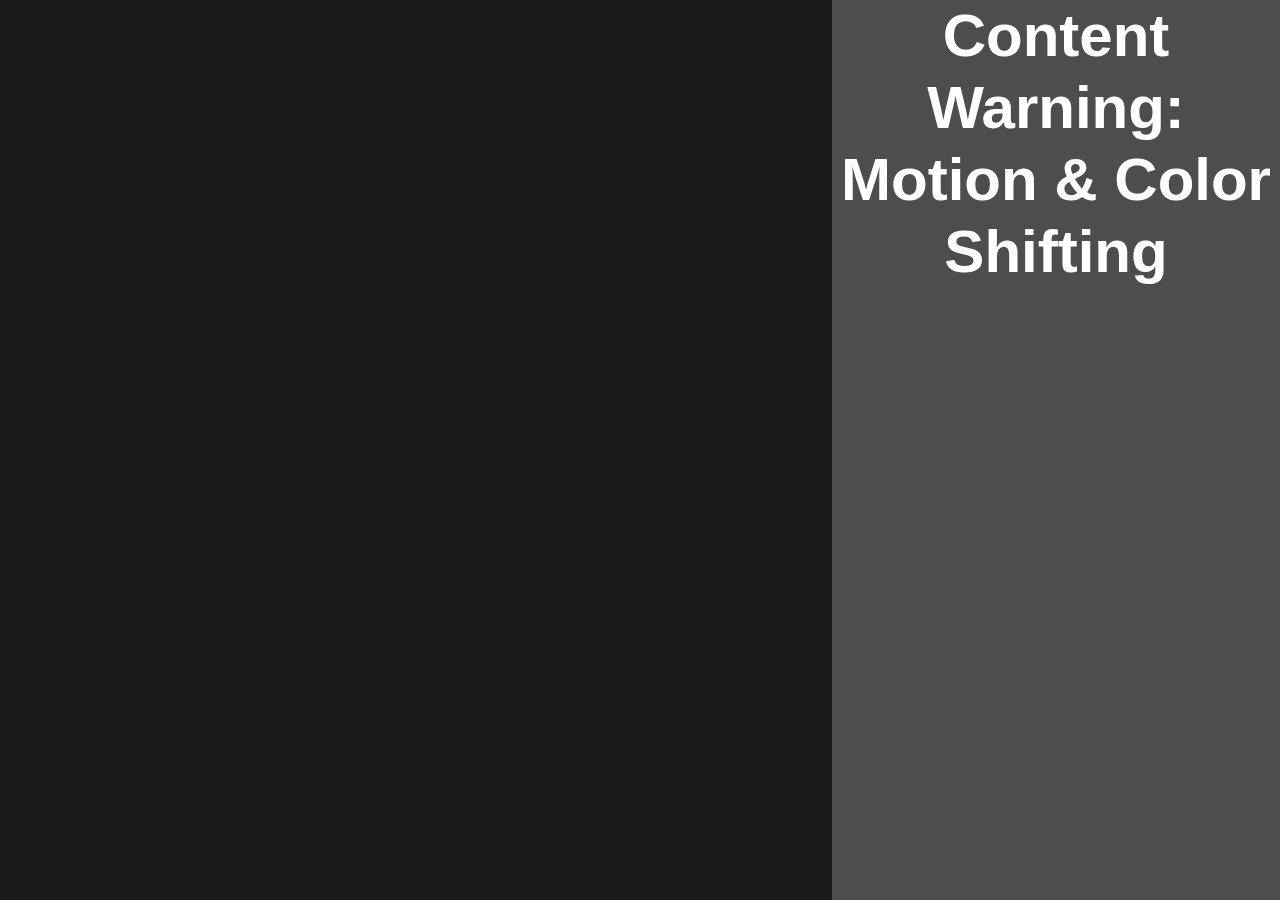
==== index.html @ 4e6ea63f "initial gh-pages commit" ====
<!DOCTYPE html>
<html lang='en'>
  <head>
    <title>Things You Forgot Were Hard</title>
    <link href="/stylesheets/site.css" rel="stylesheet" />
    <meta content='width=device-width, initial-scale=1.0' name='viewport'>
  </head>
  <body id='failure'>
    <div id='slide'>
      <div id='dots'>
        <div></div>
        <div></div>
        <div></div>
        <div></div>
        <div></div>
        <div></div>
        <div></div>
        <div></div>
        <div></div>
        <div></div>
        <div></div>
        <div></div>
        <div></div>
        <div></div>
        <div></div>
        <div></div>
        <div></div>
        <div></div>
        <div></div>
        <div></div>
        <div></div>
        <div></div>
        <div></div>
        <div></div>
        <div></div>
        <div></div>
        <div></div>
        <div></div>
        <div></div>
        <div></div>
        <div></div>
        <div></div>
        <div></div>
        <div></div>
        <div></div>
        <div></div>
        <div></div>
        <div></div>
        <div></div>
        <div></div>
        <div></div>
        <div></div>
        <div></div>
        <div></div>
        <div></div>
        <div></div>
        <div></div>
        <div></div>
        <div></div>
        <div></div>
        <div></div>
        <div></div>
        <div></div>
        <div></div>
        <div></div>
        <div></div>
        <div></div>
        <div></div>
        <div></div>
        <div></div>
        <div></div>
        <div></div>
        <div></div>
        <div></div>
        <div></div>
        <div></div>
        <div></div>
        <div></div>
        <div></div>
        <div></div>
        <div></div>
        <div></div>
        <div></div>
        <div></div>
        <div></div>
        <div></div>
        <div></div>
        <div></div>
        <div></div>
        <div></div>
        <div></div>
        <div></div>
        <div></div>
        <div></div>
        <div></div>
        <div></div>
        <div></div>
        <div></div>
        <div></div>
        <div></div>
        <div></div>
        <div></div>
        <div></div>
        <div></div>
        <div></div>
        <div></div>
        <div></div>
        <div></div>
        <div></div>
        <div></div>
        <section id='text'>
          <h1 id='title'>
            <div class='dzzy'>Content Warning: Motion & Color Shifting</div>
            <div class='start'>Things You Forgot Were Hard</div>
            <div class='purpose'>The Purpose of This Discussion</div>
            <div class='me'>This Is Me</div>
            <div class='us'>This Is Us</div>
            <div class='in10'>For Every Ten of Us</div>
            <div class='in10edu'>Most of Us Do Not Have a CS Education</div>
            <div class='in10exp'>Most of Us Haven't Been Doing This Long</div>
            <div class='research'>There's Been Research</div>
            <div class='values'>Teaching is a Blended Skill</div>
            <div class='discuss'>Let's Discuss</div>
          </h1>
          <section id='legend'>
            <div class='in10'>
              <span class='footnote'>Data from http://stackoverflow.com/research/developer-survey-2016#developer-profile-experience</span>
            </div>
            <div class='in10edu'>
              <span>Has a CS Degree</span>
              <span>Doesn't</span>
              <span class='footnote'>Data from http://stackoverflow.com/research/developer-survey-2016#developer-profile-experience</span>
            </div>
            <div class='in10exp'>
              <span>Less Than 10 Years</span>
              <span>10 Years or More</span>
              <span class='footnote'>Data from http://stackoverflow.com/research/developer-survey-2016#developer-profile-experience</span>
            </div>
            <div class='values'>
              <span>Empathy</span>
              <span>Patience</span>
              <span>Consistency</span>
              <span>Effective Teaching</span>
            </div>
          </section>
        </section>
      </div>
    </div>
    <script src="/javascripts/all.js"></script>
  </body>
</html>
---- stylesheets/site.css ----
﻿/*! normalize.css v2.0.1 | MIT License | git.io/normalize */article,aside,details,figcaption,figure,footer,header,hgroup,nav,section,summary{display:block}audio,canvas,video{display:inline-block}audio:not([controls]){display:none;height:0}[hidden]{display:none}html{font-family:sans-serif;-webkit-text-size-adjust:100%;-ms-text-size-adjust:100%}body{margin:0}a:focus{outline:thin dotted}a:active,a:hover{outline:0}h1{font-size:2em}abbr[title]{border-bottom:1px dotted}b,strong{font-weight:bold}dfn{font-style:italic}mark{background:#ff0;color:#000}code,kbd,pre,samp{font-family:monospace, serif;font-size:1em}pre{white-space:pre;white-space:pre-wrap;word-wrap:break-word}q{quotes:"\201C" "\201D" "\2018" "\2019"}small{font-size:80%}sub,sup{font-size:75%;line-height:0;position:relative;vertical-align:baseline}sup{top:-0.5em}sub{bottom:-0.25em}img{border:0}svg:not(:root){overflow:hidden}figure{margin:0}fieldset{border:1px solid #c0c0c0;margin:0 2px;padding:0.35em 0.625em 0.75em}legend{border:0;padding:0}button,input,select,textarea{font-family:inherit;font-size:100%;margin:0}button,input{line-height:normal}button,html input[type="button"],input[type="reset"],input[type="submit"]{-webkit-appearance:button;cursor:pointer}button[disabled],input[disabled]{cursor:default}input[type="checkbox"],input[type="radio"]{box-sizing:border-box;padding:0}input[type="search"]{-webkit-appearance:textfield;-moz-box-sizing:content-box;-webkit-box-sizing:content-box;box-sizing:content-box}input[type="search"]::-webkit-search-cancel-button,input[type="search"]::-webkit-search-decoration{-webkit-appearance:none}button::-moz-focus-inner,input::-moz-focus-inner{border:0;padding:0}textarea{overflow:auto;vertical-align:top}table{border-collapse:collapse;border-spacing:0}#slide.dzzy #title .dzzy{opacity:1;top:0}#slide.start #title .start{opacity:1;top:0}#slide.purpose #title .purpose{opacity:1;top:0}#slide.me #dots>div{opacity:0}#slide.me #dots>div:first-of-type{background-color:#43efe7;opacity:1;margin-left:25vh;margin-top:25vh;height:50vh;width:50vh}#slide.me #title .me{opacity:1;top:0}#slide.us #dots>div:nth-of-type(1){background:#5d93a7;margin-left:90vh;margin-top:0vh;transition-delay:0.02s}#slide.us #dots>div:nth-of-type(2){background:#b3e791;margin-left:80vh;margin-top:0vh;transition-delay:0.04s}#slide.us #dots>div:nth-of-type(3){background:#4002d5;margin-left:70vh;margin-top:0vh;transition-delay:0.06s}#slide.us #dots>div:nth-of-type(4){background:#06cdea;margin-left:60vh;margin-top:0vh;transition-delay:0.08s}#slide.us #dots>div:nth-of-type(5){background:#193ed6;margin-left:50vh;margin-top:0vh;transition-delay:0.1s}#slide.us #dots>div:nth-of-type(6){background:#9f12b7;margin-left:40vh;margin-top:0vh;transition-delay:0.12s}#slide.us #dots>div:nth-of-type(7){background:#08e187;margin-left:30vh;margin-top:0vh;transition-delay:0.14s}#slide.us #dots>div:nth-of-type(8){background:#1e35ea;margin-left:20vh;margin-top:0vh;transition-delay:0.16s}#slide.us #dots>div:nth-of-type(9){background:#6c7590;margin-left:10vh;margin-top:0vh;transition-delay:0.18s}#slide.us #dots>div:nth-of-type(10){background:#429bdf;margin-left:0vh;margin-top:0vh;transition-delay:0.2s}#slide.us #dots>div:nth-of-type(11){background:#06f1a3;margin-left:90vh;margin-top:10vh;transition-delay:0.22s}#slide.us #dots>div:nth-of-type(12){background:#e11ee3;margin-left:80vh;margin-top:10vh;transition-delay:0.24s}#slide.us #dots>div:nth-of-type(13){background:#e9d5da;margin-left:70vh;margin-top:10vh;transition-delay:0.26s}#slide.us #dots>div:nth-of-type(14){background:#995bef;margin-left:60vh;margin-top:10vh;transition-delay:0.28s}#slide.us #dots>div:nth-of-type(15){background:#b39dab;margin-left:50vh;margin-top:10vh;transition-delay:0.3s}#slide.us #dots>div:nth-of-type(16){background:#ed5dd0;margin-left:40vh;margin-top:10vh;transition-delay:0.32s}#slide.us #dots>div:nth-of-type(17){background:#2628d5;margin-left:30vh;margin-top:10vh;transition-delay:0.34s}#slide.us #dots>div:nth-of-type(18){background:#714c65;margin-left:20vh;margin-top:10vh;transition-delay:0.36s}#slide.us #dots>div:nth-of-type(19){background:#6b43b1;margin-left:10vh;margin-top:10vh;transition-delay:0.38s}#slide.us #dots>div:nth-of-type(20){background:#bd3636;margin-left:0vh;margin-top:10vh;transition-delay:0.4s}#slide.us #dots>div:nth-of-type(21){background:#7b15cc;margin-left:90vh;margin-top:20vh;transition-delay:0.42s}#slide.us #dots>div:nth-of-type(22){background:#ede38c;margin-left:80vh;margin-top:20vh;transition-delay:0.44s}#slide.us #dots>div:nth-of-type(23){background:#e44621;margin-left:70vh;margin-top:20vh;transition-delay:0.46s}#slide.us #dots>div:nth-of-type(24){background:#766a6a;margin-left:60vh;margin-top:20vh;transition-delay:0.48s}#slide.us #dots>div:nth-of-type(25){background:#a07e93;margin-left:50vh;margin-top:20vh;transition-delay:0.5s}#slide.us #dots>div:nth-of-type(26){background:#a6bc4c;margin-left:40vh;margin-top:20vh;transition-delay:0.52s}#slide.us #dots>div:nth-of-type(27){background:#dbe347;margin-left:30vh;margin-top:20vh;transition-delay:0.54s}#slide.us #dots>div:nth-of-type(28){background:#f2a5ba;margin-left:20vh;margin-top:20vh;transition-delay:0.56s}#slide.us #dots>div:nth-of-type(29){background:#646e51;margin-left:10vh;margin-top:20vh;transition-delay:0.58s}#slide.us #dots>div:nth-of-type(30){background:#69489b;margin-left:0vh;margin-top:20vh;transition-delay:0.6s}#slide.us #dots>div:nth-of-type(31){background:#dc9071;margin-left:90vh;margin-top:30vh;transition-delay:0.62s}#slide.us #dots>div:nth-of-type(32){background:#b5c513;margin-left:80vh;margin-top:30vh;transition-delay:0.64s}#slide.us #dots>div:nth-of-type(33){background:#9b2aa1;margin-left:70vh;margin-top:30vh;transition-delay:0.66s}#slide.us #dots>div:nth-of-type(34){background:#0f4da4;margin-left:60vh;margin-top:30vh;transition-delay:0.68s}#slide.us #dots>div:nth-of-type(35){background:#3e8e2b;margin-left:50vh;margin-top:30vh;transition-delay:0.7s}#slide.us #dots>div:nth-of-type(36){background:#a35fcb;margin-left:40vh;margin-top:30vh;transition-delay:0.72s}#slide.us #dots>div:nth-of-type(37){background:#62a561;margin-left:30vh;margin-top:30vh;transition-delay:0.74s}#slide.us #dots>div:nth-of-type(38){background:#451565;margin-left:20vh;margin-top:30vh;transition-delay:0.76s}#slide.us #dots>div:nth-of-type(39){background:#92e2a5;margin-left:10vh;margin-top:30vh;transition-delay:0.78s}#slide.us #dots>div:nth-of-type(40){background:#37d4f5;margin-left:0vh;margin-top:30vh;transition-delay:0.8s}#slide.us #dots>div:nth-of-type(41){background:#ef5e02;margin-left:90vh;margin-top:40vh;transition-delay:0.82s}#slide.us #dots>div:nth-of-type(42){background:#4ce20f;margin-left:80vh;margin-top:40vh;transition-delay:0.84s}#slide.us #dots>div:nth-of-type(43){background:#3f85a2;margin-left:70vh;margin-top:40vh;transition-delay:0.86s}#slide.us #dots>div:nth-of-type(44){background:#618bc1;margin-left:60vh;margin-top:40vh;transition-delay:0.88s}#slide.us #dots>div:nth-of-type(45){background:#18c6f3;margin-left:50vh;margin-top:40vh;transition-delay:0.9s}#slide.us #dots>div:nth-of-type(46){background:#caf344;margin-left:40vh;margin-top:40vh;transition-delay:0.92s}#slide.us #dots>div:nth-of-type(47){background:#21e100;margin-left:30vh;margin-top:40vh;transition-delay:0.94s}#slide.us #dots>div:nth-of-type(48){background:#ce3dbf;margin-left:20vh;margin-top:40vh;transition-delay:0.96s}#slide.us #dots>div:nth-of-type(49){background:#17a03c;margin-left:10vh;margin-top:40vh;transition-delay:0.98s}#slide.us #dots>div:nth-of-type(50){background:#fb298c;margin-left:0vh;margin-top:40vh;transition-delay:1s}#slide.us #dots>div:nth-of-type(51){background:#43efe7;margin-left:90vh;margin-top:50vh;transition-delay:1.02s}#slide.us #dots>div:nth-of-type(52){background:#807367;margin-left:80vh;margin-top:50vh;transition-delay:1.04s}#slide.us #dots>div:nth-of-type(53){background:#6d38f4;margin-left:70vh;margin-top:50vh;transition-delay:1.06s}#slide.us #dots>div:nth-of-type(54){background:#bf4c8b;margin-left:60vh;margin-top:50vh;transition-delay:1.08s}#slide.us #dots>div:nth-of-type(55){background:#4d916e;margin-left:50vh;margin-top:50vh;transition-delay:1.1s}#slide.us #dots>div:nth-of-type(56){background:#d89685;margin-left:40vh;margin-top:50vh;transition-delay:1.12s}#slide.us #dots>div:nth-of-type(57){background:#569e8c;margin-left:30vh;margin-top:50vh;transition-delay:1.14s}#slide.us #dots>div:nth-of-type(58){background:#6055ee;margin-left:20vh;margin-top:50vh;transition-delay:1.16s}#slide.us #dots>div:nth-of-type(59){background:#8f925b;margin-left:10vh;margin-top:50vh;transition-delay:1.18s}#slide.us #dots>div:nth-of-type(60){background:#6ed106;margin-left:0vh;margin-top:50vh;transition-delay:1.2s}#slide.us #dots>div:nth-of-type(61){background:#ae85c1;margin-left:90vh;margin-top:60vh;transition-delay:1.22s}#slide.us #dots>div:nth-of-type(62){background:#a4219e;margin-left:80vh;margin-top:60vh;transition-delay:1.24s}#slide.us #dots>div:nth-of-type(63){background:#138c00;margin-left:70vh;margin-top:60vh;transition-delay:1.26s}#slide.us #dots>div:nth-of-type(64){background:#9a2e1e;margin-left:60vh;margin-top:60vh;transition-delay:1.28s}#slide.us #dots>div:nth-of-type(65){background:#f45f18;margin-left:50vh;margin-top:60vh;transition-delay:1.3s}#slide.us #dots>div:nth-of-type(66){background:#a1430e;margin-left:40vh;margin-top:60vh;transition-delay:1.32s}#slide.us #dots>div:nth-of-type(67){background:#58678d;margin-left:30vh;margin-top:60vh;transition-delay:1.34s}#slide.us #dots>div:nth-of-type(68){background:#8cdf70;margin-left:20vh;margin-top:60vh;transition-delay:1.36s}#slide.us #dots>div:nth-of-type(69){background:#3f9f4d;margin-left:10vh;margin-top:60vh;transition-delay:1.38s}#slide.us #dots>div:nth-of-type(70){background:#cdb411;margin-left:0vh;margin-top:60vh;transition-delay:1.4s}#slide.us #dots>div:nth-of-type(71){background:#b72271;margin-left:90vh;margin-top:70vh;transition-delay:1.42s}#slide.us #dots>div:nth-of-type(72){background:#2eb3b5;margin-left:80vh;margin-top:70vh;transition-delay:1.44s}#slide.us #dots>div:nth-of-type(73){background:#9dbc25;margin-left:70vh;margin-top:70vh;transition-delay:1.46s}#slide.us #dots>div:nth-of-type(74){background:#277e56;margin-left:60vh;margin-top:70vh;transition-delay:1.48s}#slide.us #dots>div:nth-of-type(75){background:#da3853;margin-left:50vh;margin-top:70vh;transition-delay:1.5s}#slide.us #dots>div:nth-of-type(76){background:#239df0;margin-left:40vh;margin-top:70vh;transition-delay:1.52s}#slide.us #dots>div:nth-of-type(77){background:#8aa3b1;margin-left:30vh;margin-top:70vh;transition-delay:1.54s}#slide.us #dots>div:nth-of-type(78){background:#327f65;margin-left:20vh;margin-top:70vh;transition-delay:1.56s}#slide.us #dots>div:nth-of-type(79){background:#159cac;margin-left:10vh;margin-top:70vh;transition-delay:1.58s}#slide.us #dots>div:nth-of-type(80){background:#376374;margin-left:0vh;margin-top:70vh;transition-delay:1.6s}#slide.us #dots>div:nth-of-type(81){background:#5d221d;margin-left:90vh;margin-top:80vh;transition-delay:1.62s}#slide.us #dots>div:nth-of-type(82){background:#012542;margin-left:80vh;margin-top:80vh;transition-delay:1.64s}#slide.us #dots>div:nth-of-type(83){background:#6211ef;margin-left:70vh;margin-top:80vh;transition-delay:1.66s}#slide.us #dots>div:nth-of-type(84){background:#c267c2;margin-left:60vh;margin-top:80vh;transition-delay:1.68s}#slide.us #dots>div:nth-of-type(85){background:#ea32ea;margin-left:50vh;margin-top:80vh;transition-delay:1.7s}#slide.us #dots>div:nth-of-type(86){background:#ede491;margin-left:40vh;margin-top:80vh;transition-delay:1.72s}#slide.us #dots>div:nth-of-type(87){background:#2ee507;margin-left:30vh;margin-top:80vh;transition-delay:1.74s}#slide.us #dots>div:nth-of-type(88){background:#b0eabf;margin-left:20vh;margin-top:80vh;transition-delay:1.76s}#slide.us #dots>div:nth-of-type(89){background:#9c3ea6;margin-left:10vh;margin-top:80vh;transition-delay:1.78s}#slide.us #dots>div:nth-of-type(90){background:#3002f5;margin-left:0vh;margin-top:80vh;transition-delay:1.8s}#slide.us #dots>div:nth-of-type(91){background:#2bfec4;margin-left:90vh;margin-top:90vh;transition-delay:1.82s}#slide.us #dots>div:nth-of-type(92){background:#d6b39c;margin-left:80vh;margin-top:90vh;transition-delay:1.84s}#slide.us #dots>div:nth-of-type(93){background:#aa1d53;margin-left:70vh;margin-top:90vh;transition-delay:1.86s}#slide.us #dots>div:nth-of-type(94){background:#64a4d9;margin-left:60vh;margin-top:90vh;transition-delay:1.88s}#slide.us #dots>div:nth-of-type(95){background:#b8a4d1;margin-left:50vh;margin-top:90vh;transition-delay:1.9s}#slide.us #dots>div:nth-of-type(96){background:#68ea7c;margin-left:40vh;margin-top:90vh;transition-delay:1.92s}#slide.us #dots>div:nth-of-type(97){background:#6e0444;margin-left:30vh;margin-top:90vh;transition-delay:1.94s}#slide.us #dots>div:nth-of-type(98){background:#a4a7a1;margin-left:20vh;margin-top:90vh;transition-delay:1.96s}#slide.us #dots>div:nth-of-type(99){background:#9d1f1c;margin-left:10vh;margin-top:90vh;transition-delay:1.98s}#slide.us #dots>div:nth-of-type(100){background:#e513c8;margin-left:0vh;margin-top:90vh;transition-delay:2s}#slide.us #dots>div:nth-of-type(101){background:#73d4c4;margin-left:90vh;margin-top:100vh;transition-delay:2.02s}#slide.us #dots>div:nth-of-type(102){background:#e04977;margin-left:80vh;margin-top:100vh;transition-delay:2.04s}#slide.us #dots>div:nth-of-type(103){background:#7a91c7;margin-left:70vh;margin-top:100vh;transition-delay:2.06s}#slide.us #dots>div:nth-of-type(104){background:#582324;margin-left:60vh;margin-top:100vh;transition-delay:2.08s}#slide.us #dots>div:nth-of-type(105){background:#9ea3d2;margin-left:50vh;margin-top:100vh;transition-delay:2.1s}#slide.us #dots>div:nth-of-type(106){background:#d47173;margin-left:40vh;margin-top:100vh;transition-delay:2.12s}#slide.us #dots>div:nth-of-type(107){background:#c2feae;margin-left:30vh;margin-top:100vh;transition-delay:2.14s}#slide.us #dots>div:nth-of-type(108){background:#f22ed4;margin-left:20vh;margin-top:100vh;transition-delay:2.16s}#slide.us #dots>div:nth-of-type(109){background:#d22713;margin-left:10vh;margin-top:100vh;transition-delay:2.18s}#slide.us #dots>div:nth-of-type(110){background:#8ef948;margin-left:0vh;margin-top:100vh;transition-delay:2.2s}#slide.us #dots>div:nth-of-type(111){background:#c5e65a;margin-left:90vh;margin-top:110vh;transition-delay:2.22s}#slide.us #dots>div:nth-of-type(112){background:#214869;margin-left:80vh;margin-top:110vh;transition-delay:2.24s}#slide.us #dots>div:nth-of-type(113){background:#47a28c;margin-left:70vh;margin-top:110vh;transition-delay:2.26s}#slide.us #dots>div:nth-of-type(114){background:#239450;margin-left:60vh;margin-top:110vh;transition-delay:2.28s}#slide.us #dots>div:nth-of-type(115){background:#72fc86;margin-left:50vh;margin-top:110vh;transition-delay:2.3s}#slide.us #dots>div:nth-of-type(116){background:#400f00;margin-left:40vh;margin-top:110vh;transition-delay:2.32s}#slide.us #dots>div:nth-of-type(117){background:#99954b;margin-left:30vh;margin-top:110vh;transition-delay:2.34s}#slide.us #dots>div:nth-of-type(118){background:#ae92c7;margin-left:20vh;margin-top:110vh;transition-delay:2.36s}#slide.us #dots>div:nth-of-type(119){background:#234750;margin-left:10vh;margin-top:110vh;transition-delay:2.38s}#slide.us #dots>div:nth-of-type(120){background:#a0f775;margin-left:0vh;margin-top:110vh;transition-delay:2.4s}#slide.us #dots>div:nth-of-type(121){background:#b40145;margin-left:90vh;margin-top:120vh;transition-delay:2.42s}#slide.us #dots>div:nth-of-type(122){background:#e5d788;margin-left:80vh;margin-top:120vh;transition-delay:2.44s}#slide.us #dots>div:nth-of-type(123){background:#3f6261;margin-left:70vh;margin-top:120vh;transition-delay:2.46s}#slide.us #dots>div:nth-of-type(124){background:#f953e8;margin-left:60vh;margin-top:120vh;transition-delay:2.48s}#slide.us #dots>div:nth-of-type(125){background:#14baef;margin-left:50vh;margin-top:120vh;transition-delay:2.5s}#slide.us #dots>div:nth-of-type(126){background:#3c4b0d;margin-left:40vh;margin-top:120vh;transition-delay:2.52s}#slide.us #dots>div:nth-of-type(127){background:#328472;margin-left:30vh;margin-top:120vh;transition-delay:2.54s}#slide.us #dots>div:nth-of-type(128){background:#8dc2fe;margin-left:20vh;margin-top:120vh;transition-delay:2.56s}#slide.us #dots>div:nth-of-type(129){background:#7040e9;margin-left:10vh;margin-top:120vh;transition-delay:2.58s}#slide.us #dots>div:nth-of-type(130){background:#f6aa13;margin-left:0vh;margin-top:120vh;transition-delay:2.6s}#slide.us #dots>div:nth-of-type(131){background:#024654;margin-left:90vh;margin-top:130vh;transition-delay:2.62s}#slide.us #dots>div:nth-of-type(132){background:#15d98a;margin-left:80vh;margin-top:130vh;transition-delay:2.64s}#slide.us #dots>div:nth-of-type(133){background:#d3b663;margin-left:70vh;margin-top:130vh;transition-delay:2.66s}#slide.us #dots>div:nth-of-type(134){background:#2fdc1d;margin-left:60vh;margin-top:130vh;transition-delay:2.68s}#slide.us #dots>div:nth-of-type(135){background:#b19cf9;margin-left:50vh;margin-top:130vh;transition-delay:2.7s}#slide.us #dots>div:nth-of-type(136){background:#487c68;margin-left:40vh;margin-top:130vh;transition-delay:2.72s}#slide.us #dots>div:nth-of-type(137){background:#9f31df;margin-left:30vh;margin-top:130vh;transition-delay:2.74s}#slide.us #dots>div:nth-of-type(138){background:#5de2d7;margin-left:20vh;margin-top:130vh;transition-delay:2.76s}#slide.us #dots>div:nth-of-type(139){background:#2a6477;margin-left:10vh;margin-top:130vh;transition-delay:2.78s}#slide.us #dots>div:nth-of-type(140){background:#d6b10d;margin-left:0vh;margin-top:130vh;transition-delay:2.8s}#slide.us #dots>div:nth-of-type(141){background:#04c181;margin-left:90vh;margin-top:140vh;transition-delay:2.82s}#slide.us #dots>div:nth-of-type(142){background:#e0da52;margin-left:80vh;margin-top:140vh;transition-delay:2.84s}#slide.us #dots>div:nth-of-type(143){background:#5c3b4b;margin-left:70vh;margin-top:140vh;transition-delay:2.86s}#slide.us #dots>div:nth-of-type(144){background:#945259;margin-left:60vh;margin-top:140vh;transition-delay:2.88s}#slide.us #dots>div:nth-of-type(145){background:#f8abb0;margin-left:50vh;margin-top:140vh;transition-delay:2.9s}#slide.us #dots>div:nth-of-type(146){background:#cf4020;margin-left:40vh;margin-top:140vh;transition-delay:2.92s}#slide.us #dots>div:nth-of-type(147){background:#ca295f;margin-left:30vh;margin-top:140vh;transition-delay:2.94s}#slide.us #dots>div:nth-of-type(148){background:#60f13f;margin-left:20vh;margin-top:140vh;transition-delay:2.96s}#slide.us #dots>div:nth-of-type(149){background:#1b8cda;margin-left:10vh;margin-top:140vh;transition-delay:2.98s}#slide.us #dots>div:nth-of-type(150){background:#ff4a19;margin-left:0vh;margin-top:140vh;transition-delay:3s}#slide.us #dots>div:nth-of-type(151){background:#af7ad9;margin-left:90vh;margin-top:150vh;transition-delay:3.02s}#slide.us #dots>div:nth-of-type(152){background:#cefe6e;margin-left:80vh;margin-top:150vh;transition-delay:3.04s}#slide.us #dots>div:nth-of-type(153){background:#f451d7;margin-left:70vh;margin-top:150vh;transition-delay:3.06s}#slide.us #dots>div:nth-of-type(154){background:#c84ad9;margin-left:60vh;margin-top:150vh;transition-delay:3.08s}#slide.us #dots>div:nth-of-type(155){background:#fbea8c;margin-left:50vh;margin-top:150vh;transition-delay:3.1s}#slide.us #dots>div:nth-of-type(156){background:#7f7b19;margin-left:40vh;margin-top:150vh;transition-delay:3.12s}#slide.us #dots>div:nth-of-type(157){background:#6a7f38;margin-left:30vh;margin-top:150vh;transition-delay:3.14s}#slide.us #dots>div:nth-of-type(158){background:#7eb4b9;margin-left:20vh;margin-top:150vh;transition-delay:3.16s}#slide.us #dots>div:nth-of-type(159){background:#000f0f;margin-left:10vh;margin-top:150vh;transition-delay:3.18s}#slide.us #dots>div:nth-of-type(160){background:#7fd367;margin-left:0vh;margin-top:150vh;transition-delay:3.2s}#slide.us #dots>div:nth-of-type(161){background:#4ed686;margin-left:90vh;margin-top:160vh;transition-delay:3.22s}#slide.us #dots>div:nth-of-type(162){background:#b15537;margin-left:80vh;margin-top:160vh;transition-delay:3.24s}#slide.us #dots>div:nth-of-type(163){background:#b9b888;margin-left:70vh;margin-top:160vh;transition-delay:3.26s}#slide.us #dots>div:nth-of-type(164){background:#465364;margin-left:60vh;margin-top:160vh;transition-delay:3.28s}#slide.us #dots>div:nth-of-type(165){background:#64a8a8;margin-left:50vh;margin-top:160vh;transition-delay:3.3s}#slide.us #dots>div:nth-of-type(166){background:#cd2407;margin-left:40vh;margin-top:160vh;transition-delay:3.32s}#slide.us #dots>div:nth-of-type(167){background:#5cc1e5;margin-left:30vh;margin-top:160vh;transition-delay:3.34s}#slide.us #dots>div:nth-of-type(168){background:#d3b476;margin-left:20vh;margin-top:160vh;transition-delay:3.36s}#slide.us #dots>div:nth-of-type(169){background:#ff6f07;margin-left:10vh;margin-top:160vh;transition-delay:3.38s}#slide.us #dots>div:nth-of-type(170){background:#a32b69;margin-left:0vh;margin-top:160vh;transition-delay:3.4s}#slide.us #dots>div:nth-of-type(171){background:#fd4d46;margin-left:90vh;margin-top:170vh;transition-delay:3.42s}#slide.us #dots>div:nth-of-type(172){background:#1b91d1;margin-left:80vh;margin-top:170vh;transition-delay:3.44s}#slide.us #dots>div:nth-of-type(173){background:#85dfe0;margin-left:70vh;margin-top:170vh;transition-delay:3.46s}#slide.us #dots>div:nth-of-type(174){background:#4be2ab;margin-left:60vh;margin-top:170vh;transition-delay:3.48s}#slide.us #dots>div:nth-of-type(175){background:#ba7bce;margin-left:50vh;margin-top:170vh;transition-delay:3.5s}#slide.us #dots>div:nth-of-type(176){background:#376050;margin-left:40vh;margin-top:170vh;transition-delay:3.52s}#slide.us #dots>div:nth-of-type(177){background:#080505;margin-left:30vh;margin-top:170vh;transition-delay:3.54s}#slide.us #dots>div:nth-of-type(178){background:#44536c;margin-left:20vh;margin-top:170vh;transition-delay:3.56s}#slide.us #dots>div:nth-of-type(179){background:#caaceb;margin-left:10vh;margin-top:170vh;transition-delay:3.58s}#slide.us #dots>div:nth-of-type(180){background:#541fd9;margin-left:0vh;margin-top:170vh;transition-delay:3.6s}#slide.us #title .us{opacity:1;top:0}#slide.in10 #title .in10{opacity:1;top:0}#slide.in10edu #title .in10edu{opacity:1;top:0}#slide.in10exp #title .in10exp{opacity:1;top:0}#slide.in10 #dots>div{transition:all 0s 1s, background-color 1s 0s}#slide.in10 #dots>div:nth-child(4){background-color:#06cdea;margin-left:2.5vh;margin-top:40vh;transition:all 1s 1s ease-in-out}#slide.in10 #dots>div:nth-child(17){background-color:#2628d5;margin-left:12.5vh;margin-top:40vh;transition:all 1s 1s ease-in-out}#slide.in10 #dots>div:nth-child(22){background-color:#ede38c;margin-left:22.5vh;margin-top:40vh;transition:all 1s 1s ease-in-out}#slide.in10 #dots>div:nth-child(39){background-color:#92e2a5;margin-left:32.5vh;margin-top:40vh;transition:all 1s 1s ease-in-out}#slide.in10 #dots>div:nth-child(44){background-color:#618bc1;margin-left:42.5vh;margin-top:40vh;transition:all 1s 1s ease-in-out}#slide.in10 #dots>div:nth-child(57){background-color:#569e8c;margin-left:52.5vh;margin-top:40vh;transition:all 1s 1s ease-in-out}#slide.in10 #dots>div:nth-child(61){background-color:#ae85c1;margin-left:62.5vh;margin-top:40vh;transition:all 1s 1s ease-in-out}#slide.in10 #dots>div:nth-child(77){background-color:#8aa3b1;margin-left:72.5vh;margin-top:40vh;transition:all 1s 1s ease-in-out}#slide.in10 #dots>div:nth-child(81){background-color:#5d221d;margin-left:82.5vh;margin-top:40vh;transition:all 1s 1s ease-in-out}#slide.in10 #dots>div:nth-child(98){background-color:#a4a7a1;margin-left:92.5vh;margin-top:40vh;transition:all 1s 1s ease-in-out}#slide.in10edu #dots>div{transition:all 0s 1s, background-color 1s 0s}#slide.in10edu #dots>div:nth-child(4){background-color:#06cdea;margin-left:2.5vh;margin-top:40vh;transition:all 1s 1s ease-in-out}#slide.in10edu #dots>div:nth-child(17){background-color:#2628d5;margin-left:12.5vh;margin-top:40vh;transition:all 1s 1s ease-in-out}#slide.in10edu #dots>div:nth-child(22){background-color:#ede38c;margin-left:22.5vh;margin-top:40vh;transition:all 1s 1s ease-in-out}#slide.in10edu #dots>div:nth-child(39){background-color:#92e2a5;margin-left:32.5vh;margin-top:40vh;transition:all 1s 1s ease-in-out}#slide.in10edu #dots>div:nth-child(44){background-color:#618bc1;margin-left:42.5vh;margin-top:40vh;transition:all 1s 1s ease-in-out}#slide.in10edu #dots>div:nth-child(57){background-color:#569e8c;margin-left:52.5vh;margin-top:40vh;transition:all 1s 1s ease-in-out}#slide.in10edu #dots>div:nth-child(61){background-color:#ae85c1;margin-left:62.5vh;margin-top:40vh;transition:all 1s 1s ease-in-out}#slide.in10edu #dots>div:nth-child(77){background-color:#8aa3b1;margin-left:72.5vh;margin-top:40vh;transition:all 1s 1s ease-in-out}#slide.in10edu #dots>div:nth-child(81){background-color:#5d221d;margin-left:82.5vh;margin-top:40vh;transition:all 1s 1s ease-in-out}#slide.in10edu #dots>div:nth-child(98){background-color:#a4a7a1;margin-left:92.5vh;margin-top:40vh;transition:all 1s 1s ease-in-out}#slide.in10edu #dots div:nth-child(4){background-color:#8aa3b1;transition-delay:0s}#slide.in10edu #dots div:nth-child(17){background-color:#8aa3b1;transition-delay:0s}#slide.in10edu #dots div:nth-child(22){background-color:#8aa3b1;transition-delay:0s}#slide.in10edu #dots div:nth-child(39){background-color:#68ea7c;transition-delay:0s}#slide.in10edu #dots div:nth-child(44){background-color:#68ea7c;transition-delay:0s}#slide.in10edu #dots div:nth-child(57){background-color:#68ea7c;transition-delay:0s}#slide.in10edu #dots div:nth-child(61){background-color:#68ea7c;transition-delay:0s}#slide.in10edu #dots div:nth-child(77){background-color:#68ea7c;transition-delay:0s}#slide.in10edu #dots div:nth-child(81){background-color:#68ea7c;transition-delay:0s}#slide.in10edu #dots div:nth-child(98){background-color:#68ea7c;transition-delay:0s}#slide.in10exp #dots>div{transition:all 0s 1s, background-color 1s 0s}#slide.in10exp #dots>div:nth-child(4){background-color:#06cdea;margin-left:2.5vh;margin-top:40vh;transition:all 1s 1s ease-in-out}#slide.in10exp #dots>div:nth-child(17){background-color:#2628d5;margin-left:12.5vh;margin-top:40vh;transition:all 1s 1s ease-in-out}#slide.in10exp #dots>div:nth-child(22){background-color:#ede38c;margin-left:22.5vh;margin-top:40vh;transition:all 1s 1s ease-in-out}#slide.in10exp #dots>div:nth-child(39){background-color:#92e2a5;margin-left:32.5vh;margin-top:40vh;transition:all 1s 1s ease-in-out}#slide.in10exp #dots>div:nth-child(44){background-color:#618bc1;margin-left:42.5vh;margin-top:40vh;transition:all 1s 1s ease-in-out}#slide.in10exp #dots>div:nth-child(57){background-color:#569e8c;margin-left:52.5vh;margin-top:40vh;transition:all 1s 1s ease-in-out}#slide.in10exp #dots>div:nth-child(61){background-color:#ae85c1;margin-left:62.5vh;margin-top:40vh;transition:all 1s 1s ease-in-out}#slide.in10exp #dots>div:nth-child(77){background-color:#8aa3b1;margin-left:72.5vh;margin-top:40vh;transition:all 1s 1s ease-in-out}#slide.in10exp #dots>div:nth-child(81){background-color:#5d221d;margin-left:82.5vh;margin-top:40vh;transition:all 1s 1s ease-in-out}#slide.in10exp #dots>div:nth-child(98){background-color:#a4a7a1;margin-left:92.5vh;margin-top:40vh;transition:all 1s 1s ease-in-out}#slide.in10exp #dots div:nth-child(4){background-color:#fbc4aa;transition-delay:0s}#slide.in10exp #dots div:nth-child(17){background-color:#fbc4aa;transition-delay:0s}#slide.in10exp #dots div:nth-child(22){background-color:#fbc4aa;transition-delay:0s}#slide.in10exp #dots div:nth-child(39){background-color:#fbc4aa;transition-delay:0s}#slide.in10exp #dots div:nth-child(44){background-color:#fbc4aa;transition-delay:0s}#slide.in10exp #dots div:nth-child(57){background-color:#fbc4aa;transition-delay:0s}#slide.in10exp #dots div:nth-child(61){background-color:#fbc4aa;transition-delay:0s}#slide.in10exp #dots div:nth-child(77){background-color:#f45f18;transition-delay:0s}#slide.in10exp #dots div:nth-child(81){background-color:#f45f18;transition-delay:0s}#slide.in10exp #dots div:nth-child(98){background-color:#f45f18;transition-delay:0s}#slide.in10 #legend .in10{opacity:1}#slide.in10edu #legend .in10edu{opacity:1}#slide.in10edu #legend .in10edu span:nth-child(1):before{color:#8aa3b1}#slide.in10edu #legend .in10edu span:nth-child(2):before{color:#68ea7c}#slide.in10exp #legend .in10exp{opacity:1}#slide.in10exp #legend .in10exp span:nth-child(1):before{color:#fbc4aa}#slide.in10exp #legend .in10exp span:nth-child(2):before{color:#f45f18}#slide.research #title .research{opacity:1;top:0}#slide.values #dots>div{height:50vh;opacity:0;width:50vh}#slide.values #dots>div:nth-of-type(10){background-color:#e513c8;opacity:0.5;margin-left:10vh;margin-top:10vh}#slide.values #dots>div:nth-of-type(5){background-color:#239df0;opacity:0.75;margin-left:40vh;margin-top:10vh}#slide.values #dots>div:nth-of-type(3){background-color:#2ee507;opacity:0.7;margin-left:25vh;margin-top:30vh}#slide.values #title .values{opacity:1;top:0}#slide.values #legend .values{opacity:1}#slide.values #legend .values span:nth-child(1):before{color:#239df0}#slide.values #legend .values span:nth-child(2):before{color:#e513c8}#slide.values #legend .values span:nth-child(3):before{color:#2ee507}#slide.values #legend .values span:nth-child(4):before{color:#8555c3}#slide.discuss #dots{position:relative;padding:0;border-radius:50%}#slide.discuss #dots>div{display:block;height:10vh;left:50vh;margin:-5vh;opacity:1;position:absolute;top:50%;transition:none;width:10vh}#slide.discuss #dots>div:nth-of-type(1){background-color:#06cdea;transition:all 1s 0.1s ease-in-out;transform:rotate(0deg) translate(40vh)}#slide.discuss #dots>div:nth-of-type(2){background-color:#1e35ea;transition:all 1s 0.2s ease-in-out;transform:rotate(18deg) translate(40vh)}#slide.discuss #dots>div:nth-of-type(3){background-color:#e11ee3;transition:all 1s 0.3s ease-in-out;transform:rotate(36deg) translate(40vh)}#slide.discuss #dots>div:nth-of-type(4){background-color:#ed5dd0;transition:all 1s 0.4s ease-in-out;transform:rotate(54deg) translate(40vh)}#slide.discuss #dots>div:nth-of-type(5){background-color:#bd3636;transition:all 1s 0.5s ease-in-out;transform:rotate(72deg) translate(40vh)}#slide.discuss #dots>div:nth-of-type(6){background-color:#766a6a;transition:all 1s 0.6s ease-in-out;transform:rotate(90deg) translate(40vh)}#slide.discuss #dots>div:nth-of-type(7){background-color:#f2a5ba;transition:all 1s 0.7s ease-in-out;transform:rotate(108deg) translate(40vh)}#slide.discuss #dots>div:nth-of-type(8){background-color:#b5c513;transition:all 1s 0.8s ease-in-out;transform:rotate(126deg) translate(40vh)}#slide.discuss #dots>div:nth-of-type(9){background-color:#a35fcb;transition:all 1s 0.9s ease-in-out;transform:rotate(144deg) translate(40vh)}#slide.discuss #dots>div:nth-of-type(10){background-color:#37d4f5;transition:all 1s 1s ease-in-out;transform:rotate(162deg) translate(40vh)}#slide.discuss #dots>div:nth-of-type(11){background-color:#618bc1;transition:all 1s 1.1s ease-in-out;transform:rotate(180deg) translate(40vh)}#slide.discuss #dots>div:nth-of-type(12){background-color:#ce3dbf;transition:all 1s 1.2s ease-in-out;transform:rotate(198deg) translate(40vh)}#slide.discuss #dots>div:nth-of-type(13){background-color:#807367;transition:all 1s 1.3s ease-in-out;transform:rotate(216deg) translate(40vh)}#slide.discuss #dots>div:nth-of-type(14){background-color:#d89685;transition:all 1s 1.4s ease-in-out;transform:rotate(234deg) translate(40vh)}#slide.discuss #dots>div:nth-of-type(15){background-color:#6ed106;transition:all 1s 1.5s ease-in-out;transform:rotate(252deg) translate(40vh)}#slide.discuss #dots>div:nth-of-type(16){background-color:#9a2e1e;transition:all 1s 1.6s ease-in-out;transform:rotate(270deg) translate(40vh)}#slide.discuss #dots>div:nth-of-type(17){background-color:#8cdf70;transition:all 1s 1.7s ease-in-out;transform:rotate(288deg) translate(40vh)}#slide.discuss #dots>div:nth-of-type(18){background-color:#2eb3b5;transition:all 1s 1.8s ease-in-out;transform:rotate(306deg) translate(40vh)}#slide.discuss #dots>div:nth-of-type(19){background-color:#239df0;transition:all 1s 1.9s ease-in-out;transform:rotate(324deg) translate(40vh)}#slide.discuss #dots>div:nth-of-type(20){background-color:#376374;transition:all 1s 2s ease-in-out;transform:rotate(342deg) translate(40vh)}#slide.discuss #title .discuss{opacity:1;top:0}html{font:normal normal 60px/1.2 "Helvetica Neue", Helvetica, sans;color:white;height:100vh}body{background:#1a1a1a;height:100vh;overflow:hidden}#text{background:#4d4d4d;float:right;overflow:auto;position:relative;width:35vw;height:100vh}#text #title{font-size:1rem;margin:0 0 5vh;position:relative;height:40vh;text-align:center}#text #title div{opacity:0;overflow:hidden;position:absolute;top:-100vh;transition:all 1s ease-in-out;width:100%}#text #legend{position:relative;height:55vh}#text #legend>div{height:100%;position:absolute;top:0;opacity:0;transition:all 1s ease-in-out}#text #legend span{display:block;font-size:0.5rem;line-height:0.75rem;padding-left:0.5rem}#text #legend span:before{display:inline-block;content:"•";vertical-align:middle;font-size:2rem}#text #legend span.footnote{position:absolute;bottom:0.25rem;font-size:0.25rem;line-height:1;font-style:italic}#text #legend span.footnote:before{content:""}#dots{position:relative;margin:0;width:100vw;height:100vh}#dots>div{position:absolute;left:0;top:0;margin:0;border-radius:50%;display:inline-block;height:10vh;width:10vh;transform:scale(0.85);transition:all 1s 0.2s ease-in-out,margin 1s cubic-bezier(1, -0.5, 0.405, 1.425)}
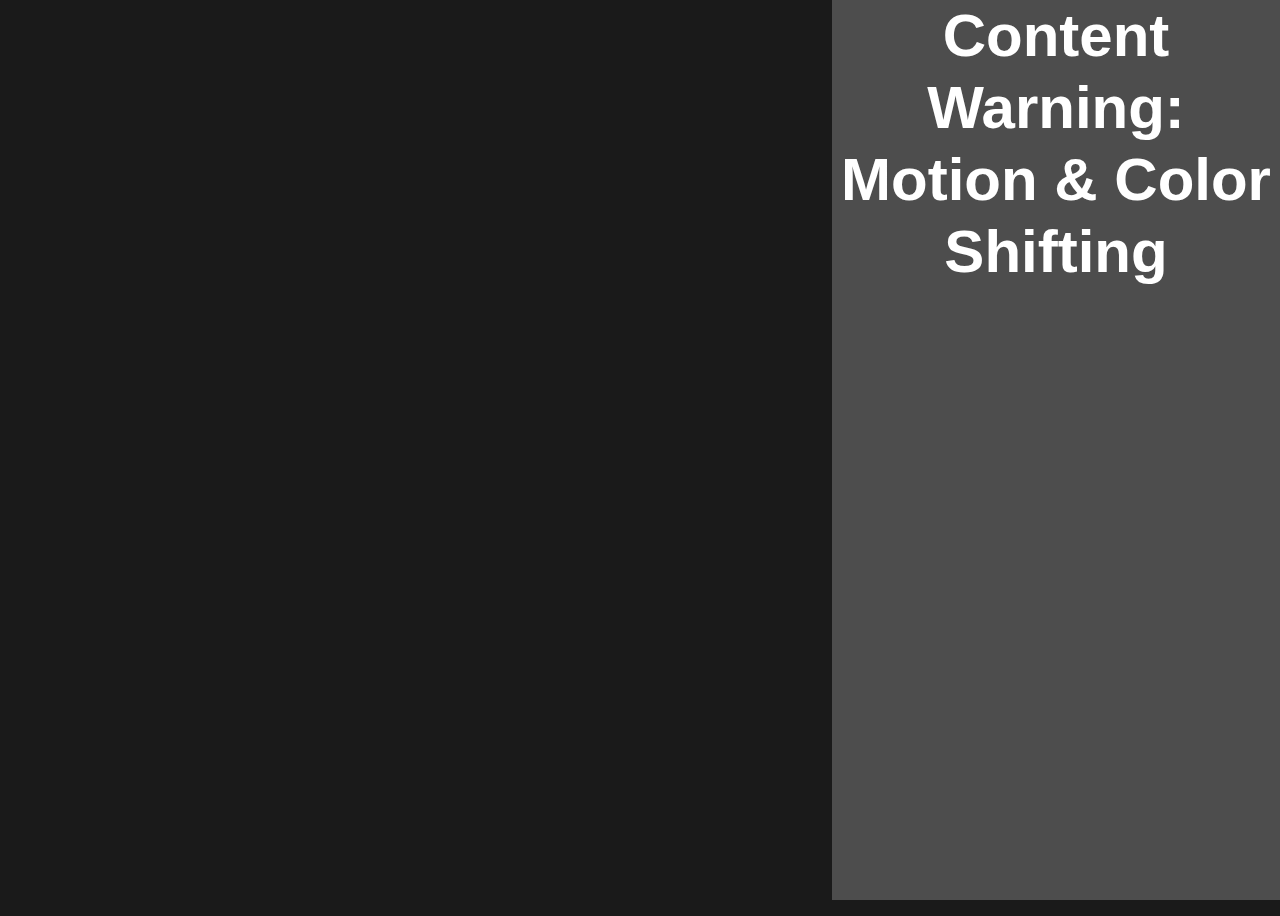
==== commit f030e665: "Site updated to 13c1a76" ====
--- a/index.html
+++ b/index.html
@@ -2,7 +2,7 @@
 <html lang='en'>
   <head>
     <title>Things You Forgot Were Hard</title>
-    <link href="/stylesheets/site.css" rel="stylesheet" />
+    <link href="stylesheets/site.css" rel="stylesheet" />
     <meta content='width=device-width, initial-scale=1.0' name='viewport'>
   </head>
   <body id='failure'>
@@ -108,6 +108,11 @@
         <div></div>
         <div></div>
         <div></div>
+        <section id='images'>
+          <div class='research'>
+            <img alt='A Unix Wizard, wearing a robe and pointy hat, prepares an incantation to repartition a filesystem' src='/images/wizard.png'>
+          </div>
+        </section>
         <section id='text'>
           <h1 id='title'>
             <div class='dzzy'>Content Warning: Motion & Color Shifting</div>
@@ -123,6 +128,12 @@
             <div class='discuss'>Let's Discuss</div>
           </h1>
           <section id='legend'>
+            <div class='me'>
+              <span>+10 yrs experience</span>
+              <span>"Self-taught"</span>
+              <span>Privileged</span>
+              <span>Polyglot developer</span>
+            </div>
             <div class='in10'>
               <span class='footnote'>Data from http://stackoverflow.com/research/developer-survey-2016#developer-profile-experience</span>
             </div>
@@ -136,6 +147,9 @@
               <span>10 Years or More</span>
               <span class='footnote'>Data from http://stackoverflow.com/research/developer-survey-2016#developer-profile-experience</span>
             </div>
+            <div class='research'>
+              <span class='footnote'>Image from "Pragmatic Thinking and Learning" published by the Pragmatic Bookshelf. Absolutely used without permission.</span>
+            </div>
             <div class='values'>
               <span>Empathy</span>
               <span>Patience</span>
@@ -146,6 +160,6 @@
         </section>
       </div>
     </div>
-    <script src="/javascripts/all.js"></script>
+    <script src="javascripts/all.js"></script>
   </body>
 </html>
--- a/stylesheets/site.css
+++ b/stylesheets/site.css
@@ -1 +1 @@
-﻿/*! normalize.css v2.0.1 | MIT License | git.io/normalize */article,aside,details,figcaption,figure,footer,header,hgroup,nav,section,summary{display:block}audio,canvas,video{display:inline-block}audio:not([controls]){display:none;height:0}[hidden]{display:none}html{font-family:sans-serif;-webkit-text-size-adjust:100%;-ms-text-size-adjust:100%}body{margin:0}a:focus{outline:thin dotted}a:active,a:hover{outline:0}h1{font-size:2em}abbr[title]{border-bottom:1px dotted}b,strong{font-weight:bold}dfn{font-style:italic}mark{background:#ff0;color:#000}code,kbd,pre,samp{font-family:monospace, serif;font-size:1em}pre{white-space:pre;white-space:pre-wrap;word-wrap:break-word}q{quotes:"\201C" "\201D" "\2018" "\2019"}small{font-size:80%}sub,sup{font-size:75%;line-height:0;position:relative;vertical-align:baseline}sup{top:-0.5em}sub{bottom:-0.25em}img{border:0}svg:not(:root){overflow:hidden}figure{margin:0}fieldset{border:1px solid #c0c0c0;margin:0 2px;padding:0.35em 0.625em 0.75em}legend{border:0;padding:0}button,input,select,textarea{font-family:inherit;font-size:100%;margin:0}button,input{line-height:normal}button,html input[type="button"],input[type="reset"],input[type="submit"]{-webkit-appearance:button;cursor:pointer}button[disabled],input[disabled]{cursor:default}input[type="checkbox"],input[type="radio"]{box-sizing:border-box;padding:0}input[type="search"]{-webkit-appearance:textfield;-moz-box-sizing:content-box;-webkit-box-sizing:content-box;box-sizing:content-box}input[type="search"]::-webkit-search-cancel-button,input[type="search"]::-webkit-search-decoration{-webkit-appearance:none}button::-moz-focus-inner,input::-moz-focus-inner{border:0;padding:0}textarea{overflow:auto;vertical-align:top}table{border-collapse:collapse;border-spacing:0}#slide.dzzy #title .dzzy{opacity:1;top:0}#slide.start #title .start{opacity:1;top:0}#slide.purpose #title .purpose{opacity:1;top:0}#slide.me #dots>div{opacity:0}#slide.me #dots>div:first-of-type{background-color:#43efe7;opacity:1;margin-left:25vh;margin-top:25vh;height:50vh;width:50vh}#slide.me #title .me{opacity:1;top:0}#slide.us #dots>div:nth-of-type(1){background:#5d93a7;margin-left:90vh;margin-top:0vh;transition-delay:0.02s}#slide.us #dots>div:nth-of-type(2){background:#b3e791;margin-left:80vh;margin-top:0vh;transition-delay:0.04s}#slide.us #dots>div:nth-of-type(3){background:#4002d5;margin-left:70vh;margin-top:0vh;transition-delay:0.06s}#slide.us #dots>div:nth-of-type(4){background:#06cdea;margin-left:60vh;margin-top:0vh;transition-delay:0.08s}#slide.us #dots>div:nth-of-type(5){background:#193ed6;margin-left:50vh;margin-top:0vh;transition-delay:0.1s}#slide.us #dots>div:nth-of-type(6){background:#9f12b7;margin-left:40vh;margin-top:0vh;transition-delay:0.12s}#slide.us #dots>div:nth-of-type(7){background:#08e187;margin-left:30vh;margin-top:0vh;transition-delay:0.14s}#slide.us #dots>div:nth-of-type(8){background:#1e35ea;margin-left:20vh;margin-top:0vh;transition-delay:0.16s}#slide.us #dots>div:nth-of-type(9){background:#6c7590;margin-left:10vh;margin-top:0vh;transition-delay:0.18s}#slide.us #dots>div:nth-of-type(10){background:#429bdf;margin-left:0vh;margin-top:0vh;transition-delay:0.2s}#slide.us #dots>div:nth-of-type(11){background:#06f1a3;margin-left:90vh;margin-top:10vh;transition-delay:0.22s}#slide.us #dots>div:nth-of-type(12){background:#e11ee3;margin-left:80vh;margin-top:10vh;transition-delay:0.24s}#slide.us #dots>div:nth-of-type(13){background:#e9d5da;margin-left:70vh;margin-top:10vh;transition-delay:0.26s}#slide.us #dots>div:nth-of-type(14){background:#995bef;margin-left:60vh;margin-top:10vh;transition-delay:0.28s}#slide.us #dots>div:nth-of-type(15){background:#b39dab;margin-left:50vh;margin-top:10vh;transition-delay:0.3s}#slide.us #dots>div:nth-of-type(16){background:#ed5dd0;margin-left:40vh;margin-top:10vh;transition-delay:0.32s}#slide.us #dots>div:nth-of-type(17){background:#2628d5;margin-left:30vh;margin-top:10vh;transition-delay:0.34s}#slide.us #dots>div:nth-of-type(18){background:#714c65;margin-left:20vh;margin-top:10vh;transition-delay:0.36s}#slide.us #dots>div:nth-of-type(19){background:#6b43b1;margin-left:10vh;margin-top:10vh;transition-delay:0.38s}#slide.us #dots>div:nth-of-type(20){background:#bd3636;margin-left:0vh;margin-top:10vh;transition-delay:0.4s}#slide.us #dots>div:nth-of-type(21){background:#7b15cc;margin-left:90vh;margin-top:20vh;transition-delay:0.42s}#slide.us #dots>div:nth-of-type(22){background:#ede38c;margin-left:80vh;margin-top:20vh;transition-delay:0.44s}#slide.us #dots>div:nth-of-type(23){background:#e44621;margin-left:70vh;margin-top:20vh;transition-delay:0.46s}#slide.us #dots>div:nth-of-type(24){background:#766a6a;margin-left:60vh;margin-top:20vh;transition-delay:0.48s}#slide.us #dots>div:nth-of-type(25){background:#a07e93;margin-left:50vh;margin-top:20vh;transition-delay:0.5s}#slide.us #dots>div:nth-of-type(26){background:#a6bc4c;margin-left:40vh;margin-top:20vh;transition-delay:0.52s}#slide.us #dots>div:nth-of-type(27){background:#dbe347;margin-left:30vh;margin-top:20vh;transition-delay:0.54s}#slide.us #dots>div:nth-of-type(28){background:#f2a5ba;margin-left:20vh;margin-top:20vh;transition-delay:0.56s}#slide.us #dots>div:nth-of-type(29){background:#646e51;margin-left:10vh;margin-top:20vh;transition-delay:0.58s}#slide.us #dots>div:nth-of-type(30){background:#69489b;margin-left:0vh;margin-top:20vh;transition-delay:0.6s}#slide.us #dots>div:nth-of-type(31){background:#dc9071;margin-left:90vh;margin-top:30vh;transition-delay:0.62s}#slide.us #dots>div:nth-of-type(32){background:#b5c513;margin-left:80vh;margin-top:30vh;transition-delay:0.64s}#slide.us #dots>div:nth-of-type(33){background:#9b2aa1;margin-left:70vh;margin-top:30vh;transition-delay:0.66s}#slide.us #dots>div:nth-of-type(34){background:#0f4da4;margin-left:60vh;margin-top:30vh;transition-delay:0.68s}#slide.us #dots>div:nth-of-type(35){background:#3e8e2b;margin-left:50vh;margin-top:30vh;transition-delay:0.7s}#slide.us #dots>div:nth-of-type(36){background:#a35fcb;margin-left:40vh;margin-top:30vh;transition-delay:0.72s}#slide.us #dots>div:nth-of-type(37){background:#62a561;margin-left:30vh;margin-top:30vh;transition-delay:0.74s}#slide.us #dots>div:nth-of-type(38){background:#451565;margin-left:20vh;margin-top:30vh;transition-delay:0.76s}#slide.us #dots>div:nth-of-type(39){background:#92e2a5;margin-left:10vh;margin-top:30vh;transition-delay:0.78s}#slide.us #dots>div:nth-of-type(40){background:#37d4f5;margin-left:0vh;margin-top:30vh;transition-delay:0.8s}#slide.us #dots>div:nth-of-type(41){background:#ef5e02;margin-left:90vh;margin-top:40vh;transition-delay:0.82s}#slide.us #dots>div:nth-of-type(42){background:#4ce20f;margin-left:80vh;margin-top:40vh;transition-delay:0.84s}#slide.us #dots>div:nth-of-type(43){background:#3f85a2;margin-left:70vh;margin-top:40vh;transition-delay:0.86s}#slide.us #dots>div:nth-of-type(44){background:#618bc1;margin-left:60vh;margin-top:40vh;transition-delay:0.88s}#slide.us #dots>div:nth-of-type(45){background:#18c6f3;margin-left:50vh;margin-top:40vh;transition-delay:0.9s}#slide.us #dots>div:nth-of-type(46){background:#caf344;margin-left:40vh;margin-top:40vh;transition-delay:0.92s}#slide.us #dots>div:nth-of-type(47){background:#21e100;margin-left:30vh;margin-top:40vh;transition-delay:0.94s}#slide.us #dots>div:nth-of-type(48){background:#ce3dbf;margin-left:20vh;margin-top:40vh;transition-delay:0.96s}#slide.us #dots>div:nth-of-type(49){background:#17a03c;margin-left:10vh;margin-top:40vh;transition-delay:0.98s}#slide.us #dots>div:nth-of-type(50){background:#fb298c;margin-left:0vh;margin-top:40vh;transition-delay:1s}#slide.us #dots>div:nth-of-type(51){background:#43efe7;margin-left:90vh;margin-top:50vh;transition-delay:1.02s}#slide.us #dots>div:nth-of-type(52){background:#807367;margin-left:80vh;margin-top:50vh;transition-delay:1.04s}#slide.us #dots>div:nth-of-type(53){background:#6d38f4;margin-left:70vh;margin-top:50vh;transition-delay:1.06s}#slide.us #dots>div:nth-of-type(54){background:#bf4c8b;margin-left:60vh;margin-top:50vh;transition-delay:1.08s}#slide.us #dots>div:nth-of-type(55){background:#4d916e;margin-left:50vh;margin-top:50vh;transition-delay:1.1s}#slide.us #dots>div:nth-of-type(56){background:#d89685;margin-left:40vh;margin-top:50vh;transition-delay:1.12s}#slide.us #dots>div:nth-of-type(57){background:#569e8c;margin-left:30vh;margin-top:50vh;transition-delay:1.14s}#slide.us #dots>div:nth-of-type(58){background:#6055ee;margin-left:20vh;margin-top:50vh;transition-delay:1.16s}#slide.us #dots>div:nth-of-type(59){background:#8f925b;margin-left:10vh;margin-top:50vh;transition-delay:1.18s}#slide.us #dots>div:nth-of-type(60){background:#6ed106;margin-left:0vh;margin-top:50vh;transition-delay:1.2s}#slide.us #dots>div:nth-of-type(61){background:#ae85c1;margin-left:90vh;margin-top:60vh;transition-delay:1.22s}#slide.us #dots>div:nth-of-type(62){background:#a4219e;margin-left:80vh;margin-top:60vh;transition-delay:1.24s}#slide.us #dots>div:nth-of-type(63){background:#138c00;margin-left:70vh;margin-top:60vh;transition-delay:1.26s}#slide.us #dots>div:nth-of-type(64){background:#9a2e1e;margin-left:60vh;margin-top:60vh;transition-delay:1.28s}#slide.us #dots>div:nth-of-type(65){background:#f45f18;margin-left:50vh;margin-top:60vh;transition-delay:1.3s}#slide.us #dots>div:nth-of-type(66){background:#a1430e;margin-left:40vh;margin-top:60vh;transition-delay:1.32s}#slide.us #dots>div:nth-of-type(67){background:#58678d;margin-left:30vh;margin-top:60vh;transition-delay:1.34s}#slide.us #dots>div:nth-of-type(68){background:#8cdf70;margin-left:20vh;margin-top:60vh;transition-delay:1.36s}#slide.us #dots>div:nth-of-type(69){background:#3f9f4d;margin-left:10vh;margin-top:60vh;transition-delay:1.38s}#slide.us #dots>div:nth-of-type(70){background:#cdb411;margin-left:0vh;margin-top:60vh;transition-delay:1.4s}#slide.us #dots>div:nth-of-type(71){background:#b72271;margin-left:90vh;margin-top:70vh;transition-delay:1.42s}#slide.us #dots>div:nth-of-type(72){background:#2eb3b5;margin-left:80vh;margin-top:70vh;transition-delay:1.44s}#slide.us #dots>div:nth-of-type(73){background:#9dbc25;margin-left:70vh;margin-top:70vh;transition-delay:1.46s}#slide.us #dots>div:nth-of-type(74){background:#277e56;margin-left:60vh;margin-top:70vh;transition-delay:1.48s}#slide.us #dots>div:nth-of-type(75){background:#da3853;margin-left:50vh;margin-top:70vh;transition-delay:1.5s}#slide.us #dots>div:nth-of-type(76){background:#239df0;margin-left:40vh;margin-top:70vh;transition-delay:1.52s}#slide.us #dots>div:nth-of-type(77){background:#8aa3b1;margin-left:30vh;margin-top:70vh;transition-delay:1.54s}#slide.us #dots>div:nth-of-type(78){background:#327f65;margin-left:20vh;margin-top:70vh;transition-delay:1.56s}#slide.us #dots>div:nth-of-type(79){background:#159cac;margin-left:10vh;margin-top:70vh;transition-delay:1.58s}#slide.us #dots>div:nth-of-type(80){background:#376374;margin-left:0vh;margin-top:70vh;transition-delay:1.6s}#slide.us #dots>div:nth-of-type(81){background:#5d221d;margin-left:90vh;margin-top:80vh;transition-delay:1.62s}#slide.us #dots>div:nth-of-type(82){background:#012542;margin-left:80vh;margin-top:80vh;transition-delay:1.64s}#slide.us #dots>div:nth-of-type(83){background:#6211ef;margin-left:70vh;margin-top:80vh;transition-delay:1.66s}#slide.us #dots>div:nth-of-type(84){background:#c267c2;margin-left:60vh;margin-top:80vh;transition-delay:1.68s}#slide.us #dots>div:nth-of-type(85){background:#ea32ea;margin-left:50vh;margin-top:80vh;transition-delay:1.7s}#slide.us #dots>div:nth-of-type(86){background:#ede491;margin-left:40vh;margin-top:80vh;transition-delay:1.72s}#slide.us #dots>div:nth-of-type(87){background:#2ee507;margin-left:30vh;margin-top:80vh;transition-delay:1.74s}#slide.us #dots>div:nth-of-type(88){background:#b0eabf;margin-left:20vh;margin-top:80vh;transition-delay:1.76s}#slide.us #dots>div:nth-of-type(89){background:#9c3ea6;margin-left:10vh;margin-top:80vh;transition-delay:1.78s}#slide.us #dots>div:nth-of-type(90){background:#3002f5;margin-left:0vh;margin-top:80vh;transition-delay:1.8s}#slide.us #dots>div:nth-of-type(91){background:#2bfec4;margin-left:90vh;margin-top:90vh;transition-delay:1.82s}#slide.us #dots>div:nth-of-type(92){background:#d6b39c;margin-left:80vh;margin-top:90vh;transition-delay:1.84s}#slide.us #dots>div:nth-of-type(93){background:#aa1d53;margin-left:70vh;margin-top:90vh;transition-delay:1.86s}#slide.us #dots>div:nth-of-type(94){background:#64a4d9;margin-left:60vh;margin-top:90vh;transition-delay:1.88s}#slide.us #dots>div:nth-of-type(95){background:#b8a4d1;margin-left:50vh;margin-top:90vh;transition-delay:1.9s}#slide.us #dots>div:nth-of-type(96){background:#68ea7c;margin-left:40vh;margin-top:90vh;transition-delay:1.92s}#slide.us #dots>div:nth-of-type(97){background:#6e0444;margin-left:30vh;margin-top:90vh;transition-delay:1.94s}#slide.us #dots>div:nth-of-type(98){background:#a4a7a1;margin-left:20vh;margin-top:90vh;transition-delay:1.96s}#slide.us #dots>div:nth-of-type(99){background:#9d1f1c;margin-left:10vh;margin-top:90vh;transition-delay:1.98s}#slide.us #dots>div:nth-of-type(100){background:#e513c8;margin-left:0vh;margin-top:90vh;transition-delay:2s}#slide.us #dots>div:nth-of-type(101){background:#73d4c4;margin-left:90vh;margin-top:100vh;transition-delay:2.02s}#slide.us #dots>div:nth-of-type(102){background:#e04977;margin-left:80vh;margin-top:100vh;transition-delay:2.04s}#slide.us #dots>div:nth-of-type(103){background:#7a91c7;margin-left:70vh;margin-top:100vh;transition-delay:2.06s}#slide.us #dots>div:nth-of-type(104){background:#582324;margin-left:60vh;margin-top:100vh;transition-delay:2.08s}#slide.us #dots>div:nth-of-type(105){background:#9ea3d2;margin-left:50vh;margin-top:100vh;transition-delay:2.1s}#slide.us #dots>div:nth-of-type(106){background:#d47173;margin-left:40vh;margin-top:100vh;transition-delay:2.12s}#slide.us #dots>div:nth-of-type(107){background:#c2feae;margin-left:30vh;margin-top:100vh;transition-delay:2.14s}#slide.us #dots>div:nth-of-type(108){background:#f22ed4;margin-left:20vh;margin-top:100vh;transition-delay:2.16s}#slide.us #dots>div:nth-of-type(109){background:#d22713;margin-left:10vh;margin-top:100vh;transition-delay:2.18s}#slide.us #dots>div:nth-of-type(110){background:#8ef948;margin-left:0vh;margin-top:100vh;transition-delay:2.2s}#slide.us #dots>div:nth-of-type(111){background:#c5e65a;margin-left:90vh;margin-top:110vh;transition-delay:2.22s}#slide.us #dots>div:nth-of-type(112){background:#214869;margin-left:80vh;margin-top:110vh;transition-delay:2.24s}#slide.us #dots>div:nth-of-type(113){background:#47a28c;margin-left:70vh;margin-top:110vh;transition-delay:2.26s}#slide.us #dots>div:nth-of-type(114){background:#239450;margin-left:60vh;margin-top:110vh;transition-delay:2.28s}#slide.us #dots>div:nth-of-type(115){background:#72fc86;margin-left:50vh;margin-top:110vh;transition-delay:2.3s}#slide.us #dots>div:nth-of-type(116){background:#400f00;margin-left:40vh;margin-top:110vh;transition-delay:2.32s}#slide.us #dots>div:nth-of-type(117){background:#99954b;margin-left:30vh;margin-top:110vh;transition-delay:2.34s}#slide.us #dots>div:nth-of-type(118){background:#ae92c7;margin-left:20vh;margin-top:110vh;transition-delay:2.36s}#slide.us #dots>div:nth-of-type(119){background:#234750;margin-left:10vh;margin-top:110vh;transition-delay:2.38s}#slide.us #dots>div:nth-of-type(120){background:#a0f775;margin-left:0vh;margin-top:110vh;transition-delay:2.4s}#slide.us #dots>div:nth-of-type(121){background:#b40145;margin-left:90vh;margin-top:120vh;transition-delay:2.42s}#slide.us #dots>div:nth-of-type(122){background:#e5d788;margin-left:80vh;margin-top:120vh;transition-delay:2.44s}#slide.us #dots>div:nth-of-type(123){background:#3f6261;margin-left:70vh;margin-top:120vh;transition-delay:2.46s}#slide.us #dots>div:nth-of-type(124){background:#f953e8;margin-left:60vh;margin-top:120vh;transition-delay:2.48s}#slide.us #dots>div:nth-of-type(125){background:#14baef;margin-left:50vh;margin-top:120vh;transition-delay:2.5s}#slide.us #dots>div:nth-of-type(126){background:#3c4b0d;margin-left:40vh;margin-top:120vh;transition-delay:2.52s}#slide.us #dots>div:nth-of-type(127){background:#328472;margin-left:30vh;margin-top:120vh;transition-delay:2.54s}#slide.us #dots>div:nth-of-type(128){background:#8dc2fe;margin-left:20vh;margin-top:120vh;transition-delay:2.56s}#slide.us #dots>div:nth-of-type(129){background:#7040e9;margin-left:10vh;margin-top:120vh;transition-delay:2.58s}#slide.us #dots>div:nth-of-type(130){background:#f6aa13;margin-left:0vh;margin-top:120vh;transition-delay:2.6s}#slide.us #dots>div:nth-of-type(131){background:#024654;margin-left:90vh;margin-top:130vh;transition-delay:2.62s}#slide.us #dots>div:nth-of-type(132){background:#15d98a;margin-left:80vh;margin-top:130vh;transition-delay:2.64s}#slide.us #dots>div:nth-of-type(133){background:#d3b663;margin-left:70vh;margin-top:130vh;transition-delay:2.66s}#slide.us #dots>div:nth-of-type(134){background:#2fdc1d;margin-left:60vh;margin-top:130vh;transition-delay:2.68s}#slide.us #dots>div:nth-of-type(135){background:#b19cf9;margin-left:50vh;margin-top:130vh;transition-delay:2.7s}#slide.us #dots>div:nth-of-type(136){background:#487c68;margin-left:40vh;margin-top:130vh;transition-delay:2.72s}#slide.us #dots>div:nth-of-type(137){background:#9f31df;margin-left:30vh;margin-top:130vh;transition-delay:2.74s}#slide.us #dots>div:nth-of-type(138){background:#5de2d7;margin-left:20vh;margin-top:130vh;transition-delay:2.76s}#slide.us #dots>div:nth-of-type(139){background:#2a6477;margin-left:10vh;margin-top:130vh;transition-delay:2.78s}#slide.us #dots>div:nth-of-type(140){background:#d6b10d;margin-left:0vh;margin-top:130vh;transition-delay:2.8s}#slide.us #dots>div:nth-of-type(141){background:#04c181;margin-left:90vh;margin-top:140vh;transition-delay:2.82s}#slide.us #dots>div:nth-of-type(142){background:#e0da52;margin-left:80vh;margin-top:140vh;transition-delay:2.84s}#slide.us #dots>div:nth-of-type(143){background:#5c3b4b;margin-left:70vh;margin-top:140vh;transition-delay:2.86s}#slide.us #dots>div:nth-of-type(144){background:#945259;margin-left:60vh;margin-top:140vh;transition-delay:2.88s}#slide.us #dots>div:nth-of-type(145){background:#f8abb0;margin-left:50vh;margin-top:140vh;transition-delay:2.9s}#slide.us #dots>div:nth-of-type(146){background:#cf4020;margin-left:40vh;margin-top:140vh;transition-delay:2.92s}#slide.us #dots>div:nth-of-type(147){background:#ca295f;margin-left:30vh;margin-top:140vh;transition-delay:2.94s}#slide.us #dots>div:nth-of-type(148){background:#60f13f;margin-left:20vh;margin-top:140vh;transition-delay:2.96s}#slide.us #dots>div:nth-of-type(149){background:#1b8cda;margin-left:10vh;margin-top:140vh;transition-delay:2.98s}#slide.us #dots>div:nth-of-type(150){background:#ff4a19;margin-left:0vh;margin-top:140vh;transition-delay:3s}#slide.us #dots>div:nth-of-type(151){background:#af7ad9;margin-left:90vh;margin-top:150vh;transition-delay:3.02s}#slide.us #dots>div:nth-of-type(152){background:#cefe6e;margin-left:80vh;margin-top:150vh;transition-delay:3.04s}#slide.us #dots>div:nth-of-type(153){background:#f451d7;margin-left:70vh;margin-top:150vh;transition-delay:3.06s}#slide.us #dots>div:nth-of-type(154){background:#c84ad9;margin-left:60vh;margin-top:150vh;transition-delay:3.08s}#slide.us #dots>div:nth-of-type(155){background:#fbea8c;margin-left:50vh;margin-top:150vh;transition-delay:3.1s}#slide.us #dots>div:nth-of-type(156){background:#7f7b19;margin-left:40vh;margin-top:150vh;transition-delay:3.12s}#slide.us #dots>div:nth-of-type(157){background:#6a7f38;margin-left:30vh;margin-top:150vh;transition-delay:3.14s}#slide.us #dots>div:nth-of-type(158){background:#7eb4b9;margin-left:20vh;margin-top:150vh;transition-delay:3.16s}#slide.us #dots>div:nth-of-type(159){background:#000f0f;margin-left:10vh;margin-top:150vh;transition-delay:3.18s}#slide.us #dots>div:nth-of-type(160){background:#7fd367;margin-left:0vh;margin-top:150vh;transition-delay:3.2s}#slide.us #dots>div:nth-of-type(161){background:#4ed686;margin-left:90vh;margin-top:160vh;transition-delay:3.22s}#slide.us #dots>div:nth-of-type(162){background:#b15537;margin-left:80vh;margin-top:160vh;transition-delay:3.24s}#slide.us #dots>div:nth-of-type(163){background:#b9b888;margin-left:70vh;margin-top:160vh;transition-delay:3.26s}#slide.us #dots>div:nth-of-type(164){background:#465364;margin-left:60vh;margin-top:160vh;transition-delay:3.28s}#slide.us #dots>div:nth-of-type(165){background:#64a8a8;margin-left:50vh;margin-top:160vh;transition-delay:3.3s}#slide.us #dots>div:nth-of-type(166){background:#cd2407;margin-left:40vh;margin-top:160vh;transition-delay:3.32s}#slide.us #dots>div:nth-of-type(167){background:#5cc1e5;margin-left:30vh;margin-top:160vh;transition-delay:3.34s}#slide.us #dots>div:nth-of-type(168){background:#d3b476;margin-left:20vh;margin-top:160vh;transition-delay:3.36s}#slide.us #dots>div:nth-of-type(169){background:#ff6f07;margin-left:10vh;margin-top:160vh;transition-delay:3.38s}#slide.us #dots>div:nth-of-type(170){background:#a32b69;margin-left:0vh;margin-top:160vh;transition-delay:3.4s}#slide.us #dots>div:nth-of-type(171){background:#fd4d46;margin-left:90vh;margin-top:170vh;transition-delay:3.42s}#slide.us #dots>div:nth-of-type(172){background:#1b91d1;margin-left:80vh;margin-top:170vh;transition-delay:3.44s}#slide.us #dots>div:nth-of-type(173){background:#85dfe0;margin-left:70vh;margin-top:170vh;transition-delay:3.46s}#slide.us #dots>div:nth-of-type(174){background:#4be2ab;margin-left:60vh;margin-top:170vh;transition-delay:3.48s}#slide.us #dots>div:nth-of-type(175){background:#ba7bce;margin-left:50vh;margin-top:170vh;transition-delay:3.5s}#slide.us #dots>div:nth-of-type(176){background:#376050;margin-left:40vh;margin-top:170vh;transition-delay:3.52s}#slide.us #dots>div:nth-of-type(177){background:#080505;margin-left:30vh;margin-top:170vh;transition-delay:3.54s}#slide.us #dots>div:nth-of-type(178){background:#44536c;margin-left:20vh;margin-top:170vh;transition-delay:3.56s}#slide.us #dots>div:nth-of-type(179){background:#caaceb;margin-left:10vh;margin-top:170vh;transition-delay:3.58s}#slide.us #dots>div:nth-of-type(180){background:#541fd9;margin-left:0vh;margin-top:170vh;transition-delay:3.6s}#slide.us #title .us{opacity:1;top:0}#slide.in10 #title .in10{opacity:1;top:0}#slide.in10edu #title .in10edu{opacity:1;top:0}#slide.in10exp #title .in10exp{opacity:1;top:0}#slide.in10 #dots>div{transition:all 0s 1s, background-color 1s 0s}#slide.in10 #dots>div:nth-child(4){background-color:#06cdea;margin-left:2.5vh;margin-top:40vh;transition:all 1s 1s ease-in-out}#slide.in10 #dots>div:nth-child(17){background-color:#2628d5;margin-left:12.5vh;margin-top:40vh;transition:all 1s 1s ease-in-out}#slide.in10 #dots>div:nth-child(22){background-color:#ede38c;margin-left:22.5vh;margin-top:40vh;transition:all 1s 1s ease-in-out}#slide.in10 #dots>div:nth-child(39){background-color:#92e2a5;margin-left:32.5vh;margin-top:40vh;transition:all 1s 1s ease-in-out}#slide.in10 #dots>div:nth-child(44){background-color:#618bc1;margin-left:42.5vh;margin-top:40vh;transition:all 1s 1s ease-in-out}#slide.in10 #dots>div:nth-child(57){background-color:#569e8c;margin-left:52.5vh;margin-top:40vh;transition:all 1s 1s ease-in-out}#slide.in10 #dots>div:nth-child(61){background-color:#ae85c1;margin-left:62.5vh;margin-top:40vh;transition:all 1s 1s ease-in-out}#slide.in10 #dots>div:nth-child(77){background-color:#8aa3b1;margin-left:72.5vh;margin-top:40vh;transition:all 1s 1s ease-in-out}#slide.in10 #dots>div:nth-child(81){background-color:#5d221d;margin-left:82.5vh;margin-top:40vh;transition:all 1s 1s ease-in-out}#slide.in10 #dots>div:nth-child(98){background-color:#a4a7a1;margin-left:92.5vh;margin-top:40vh;transition:all 1s 1s ease-in-out}#slide.in10edu #dots>div{transition:all 0s 1s, background-color 1s 0s}#slide.in10edu #dots>div:nth-child(4){background-color:#06cdea;margin-left:2.5vh;margin-top:40vh;transition:all 1s 1s ease-in-out}#slide.in10edu #dots>div:nth-child(17){background-color:#2628d5;margin-left:12.5vh;margin-top:40vh;transition:all 1s 1s ease-in-out}#slide.in10edu #dots>div:nth-child(22){background-color:#ede38c;margin-left:22.5vh;margin-top:40vh;transition:all 1s 1s ease-in-out}#slide.in10edu #dots>div:nth-child(39){background-color:#92e2a5;margin-left:32.5vh;margin-top:40vh;transition:all 1s 1s ease-in-out}#slide.in10edu #dots>div:nth-child(44){background-color:#618bc1;margin-left:42.5vh;margin-top:40vh;transition:all 1s 1s ease-in-out}#slide.in10edu #dots>div:nth-child(57){background-color:#569e8c;margin-left:52.5vh;margin-top:40vh;transition:all 1s 1s ease-in-out}#slide.in10edu #dots>div:nth-child(61){background-color:#ae85c1;margin-left:62.5vh;margin-top:40vh;transition:all 1s 1s ease-in-out}#slide.in10edu #dots>div:nth-child(77){background-color:#8aa3b1;margin-left:72.5vh;margin-top:40vh;transition:all 1s 1s ease-in-out}#slide.in10edu #dots>div:nth-child(81){background-color:#5d221d;margin-left:82.5vh;margin-top:40vh;transition:all 1s 1s ease-in-out}#slide.in10edu #dots>div:nth-child(98){background-color:#a4a7a1;margin-left:92.5vh;margin-top:40vh;transition:all 1s 1s ease-in-out}#slide.in10edu #dots div:nth-child(4){background-color:#8aa3b1;transition-delay:0s}#slide.in10edu #dots div:nth-child(17){background-color:#8aa3b1;transition-delay:0s}#slide.in10edu #dots div:nth-child(22){background-color:#8aa3b1;transition-delay:0s}#slide.in10edu #dots div:nth-child(39){background-color:#68ea7c;transition-delay:0s}#slide.in10edu #dots div:nth-child(44){background-color:#68ea7c;transition-delay:0s}#slide.in10edu #dots div:nth-child(57){background-color:#68ea7c;transition-delay:0s}#slide.in10edu #dots div:nth-child(61){background-color:#68ea7c;transition-delay:0s}#slide.in10edu #dots div:nth-child(77){background-color:#68ea7c;transition-delay:0s}#slide.in10edu #dots div:nth-child(81){background-color:#68ea7c;transition-delay:0s}#slide.in10edu #dots div:nth-child(98){background-color:#68ea7c;transition-delay:0s}#slide.in10exp #dots>div{transition:all 0s 1s, background-color 1s 0s}#slide.in10exp #dots>div:nth-child(4){background-color:#06cdea;margin-left:2.5vh;margin-top:40vh;transition:all 1s 1s ease-in-out}#slide.in10exp #dots>div:nth-child(17){background-color:#2628d5;margin-left:12.5vh;margin-top:40vh;transition:all 1s 1s ease-in-out}#slide.in10exp #dots>div:nth-child(22){background-color:#ede38c;margin-left:22.5vh;margin-top:40vh;transition:all 1s 1s ease-in-out}#slide.in10exp #dots>div:nth-child(39){background-color:#92e2a5;margin-left:32.5vh;margin-top:40vh;transition:all 1s 1s ease-in-out}#slide.in10exp #dots>div:nth-child(44){background-color:#618bc1;margin-left:42.5vh;margin-top:40vh;transition:all 1s 1s ease-in-out}#slide.in10exp #dots>div:nth-child(57){background-color:#569e8c;margin-left:52.5vh;margin-top:40vh;transition:all 1s 1s ease-in-out}#slide.in10exp #dots>div:nth-child(61){background-color:#ae85c1;margin-left:62.5vh;margin-top:40vh;transition:all 1s 1s ease-in-out}#slide.in10exp #dots>div:nth-child(77){background-color:#8aa3b1;margin-left:72.5vh;margin-top:40vh;transition:all 1s 1s ease-in-out}#slide.in10exp #dots>div:nth-child(81){background-color:#5d221d;margin-left:82.5vh;margin-top:40vh;transition:all 1s 1s ease-in-out}#slide.in10exp #dots>div:nth-child(98){background-color:#a4a7a1;margin-left:92.5vh;margin-top:40vh;transition:all 1s 1s ease-in-out}#slide.in10exp #dots div:nth-child(4){background-color:#fbc4aa;transition-delay:0s}#slide.in10exp #dots div:nth-child(17){background-color:#fbc4aa;transition-delay:0s}#slide.in10exp #dots div:nth-child(22){background-color:#fbc4aa;transition-delay:0s}#slide.in10exp #dots div:nth-child(39){background-color:#fbc4aa;transition-delay:0s}#slide.in10exp #dots div:nth-child(44){background-color:#fbc4aa;transition-delay:0s}#slide.in10exp #dots div:nth-child(57){background-color:#fbc4aa;transition-delay:0s}#slide.in10exp #dots div:nth-child(61){background-color:#fbc4aa;transition-delay:0s}#slide.in10exp #dots div:nth-child(77){background-color:#f45f18;transition-delay:0s}#slide.in10exp #dots div:nth-child(81){background-color:#f45f18;transition-delay:0s}#slide.in10exp #dots div:nth-child(98){background-color:#f45f18;transition-delay:0s}#slide.in10 #legend .in10{opacity:1}#slide.in10edu #legend .in10edu{opacity:1}#slide.in10edu #legend .in10edu span:nth-child(1):before{color:#8aa3b1}#slide.in10edu #legend .in10edu span:nth-child(2):before{color:#68ea7c}#slide.in10exp #legend .in10exp{opacity:1}#slide.in10exp #legend .in10exp span:nth-child(1):before{color:#fbc4aa}#slide.in10exp #legend .in10exp span:nth-child(2):before{color:#f45f18}#slide.research #title .research{opacity:1;top:0}#slide.values #dots>div{height:50vh;opacity:0;width:50vh}#slide.values #dots>div:nth-of-type(10){background-color:#e513c8;opacity:0.5;margin-left:10vh;margin-top:10vh}#slide.values #dots>div:nth-of-type(5){background-color:#239df0;opacity:0.75;margin-left:40vh;margin-top:10vh}#slide.values #dots>div:nth-of-type(3){background-color:#2ee507;opacity:0.7;margin-left:25vh;margin-top:30vh}#slide.values #title .values{opacity:1;top:0}#slide.values #legend .values{opacity:1}#slide.values #legend .values span:nth-child(1):before{color:#239df0}#slide.values #legend .values span:nth-child(2):before{color:#e513c8}#slide.values #legend .values span:nth-child(3):before{color:#2ee507}#slide.values #legend .values span:nth-child(4):before{color:#8555c3}#slide.discuss #dots{position:relative;padding:0;border-radius:50%}#slide.discuss #dots>div{display:block;height:10vh;left:50vh;margin:-5vh;opacity:1;position:absolute;top:50%;transition:none;width:10vh}#slide.discuss #dots>div:nth-of-type(1){background-color:#06cdea;transition:all 1s 0.1s ease-in-out;transform:rotate(0deg) translate(40vh)}#slide.discuss #dots>div:nth-of-type(2){background-color:#1e35ea;transition:all 1s 0.2s ease-in-out;transform:rotate(18deg) translate(40vh)}#slide.discuss #dots>div:nth-of-type(3){background-color:#e11ee3;transition:all 1s 0.3s ease-in-out;transform:rotate(36deg) translate(40vh)}#slide.discuss #dots>div:nth-of-type(4){background-color:#ed5dd0;transition:all 1s 0.4s ease-in-out;transform:rotate(54deg) translate(40vh)}#slide.discuss #dots>div:nth-of-type(5){background-color:#bd3636;transition:all 1s 0.5s ease-in-out;transform:rotate(72deg) translate(40vh)}#slide.discuss #dots>div:nth-of-type(6){background-color:#766a6a;transition:all 1s 0.6s ease-in-out;transform:rotate(90deg) translate(40vh)}#slide.discuss #dots>div:nth-of-type(7){background-color:#f2a5ba;transition:all 1s 0.7s ease-in-out;transform:rotate(108deg) translate(40vh)}#slide.discuss #dots>div:nth-of-type(8){background-color:#b5c513;transition:all 1s 0.8s ease-in-out;transform:rotate(126deg) translate(40vh)}#slide.discuss #dots>div:nth-of-type(9){background-color:#a35fcb;transition:all 1s 0.9s ease-in-out;transform:rotate(144deg) translate(40vh)}#slide.discuss #dots>div:nth-of-type(10){background-color:#37d4f5;transition:all 1s 1s ease-in-out;transform:rotate(162deg) translate(40vh)}#slide.discuss #dots>div:nth-of-type(11){background-color:#618bc1;transition:all 1s 1.1s ease-in-out;transform:rotate(180deg) translate(40vh)}#slide.discuss #dots>div:nth-of-type(12){background-color:#ce3dbf;transition:all 1s 1.2s ease-in-out;transform:rotate(198deg) translate(40vh)}#slide.discuss #dots>div:nth-of-type(13){background-color:#807367;transition:all 1s 1.3s ease-in-out;transform:rotate(216deg) translate(40vh)}#slide.discuss #dots>div:nth-of-type(14){background-color:#d89685;transition:all 1s 1.4s ease-in-out;transform:rotate(234deg) translate(40vh)}#slide.discuss #dots>div:nth-of-type(15){background-color:#6ed106;transition:all 1s 1.5s ease-in-out;transform:rotate(252deg) translate(40vh)}#slide.discuss #dots>div:nth-of-type(16){background-color:#9a2e1e;transition:all 1s 1.6s ease-in-out;transform:rotate(270deg) translate(40vh)}#slide.discuss #dots>div:nth-of-type(17){background-color:#8cdf70;transition:all 1s 1.7s ease-in-out;transform:rotate(288deg) translate(40vh)}#slide.discuss #dots>div:nth-of-type(18){background-color:#2eb3b5;transition:all 1s 1.8s ease-in-out;transform:rotate(306deg) translate(40vh)}#slide.discuss #dots>div:nth-of-type(19){background-color:#239df0;transition:all 1s 1.9s ease-in-out;transform:rotate(324deg) translate(40vh)}#slide.discuss #dots>div:nth-of-type(20){background-color:#376374;transition:all 1s 2s ease-in-out;transform:rotate(342deg) translate(40vh)}#slide.discuss #title .discuss{opacity:1;top:0}html{font:normal normal 60px/1.2 "Helvetica Neue", Helvetica, sans;color:white;height:100vh}body{background:#1a1a1a;height:100vh;overflow:hidden}#text{background:#4d4d4d;float:right;overflow:auto;position:relative;width:35vw;height:100vh}#text #title{font-size:1rem;margin:0 0 5vh;position:relative;height:40vh;text-align:center}#text #title div{opacity:0;overflow:hidden;position:absolute;top:-100vh;transition:all 1s ease-in-out;width:100%}#text #legend{position:relative;height:55vh}#text #legend>div{height:100%;position:absolute;top:0;opacity:0;transition:all 1s ease-in-out}#text #legend span{display:block;font-size:0.5rem;line-height:0.75rem;padding-left:0.5rem}#text #legend span:before{display:inline-block;content:"•";vertical-align:middle;font-size:2rem}#text #legend span.footnote{position:absolute;bottom:0.25rem;font-size:0.25rem;line-height:1;font-style:italic}#text #legend span.footnote:before{content:""}#dots{position:relative;margin:0;width:100vw;height:100vh}#dots>div{position:absolute;left:0;top:0;margin:0;border-radius:50%;display:inline-block;height:10vh;width:10vh;transform:scale(0.85);transition:all 1s 0.2s ease-in-out,margin 1s cubic-bezier(1, -0.5, 0.405, 1.425)}+﻿/*! normalize.css v2.0.1 | MIT License | git.io/normalize */article,aside,details,figcaption,figure,footer,header,hgroup,nav,section,summary{display:block}audio,canvas,video{display:inline-block}audio:not([controls]){display:none;height:0}[hidden]{display:none}html{font-family:sans-serif;-webkit-text-size-adjust:100%;-ms-text-size-adjust:100%}body{margin:0}a:focus{outline:thin dotted}a:active,a:hover{outline:0}h1{font-size:2em}abbr[title]{border-bottom:1px dotted}b,strong{font-weight:bold}dfn{font-style:italic}mark{background:#ff0;color:#000}code,kbd,pre,samp{font-family:monospace, serif;font-size:1em}pre{white-space:pre;white-space:pre-wrap;word-wrap:break-word}q{quotes:"\201C" "\201D" "\2018" "\2019"}small{font-size:80%}sub,sup{font-size:75%;line-height:0;position:relative;vertical-align:baseline}sup{top:-0.5em}sub{bottom:-0.25em}img{border:0}svg:not(:root){overflow:hidden}figure{margin:0}fieldset{border:1px solid #c0c0c0;margin:0 2px;padding:0.35em 0.625em 0.75em}legend{border:0;padding:0}button,input,select,textarea{font-family:inherit;font-size:100%;margin:0}button,input{line-height:normal}button,html input[type="button"],input[type="reset"],input[type="submit"]{-webkit-appearance:button;cursor:pointer}button[disabled],input[disabled]{cursor:default}input[type="checkbox"],input[type="radio"]{box-sizing:border-box;padding:0}input[type="search"]{-webkit-appearance:textfield;-moz-box-sizing:content-box;-webkit-box-sizing:content-box;box-sizing:content-box}input[type="search"]::-webkit-search-cancel-button,input[type="search"]::-webkit-search-decoration{-webkit-appearance:none}button::-moz-focus-inner,input::-moz-focus-inner{border:0;padding:0}textarea{overflow:auto;vertical-align:top}table{border-collapse:collapse;border-spacing:0}#slide.dzzy #title .dzzy{opacity:1;top:0}#slide.start #title .start{opacity:1;top:0}#slide.purpose #title .purpose{opacity:1;top:0}#slide.me #dots>div{opacity:0}#slide.me #dots>div:first-of-type{background-color:#43efe7;opacity:1;margin-left:25vh;margin-top:25vh;height:50vh;width:50vh}#slide.me #title .me{opacity:1;top:0}#slide.me #legend .me{opacity:1}#slide.me #legend .me span:before{color:#43efe7}#slide.us #dots>div:nth-of-type(1){background:#5d93a7;margin-left:90vh;margin-top:0vh;transition-delay:0.02s}#slide.us #dots>div:nth-of-type(2){background:#b3e791;margin-left:80vh;margin-top:0vh;transition-delay:0.04s}#slide.us #dots>div:nth-of-type(3){background:#4002d5;margin-left:70vh;margin-top:0vh;transition-delay:0.06s}#slide.us #dots>div:nth-of-type(4){background:#06cdea;margin-left:60vh;margin-top:0vh;transition-delay:0.08s}#slide.us #dots>div:nth-of-type(5){background:#193ed6;margin-left:50vh;margin-top:0vh;transition-delay:0.1s}#slide.us #dots>div:nth-of-type(6){background:#9f12b7;margin-left:40vh;margin-top:0vh;transition-delay:0.12s}#slide.us #dots>div:nth-of-type(7){background:#08e187;margin-left:30vh;margin-top:0vh;transition-delay:0.14s}#slide.us #dots>div:nth-of-type(8){background:#1e35ea;margin-left:20vh;margin-top:0vh;transition-delay:0.16s}#slide.us #dots>div:nth-of-type(9){background:#6c7590;margin-left:10vh;margin-top:0vh;transition-delay:0.18s}#slide.us #dots>div:nth-of-type(10){background:#429bdf;margin-left:0vh;margin-top:0vh;transition-delay:0.2s}#slide.us #dots>div:nth-of-type(11){background:#06f1a3;margin-left:90vh;margin-top:10vh;transition-delay:0.22s}#slide.us #dots>div:nth-of-type(12){background:#e11ee3;margin-left:80vh;margin-top:10vh;transition-delay:0.24s}#slide.us #dots>div:nth-of-type(13){background:#e9d5da;margin-left:70vh;margin-top:10vh;transition-delay:0.26s}#slide.us #dots>div:nth-of-type(14){background:#995bef;margin-left:60vh;margin-top:10vh;transition-delay:0.28s}#slide.us #dots>div:nth-of-type(15){background:#b39dab;margin-left:50vh;margin-top:10vh;transition-delay:0.3s}#slide.us #dots>div:nth-of-type(16){background:#ed5dd0;margin-left:40vh;margin-top:10vh;transition-delay:0.32s}#slide.us #dots>div:nth-of-type(17){background:#2628d5;margin-left:30vh;margin-top:10vh;transition-delay:0.34s}#slide.us #dots>div:nth-of-type(18){background:#714c65;margin-left:20vh;margin-top:10vh;transition-delay:0.36s}#slide.us #dots>div:nth-of-type(19){background:#6b43b1;margin-left:10vh;margin-top:10vh;transition-delay:0.38s}#slide.us #dots>div:nth-of-type(20){background:#bd3636;margin-left:0vh;margin-top:10vh;transition-delay:0.4s}#slide.us #dots>div:nth-of-type(21){background:#7b15cc;margin-left:90vh;margin-top:20vh;transition-delay:0.42s}#slide.us #dots>div:nth-of-type(22){background:#ede38c;margin-left:80vh;margin-top:20vh;transition-delay:0.44s}#slide.us #dots>div:nth-of-type(23){background:#e44621;margin-left:70vh;margin-top:20vh;transition-delay:0.46s}#slide.us #dots>div:nth-of-type(24){background:#766a6a;margin-left:60vh;margin-top:20vh;transition-delay:0.48s}#slide.us #dots>div:nth-of-type(25){background:#a07e93;margin-left:50vh;margin-top:20vh;transition-delay:0.5s}#slide.us #dots>div:nth-of-type(26){background:#a6bc4c;margin-left:40vh;margin-top:20vh;transition-delay:0.52s}#slide.us #dots>div:nth-of-type(27){background:#dbe347;margin-left:30vh;margin-top:20vh;transition-delay:0.54s}#slide.us #dots>div:nth-of-type(28){background:#f2a5ba;margin-left:20vh;margin-top:20vh;transition-delay:0.56s}#slide.us #dots>div:nth-of-type(29){background:#646e51;margin-left:10vh;margin-top:20vh;transition-delay:0.58s}#slide.us #dots>div:nth-of-type(30){background:#69489b;margin-left:0vh;margin-top:20vh;transition-delay:0.6s}#slide.us #dots>div:nth-of-type(31){background:#dc9071;margin-left:90vh;margin-top:30vh;transition-delay:0.62s}#slide.us #dots>div:nth-of-type(32){background:#b5c513;margin-left:80vh;margin-top:30vh;transition-delay:0.64s}#slide.us #dots>div:nth-of-type(33){background:#9b2aa1;margin-left:70vh;margin-top:30vh;transition-delay:0.66s}#slide.us #dots>div:nth-of-type(34){background:#0f4da4;margin-left:60vh;margin-top:30vh;transition-delay:0.68s}#slide.us #dots>div:nth-of-type(35){background:#3e8e2b;margin-left:50vh;margin-top:30vh;transition-delay:0.7s}#slide.us #dots>div:nth-of-type(36){background:#a35fcb;margin-left:40vh;margin-top:30vh;transition-delay:0.72s}#slide.us #dots>div:nth-of-type(37){background:#62a561;margin-left:30vh;margin-top:30vh;transition-delay:0.74s}#slide.us #dots>div:nth-of-type(38){background:#451565;margin-left:20vh;margin-top:30vh;transition-delay:0.76s}#slide.us #dots>div:nth-of-type(39){background:#92e2a5;margin-left:10vh;margin-top:30vh;transition-delay:0.78s}#slide.us #dots>div:nth-of-type(40){background:#37d4f5;margin-left:0vh;margin-top:30vh;transition-delay:0.8s}#slide.us #dots>div:nth-of-type(41){background:#ef5e02;margin-left:90vh;margin-top:40vh;transition-delay:0.82s}#slide.us #dots>div:nth-of-type(42){background:#4ce20f;margin-left:80vh;margin-top:40vh;transition-delay:0.84s}#slide.us #dots>div:nth-of-type(43){background:#3f85a2;margin-left:70vh;margin-top:40vh;transition-delay:0.86s}#slide.us #dots>div:nth-of-type(44){background:#618bc1;margin-left:60vh;margin-top:40vh;transition-delay:0.88s}#slide.us #dots>div:nth-of-type(45){background:#18c6f3;margin-left:50vh;margin-top:40vh;transition-delay:0.9s}#slide.us #dots>div:nth-of-type(46){background:#caf344;margin-left:40vh;margin-top:40vh;transition-delay:0.92s}#slide.us #dots>div:nth-of-type(47){background:#21e100;margin-left:30vh;margin-top:40vh;transition-delay:0.94s}#slide.us #dots>div:nth-of-type(48){background:#ce3dbf;margin-left:20vh;margin-top:40vh;transition-delay:0.96s}#slide.us #dots>div:nth-of-type(49){background:#17a03c;margin-left:10vh;margin-top:40vh;transition-delay:0.98s}#slide.us #dots>div:nth-of-type(50){background:#fb298c;margin-left:0vh;margin-top:40vh;transition-delay:1s}#slide.us #dots>div:nth-of-type(51){background:#43efe7;margin-left:90vh;margin-top:50vh;transition-delay:1.02s}#slide.us #dots>div:nth-of-type(52){background:#807367;margin-left:80vh;margin-top:50vh;transition-delay:1.04s}#slide.us #dots>div:nth-of-type(53){background:#6d38f4;margin-left:70vh;margin-top:50vh;transition-delay:1.06s}#slide.us #dots>div:nth-of-type(54){background:#bf4c8b;margin-left:60vh;margin-top:50vh;transition-delay:1.08s}#slide.us #dots>div:nth-of-type(55){background:#4d916e;margin-left:50vh;margin-top:50vh;transition-delay:1.1s}#slide.us #dots>div:nth-of-type(56){background:#d89685;margin-left:40vh;margin-top:50vh;transition-delay:1.12s}#slide.us #dots>div:nth-of-type(57){background:#569e8c;margin-left:30vh;margin-top:50vh;transition-delay:1.14s}#slide.us #dots>div:nth-of-type(58){background:#6055ee;margin-left:20vh;margin-top:50vh;transition-delay:1.16s}#slide.us #dots>div:nth-of-type(59){background:#8f925b;margin-left:10vh;margin-top:50vh;transition-delay:1.18s}#slide.us #dots>div:nth-of-type(60){background:#6ed106;margin-left:0vh;margin-top:50vh;transition-delay:1.2s}#slide.us #dots>div:nth-of-type(61){background:#ae85c1;margin-left:90vh;margin-top:60vh;transition-delay:1.22s}#slide.us #dots>div:nth-of-type(62){background:#a4219e;margin-left:80vh;margin-top:60vh;transition-delay:1.24s}#slide.us #dots>div:nth-of-type(63){background:#138c00;margin-left:70vh;margin-top:60vh;transition-delay:1.26s}#slide.us #dots>div:nth-of-type(64){background:#9a2e1e;margin-left:60vh;margin-top:60vh;transition-delay:1.28s}#slide.us #dots>div:nth-of-type(65){background:#f45f18;margin-left:50vh;margin-top:60vh;transition-delay:1.3s}#slide.us #dots>div:nth-of-type(66){background:#a1430e;margin-left:40vh;margin-top:60vh;transition-delay:1.32s}#slide.us #dots>div:nth-of-type(67){background:#58678d;margin-left:30vh;margin-top:60vh;transition-delay:1.34s}#slide.us #dots>div:nth-of-type(68){background:#8cdf70;margin-left:20vh;margin-top:60vh;transition-delay:1.36s}#slide.us #dots>div:nth-of-type(69){background:#3f9f4d;margin-left:10vh;margin-top:60vh;transition-delay:1.38s}#slide.us #dots>div:nth-of-type(70){background:#cdb411;margin-left:0vh;margin-top:60vh;transition-delay:1.4s}#slide.us #dots>div:nth-of-type(71){background:#b72271;margin-left:90vh;margin-top:70vh;transition-delay:1.42s}#slide.us #dots>div:nth-of-type(72){background:#2eb3b5;margin-left:80vh;margin-top:70vh;transition-delay:1.44s}#slide.us #dots>div:nth-of-type(73){background:#9dbc25;margin-left:70vh;margin-top:70vh;transition-delay:1.46s}#slide.us #dots>div:nth-of-type(74){background:#277e56;margin-left:60vh;margin-top:70vh;transition-delay:1.48s}#slide.us #dots>div:nth-of-type(75){background:#da3853;margin-left:50vh;margin-top:70vh;transition-delay:1.5s}#slide.us #dots>div:nth-of-type(76){background:#239df0;margin-left:40vh;margin-top:70vh;transition-delay:1.52s}#slide.us #dots>div:nth-of-type(77){background:#8aa3b1;margin-left:30vh;margin-top:70vh;transition-delay:1.54s}#slide.us #dots>div:nth-of-type(78){background:#327f65;margin-left:20vh;margin-top:70vh;transition-delay:1.56s}#slide.us #dots>div:nth-of-type(79){background:#159cac;margin-left:10vh;margin-top:70vh;transition-delay:1.58s}#slide.us #dots>div:nth-of-type(80){background:#376374;margin-left:0vh;margin-top:70vh;transition-delay:1.6s}#slide.us #dots>div:nth-of-type(81){background:#5d221d;margin-left:90vh;margin-top:80vh;transition-delay:1.62s}#slide.us #dots>div:nth-of-type(82){background:#012542;margin-left:80vh;margin-top:80vh;transition-delay:1.64s}#slide.us #dots>div:nth-of-type(83){background:#6211ef;margin-left:70vh;margin-top:80vh;transition-delay:1.66s}#slide.us #dots>div:nth-of-type(84){background:#c267c2;margin-left:60vh;margin-top:80vh;transition-delay:1.68s}#slide.us #dots>div:nth-of-type(85){background:#ea32ea;margin-left:50vh;margin-top:80vh;transition-delay:1.7s}#slide.us #dots>div:nth-of-type(86){background:#ede491;margin-left:40vh;margin-top:80vh;transition-delay:1.72s}#slide.us #dots>div:nth-of-type(87){background:#2ee507;margin-left:30vh;margin-top:80vh;transition-delay:1.74s}#slide.us #dots>div:nth-of-type(88){background:#b0eabf;margin-left:20vh;margin-top:80vh;transition-delay:1.76s}#slide.us #dots>div:nth-of-type(89){background:#9c3ea6;margin-left:10vh;margin-top:80vh;transition-delay:1.78s}#slide.us #dots>div:nth-of-type(90){background:#3002f5;margin-left:0vh;margin-top:80vh;transition-delay:1.8s}#slide.us #dots>div:nth-of-type(91){background:#2bfec4;margin-left:90vh;margin-top:90vh;transition-delay:1.82s}#slide.us #dots>div:nth-of-type(92){background:#d6b39c;margin-left:80vh;margin-top:90vh;transition-delay:1.84s}#slide.us #dots>div:nth-of-type(93){background:#aa1d53;margin-left:70vh;margin-top:90vh;transition-delay:1.86s}#slide.us #dots>div:nth-of-type(94){background:#64a4d9;margin-left:60vh;margin-top:90vh;transition-delay:1.88s}#slide.us #dots>div:nth-of-type(95){background:#b8a4d1;margin-left:50vh;margin-top:90vh;transition-delay:1.9s}#slide.us #dots>div:nth-of-type(96){background:#68ea7c;margin-left:40vh;margin-top:90vh;transition-delay:1.92s}#slide.us #dots>div:nth-of-type(97){background:#6e0444;margin-left:30vh;margin-top:90vh;transition-delay:1.94s}#slide.us #dots>div:nth-of-type(98){background:#a4a7a1;margin-left:20vh;margin-top:90vh;transition-delay:1.96s}#slide.us #dots>div:nth-of-type(99){background:#9d1f1c;margin-left:10vh;margin-top:90vh;transition-delay:1.98s}#slide.us #dots>div:nth-of-type(100){background:#e513c8;margin-left:0vh;margin-top:90vh;transition-delay:2s}#slide.us #dots>div:nth-of-type(101){background:#73d4c4;margin-left:90vh;margin-top:100vh;transition-delay:2.02s}#slide.us #dots>div:nth-of-type(102){background:#e04977;margin-left:80vh;margin-top:100vh;transition-delay:2.04s}#slide.us #dots>div:nth-of-type(103){background:#7a91c7;margin-left:70vh;margin-top:100vh;transition-delay:2.06s}#slide.us #dots>div:nth-of-type(104){background:#582324;margin-left:60vh;margin-top:100vh;transition-delay:2.08s}#slide.us #dots>div:nth-of-type(105){background:#9ea3d2;margin-left:50vh;margin-top:100vh;transition-delay:2.1s}#slide.us #dots>div:nth-of-type(106){background:#d47173;margin-left:40vh;margin-top:100vh;transition-delay:2.12s}#slide.us #dots>div:nth-of-type(107){background:#c2feae;margin-left:30vh;margin-top:100vh;transition-delay:2.14s}#slide.us #dots>div:nth-of-type(108){background:#f22ed4;margin-left:20vh;margin-top:100vh;transition-delay:2.16s}#slide.us #dots>div:nth-of-type(109){background:#d22713;margin-left:10vh;margin-top:100vh;transition-delay:2.18s}#slide.us #dots>div:nth-of-type(110){background:#8ef948;margin-left:0vh;margin-top:100vh;transition-delay:2.2s}#slide.us #dots>div:nth-of-type(111){background:#c5e65a;margin-left:90vh;margin-top:110vh;transition-delay:2.22s}#slide.us #dots>div:nth-of-type(112){background:#214869;margin-left:80vh;margin-top:110vh;transition-delay:2.24s}#slide.us #dots>div:nth-of-type(113){background:#47a28c;margin-left:70vh;margin-top:110vh;transition-delay:2.26s}#slide.us #dots>div:nth-of-type(114){background:#239450;margin-left:60vh;margin-top:110vh;transition-delay:2.28s}#slide.us #dots>div:nth-of-type(115){background:#72fc86;margin-left:50vh;margin-top:110vh;transition-delay:2.3s}#slide.us #dots>div:nth-of-type(116){background:#400f00;margin-left:40vh;margin-top:110vh;transition-delay:2.32s}#slide.us #dots>div:nth-of-type(117){background:#99954b;margin-left:30vh;margin-top:110vh;transition-delay:2.34s}#slide.us #dots>div:nth-of-type(118){background:#ae92c7;margin-left:20vh;margin-top:110vh;transition-delay:2.36s}#slide.us #dots>div:nth-of-type(119){background:#234750;margin-left:10vh;margin-top:110vh;transition-delay:2.38s}#slide.us #dots>div:nth-of-type(120){background:#a0f775;margin-left:0vh;margin-top:110vh;transition-delay:2.4s}#slide.us #dots>div:nth-of-type(121){background:#b40145;margin-left:90vh;margin-top:120vh;transition-delay:2.42s}#slide.us #dots>div:nth-of-type(122){background:#e5d788;margin-left:80vh;margin-top:120vh;transition-delay:2.44s}#slide.us #dots>div:nth-of-type(123){background:#3f6261;margin-left:70vh;margin-top:120vh;transition-delay:2.46s}#slide.us #dots>div:nth-of-type(124){background:#f953e8;margin-left:60vh;margin-top:120vh;transition-delay:2.48s}#slide.us #dots>div:nth-of-type(125){background:#14baef;margin-left:50vh;margin-top:120vh;transition-delay:2.5s}#slide.us #dots>div:nth-of-type(126){background:#3c4b0d;margin-left:40vh;margin-top:120vh;transition-delay:2.52s}#slide.us #dots>div:nth-of-type(127){background:#328472;margin-left:30vh;margin-top:120vh;transition-delay:2.54s}#slide.us #dots>div:nth-of-type(128){background:#8dc2fe;margin-left:20vh;margin-top:120vh;transition-delay:2.56s}#slide.us #dots>div:nth-of-type(129){background:#7040e9;margin-left:10vh;margin-top:120vh;transition-delay:2.58s}#slide.us #dots>div:nth-of-type(130){background:#f6aa13;margin-left:0vh;margin-top:120vh;transition-delay:2.6s}#slide.us #dots>div:nth-of-type(131){background:#024654;margin-left:90vh;margin-top:130vh;transition-delay:2.62s}#slide.us #dots>div:nth-of-type(132){background:#15d98a;margin-left:80vh;margin-top:130vh;transition-delay:2.64s}#slide.us #dots>div:nth-of-type(133){background:#d3b663;margin-left:70vh;margin-top:130vh;transition-delay:2.66s}#slide.us #dots>div:nth-of-type(134){background:#2fdc1d;margin-left:60vh;margin-top:130vh;transition-delay:2.68s}#slide.us #dots>div:nth-of-type(135){background:#b19cf9;margin-left:50vh;margin-top:130vh;transition-delay:2.7s}#slide.us #dots>div:nth-of-type(136){background:#487c68;margin-left:40vh;margin-top:130vh;transition-delay:2.72s}#slide.us #dots>div:nth-of-type(137){background:#9f31df;margin-left:30vh;margin-top:130vh;transition-delay:2.74s}#slide.us #dots>div:nth-of-type(138){background:#5de2d7;margin-left:20vh;margin-top:130vh;transition-delay:2.76s}#slide.us #dots>div:nth-of-type(139){background:#2a6477;margin-left:10vh;margin-top:130vh;transition-delay:2.78s}#slide.us #dots>div:nth-of-type(140){background:#d6b10d;margin-left:0vh;margin-top:130vh;transition-delay:2.8s}#slide.us #dots>div:nth-of-type(141){background:#04c181;margin-left:90vh;margin-top:140vh;transition-delay:2.82s}#slide.us #dots>div:nth-of-type(142){background:#e0da52;margin-left:80vh;margin-top:140vh;transition-delay:2.84s}#slide.us #dots>div:nth-of-type(143){background:#5c3b4b;margin-left:70vh;margin-top:140vh;transition-delay:2.86s}#slide.us #dots>div:nth-of-type(144){background:#945259;margin-left:60vh;margin-top:140vh;transition-delay:2.88s}#slide.us #dots>div:nth-of-type(145){background:#f8abb0;margin-left:50vh;margin-top:140vh;transition-delay:2.9s}#slide.us #dots>div:nth-of-type(146){background:#cf4020;margin-left:40vh;margin-top:140vh;transition-delay:2.92s}#slide.us #dots>div:nth-of-type(147){background:#ca295f;margin-left:30vh;margin-top:140vh;transition-delay:2.94s}#slide.us #dots>div:nth-of-type(148){background:#60f13f;margin-left:20vh;margin-top:140vh;transition-delay:2.96s}#slide.us #dots>div:nth-of-type(149){background:#1b8cda;margin-left:10vh;margin-top:140vh;transition-delay:2.98s}#slide.us #dots>div:nth-of-type(150){background:#ff4a19;margin-left:0vh;margin-top:140vh;transition-delay:3s}#slide.us #dots>div:nth-of-type(151){background:#af7ad9;margin-left:90vh;margin-top:150vh;transition-delay:3.02s}#slide.us #dots>div:nth-of-type(152){background:#cefe6e;margin-left:80vh;margin-top:150vh;transition-delay:3.04s}#slide.us #dots>div:nth-of-type(153){background:#f451d7;margin-left:70vh;margin-top:150vh;transition-delay:3.06s}#slide.us #dots>div:nth-of-type(154){background:#c84ad9;margin-left:60vh;margin-top:150vh;transition-delay:3.08s}#slide.us #dots>div:nth-of-type(155){background:#fbea8c;margin-left:50vh;margin-top:150vh;transition-delay:3.1s}#slide.us #dots>div:nth-of-type(156){background:#7f7b19;margin-left:40vh;margin-top:150vh;transition-delay:3.12s}#slide.us #dots>div:nth-of-type(157){background:#6a7f38;margin-left:30vh;margin-top:150vh;transition-delay:3.14s}#slide.us #dots>div:nth-of-type(158){background:#7eb4b9;margin-left:20vh;margin-top:150vh;transition-delay:3.16s}#slide.us #dots>div:nth-of-type(159){background:#000f0f;margin-left:10vh;margin-top:150vh;transition-delay:3.18s}#slide.us #dots>div:nth-of-type(160){background:#7fd367;margin-left:0vh;margin-top:150vh;transition-delay:3.2s}#slide.us #dots>div:nth-of-type(161){background:#4ed686;margin-left:90vh;margin-top:160vh;transition-delay:3.22s}#slide.us #dots>div:nth-of-type(162){background:#b15537;margin-left:80vh;margin-top:160vh;transition-delay:3.24s}#slide.us #dots>div:nth-of-type(163){background:#b9b888;margin-left:70vh;margin-top:160vh;transition-delay:3.26s}#slide.us #dots>div:nth-of-type(164){background:#465364;margin-left:60vh;margin-top:160vh;transition-delay:3.28s}#slide.us #dots>div:nth-of-type(165){background:#64a8a8;margin-left:50vh;margin-top:160vh;transition-delay:3.3s}#slide.us #dots>div:nth-of-type(166){background:#cd2407;margin-left:40vh;margin-top:160vh;transition-delay:3.32s}#slide.us #dots>div:nth-of-type(167){background:#5cc1e5;margin-left:30vh;margin-top:160vh;transition-delay:3.34s}#slide.us #dots>div:nth-of-type(168){background:#d3b476;margin-left:20vh;margin-top:160vh;transition-delay:3.36s}#slide.us #dots>div:nth-of-type(169){background:#ff6f07;margin-left:10vh;margin-top:160vh;transition-delay:3.38s}#slide.us #dots>div:nth-of-type(170){background:#a32b69;margin-left:0vh;margin-top:160vh;transition-delay:3.4s}#slide.us #dots>div:nth-of-type(171){background:#fd4d46;margin-left:90vh;margin-top:170vh;transition-delay:3.42s}#slide.us #dots>div:nth-of-type(172){background:#1b91d1;margin-left:80vh;margin-top:170vh;transition-delay:3.44s}#slide.us #dots>div:nth-of-type(173){background:#85dfe0;margin-left:70vh;margin-top:170vh;transition-delay:3.46s}#slide.us #dots>div:nth-of-type(174){background:#4be2ab;margin-left:60vh;margin-top:170vh;transition-delay:3.48s}#slide.us #dots>div:nth-of-type(175){background:#ba7bce;margin-left:50vh;margin-top:170vh;transition-delay:3.5s}#slide.us #dots>div:nth-of-type(176){background:#376050;margin-left:40vh;margin-top:170vh;transition-delay:3.52s}#slide.us #dots>div:nth-of-type(177){background:#080505;margin-left:30vh;margin-top:170vh;transition-delay:3.54s}#slide.us #dots>div:nth-of-type(178){background:#44536c;margin-left:20vh;margin-top:170vh;transition-delay:3.56s}#slide.us #dots>div:nth-of-type(179){background:#caaceb;margin-left:10vh;margin-top:170vh;transition-delay:3.58s}#slide.us #dots>div:nth-of-type(180){background:#541fd9;margin-left:0vh;margin-top:170vh;transition-delay:3.6s}#slide.us #title .us{opacity:1;top:0}#slide.in10 #title .in10{opacity:1;top:0}#slide.in10edu #title .in10edu{opacity:1;top:0}#slide.in10exp #title .in10exp{opacity:1;top:0}#slide.in10 #dots>div{transition:all 0s 1s, background-color 1s 0s}#slide.in10 #dots>div:nth-child(4){background-color:#06cdea;margin-left:2.5vh;margin-top:40vh;transition:all 1s 1s ease-in-out}#slide.in10 #dots>div:nth-child(17){background-color:#2628d5;margin-left:12.5vh;margin-top:40vh;transition:all 1s 1s ease-in-out}#slide.in10 #dots>div:nth-child(22){background-color:#ede38c;margin-left:22.5vh;margin-top:40vh;transition:all 1s 1s ease-in-out}#slide.in10 #dots>div:nth-child(39){background-color:#92e2a5;margin-left:32.5vh;margin-top:40vh;transition:all 1s 1s ease-in-out}#slide.in10 #dots>div:nth-child(44){background-color:#618bc1;margin-left:42.5vh;margin-top:40vh;transition:all 1s 1s ease-in-out}#slide.in10 #dots>div:nth-child(57){background-color:#569e8c;margin-left:52.5vh;margin-top:40vh;transition:all 1s 1s ease-in-out}#slide.in10 #dots>div:nth-child(61){background-color:#ae85c1;margin-left:62.5vh;margin-top:40vh;transition:all 1s 1s ease-in-out}#slide.in10 #dots>div:nth-child(77){background-color:#8aa3b1;margin-left:72.5vh;margin-top:40vh;transition:all 1s 1s ease-in-out}#slide.in10 #dots>div:nth-child(81){background-color:#5d221d;margin-left:82.5vh;margin-top:40vh;transition:all 1s 1s ease-in-out}#slide.in10 #dots>div:nth-child(98){background-color:#a4a7a1;margin-left:92.5vh;margin-top:40vh;transition:all 1s 1s ease-in-out}#slide.in10edu #dots>div{transition:all 0s 1s, background-color 1s 0s}#slide.in10edu #dots>div:nth-child(4){background-color:#06cdea;margin-left:2.5vh;margin-top:40vh;transition:all 1s 1s ease-in-out}#slide.in10edu #dots>div:nth-child(17){background-color:#2628d5;margin-left:12.5vh;margin-top:40vh;transition:all 1s 1s ease-in-out}#slide.in10edu #dots>div:nth-child(22){background-color:#ede38c;margin-left:22.5vh;margin-top:40vh;transition:all 1s 1s ease-in-out}#slide.in10edu #dots>div:nth-child(39){background-color:#92e2a5;margin-left:32.5vh;margin-top:40vh;transition:all 1s 1s ease-in-out}#slide.in10edu #dots>div:nth-child(44){background-color:#618bc1;margin-left:42.5vh;margin-top:40vh;transition:all 1s 1s ease-in-out}#slide.in10edu #dots>div:nth-child(57){background-color:#569e8c;margin-left:52.5vh;margin-top:40vh;transition:all 1s 1s ease-in-out}#slide.in10edu #dots>div:nth-child(61){background-color:#ae85c1;margin-left:62.5vh;margin-top:40vh;transition:all 1s 1s ease-in-out}#slide.in10edu #dots>div:nth-child(77){background-color:#8aa3b1;margin-left:72.5vh;margin-top:40vh;transition:all 1s 1s ease-in-out}#slide.in10edu #dots>div:nth-child(81){background-color:#5d221d;margin-left:82.5vh;margin-top:40vh;transition:all 1s 1s ease-in-out}#slide.in10edu #dots>div:nth-child(98){background-color:#a4a7a1;margin-left:92.5vh;margin-top:40vh;transition:all 1s 1s ease-in-out}#slide.in10edu #dots>div:nth-child(4){background-color:#c2f6ca;transition-delay:0s}#slide.in10edu #dots>div:nth-child(17){background-color:#c2f6ca;transition-delay:0s}#slide.in10edu #dots>div:nth-child(22){background-color:#c2f6ca;transition-delay:0s}#slide.in10edu #dots>div:nth-child(39){background-color:#1dcf38;transition-delay:0s}#slide.in10edu #dots>div:nth-child(44){background-color:#1dcf38;transition-delay:0s}#slide.in10edu #dots>div:nth-child(57){background-color:#1dcf38;transition-delay:0s}#slide.in10edu #dots>div:nth-child(61){background-color:#1dcf38;transition-delay:0s}#slide.in10edu #dots>div:nth-child(77){background-color:#1dcf38;transition-delay:0s}#slide.in10edu #dots>div:nth-child(81){background-color:#1dcf38;transition-delay:0s}#slide.in10edu #dots>div:nth-child(98){background-color:#1dcf38;transition-delay:0s}#slide.in10exp #dots>div{transition:all 0s 1s, background-color 1s 0s}#slide.in10exp #dots>div:nth-child(4){background-color:#06cdea;margin-left:2.5vh;margin-top:40vh;transition:all 1s 1s ease-in-out}#slide.in10exp #dots>div:nth-child(17){background-color:#2628d5;margin-left:12.5vh;margin-top:40vh;transition:all 1s 1s ease-in-out}#slide.in10exp #dots>div:nth-child(22){background-color:#ede38c;margin-left:22.5vh;margin-top:40vh;transition:all 1s 1s ease-in-out}#slide.in10exp #dots>div:nth-child(39){background-color:#92e2a5;margin-left:32.5vh;margin-top:40vh;transition:all 1s 1s ease-in-out}#slide.in10exp #dots>div:nth-child(44){background-color:#618bc1;margin-left:42.5vh;margin-top:40vh;transition:all 1s 1s ease-in-out}#slide.in10exp #dots>div:nth-child(57){background-color:#569e8c;margin-left:52.5vh;margin-top:40vh;transition:all 1s 1s ease-in-out}#slide.in10exp #dots>div:nth-child(61){background-color:#ae85c1;margin-left:62.5vh;margin-top:40vh;transition:all 1s 1s ease-in-out}#slide.in10exp #dots>div:nth-child(77){background-color:#8aa3b1;margin-left:72.5vh;margin-top:40vh;transition:all 1s 1s ease-in-out}#slide.in10exp #dots>div:nth-child(81){background-color:#5d221d;margin-left:82.5vh;margin-top:40vh;transition:all 1s 1s ease-in-out}#slide.in10exp #dots>div:nth-child(98){background-color:#a4a7a1;margin-left:92.5vh;margin-top:40vh;transition:all 1s 1s ease-in-out}#slide.in10exp #dots>div:nth-child(4){background-color:#fbc4aa;transition-delay:0s}#slide.in10exp #dots>div:nth-child(17){background-color:#fbc4aa;transition-delay:0s}#slide.in10exp #dots>div:nth-child(22){background-color:#fbc4aa;transition-delay:0s}#slide.in10exp #dots>div:nth-child(39){background-color:#fbc4aa;transition-delay:0s}#slide.in10exp #dots>div:nth-child(44){background-color:#fbc4aa;transition-delay:0s}#slide.in10exp #dots>div:nth-child(57){background-color:#fbc4aa;transition-delay:0s}#slide.in10exp #dots>div:nth-child(61){background-color:#fbc4aa;transition-delay:0s}#slide.in10exp #dots>div:nth-child(77){background-color:#f45f18;transition-delay:0s}#slide.in10exp #dots>div:nth-child(81){background-color:#f45f18;transition-delay:0s}#slide.in10exp #dots>div:nth-child(98){background-color:#f45f18;transition-delay:0s}#slide.in10 #legend .in10{opacity:1}#slide.in10edu #legend .in10edu{opacity:1}#slide.in10edu #legend .in10edu span:nth-child(1):before{color:#c2f6ca}#slide.in10edu #legend .in10edu span:nth-child(2):before{color:#1dcf38}#slide.in10exp #legend .in10exp{opacity:1}#slide.in10exp #legend .in10exp span:nth-child(1):before{color:#fbc4aa}#slide.in10exp #legend .in10exp span:nth-child(2):before{color:#f45f18}#slide.research #title .research{opacity:1;top:0}#slide.research #images .research{opacity:1}#slide.research #legend .research{opacity:1}#slide.values #dots>div{height:50vh;opacity:0;width:50vh}#slide.values #dots>div:nth-of-type(10){background-color:#e513c8;opacity:0.5;margin-left:10vh;margin-top:10vh}#slide.values #dots>div:nth-of-type(5){background-color:#239df0;opacity:0.75;margin-left:40vh;margin-top:10vh}#slide.values #dots>div:nth-of-type(3){background-color:#2ee507;opacity:0.7;margin-left:25vh;margin-top:30vh}#slide.values #title .values{opacity:1;top:0}#slide.values #legend .values{opacity:1}#slide.values #legend .values span:nth-child(1):before{color:#e513c8}#slide.values #legend .values span:nth-child(2):before{color:#239df0}#slide.values #legend .values span:nth-child(3):before{color:#2ee507}#slide.values #legend .values span:nth-child(4):before{color:#8555c3}#slide.discuss #dots{position:relative;padding:0;border-radius:50%}#slide.discuss #dots>div{display:block;height:10vh;left:50vh;margin:-5vh;opacity:1;position:absolute;top:50%;transition:none;width:10vh}#slide.discuss #dots>div:nth-of-type(1){background-color:#06cdea;transition:all 1s 0.1s ease-in-out;transform:rotate(0deg) translate(40vh)}#slide.discuss #dots>div:nth-of-type(2){background-color:#1e35ea;transition:all 1s 0.2s ease-in-out;transform:rotate(18deg) translate(40vh)}#slide.discuss #dots>div:nth-of-type(3){background-color:#e11ee3;transition:all 1s 0.3s ease-in-out;transform:rotate(36deg) translate(40vh)}#slide.discuss #dots>div:nth-of-type(4){background-color:#ed5dd0;transition:all 1s 0.4s ease-in-out;transform:rotate(54deg) translate(40vh)}#slide.discuss #dots>div:nth-of-type(5){background-color:#bd3636;transition:all 1s 0.5s ease-in-out;transform:rotate(72deg) translate(40vh)}#slide.discuss #dots>div:nth-of-type(6){background-color:#766a6a;transition:all 1s 0.6s ease-in-out;transform:rotate(90deg) translate(40vh)}#slide.discuss #dots>div:nth-of-type(7){background-color:#f2a5ba;transition:all 1s 0.7s ease-in-out;transform:rotate(108deg) translate(40vh)}#slide.discuss #dots>div:nth-of-type(8){background-color:#b5c513;transition:all 1s 0.8s ease-in-out;transform:rotate(126deg) translate(40vh)}#slide.discuss #dots>div:nth-of-type(9){background-color:#a35fcb;transition:all 1s 0.9s ease-in-out;transform:rotate(144deg) translate(40vh)}#slide.discuss #dots>div:nth-of-type(10){background-color:#37d4f5;transition:all 1s 1s ease-in-out;transform:rotate(162deg) translate(40vh)}#slide.discuss #dots>div:nth-of-type(11){background-color:#618bc1;transition:all 1s 1.1s ease-in-out;transform:rotate(180deg) translate(40vh)}#slide.discuss #dots>div:nth-of-type(12){background-color:#ce3dbf;transition:all 1s 1.2s ease-in-out;transform:rotate(198deg) translate(40vh)}#slide.discuss #dots>div:nth-of-type(13){background-color:#807367;transition:all 1s 1.3s ease-in-out;transform:rotate(216deg) translate(40vh)}#slide.discuss #dots>div:nth-of-type(14){background-color:#d89685;transition:all 1s 1.4s ease-in-out;transform:rotate(234deg) translate(40vh)}#slide.discuss #dots>div:nth-of-type(15){background-color:#6ed106;transition:all 1s 1.5s ease-in-out;transform:rotate(252deg) translate(40vh)}#slide.discuss #dots>div:nth-of-type(16){background-color:#9a2e1e;transition:all 1s 1.6s ease-in-out;transform:rotate(270deg) translate(40vh)}#slide.discuss #dots>div:nth-of-type(17){background-color:#8cdf70;transition:all 1s 1.7s ease-in-out;transform:rotate(288deg) translate(40vh)}#slide.discuss #dots>div:nth-of-type(18){background-color:#2eb3b5;transition:all 1s 1.8s ease-in-out;transform:rotate(306deg) translate(40vh)}#slide.discuss #dots>div:nth-of-type(19){background-color:#239df0;transition:all 1s 1.9s ease-in-out;transform:rotate(324deg) translate(40vh)}#slide.discuss #dots>div:nth-of-type(20){background-color:#376374;transition:all 1s 2s ease-in-out;transform:rotate(342deg) translate(40vh)}#slide.discuss #title .discuss{opacity:1;top:0}html{font:normal normal 60px/1.2 "Helvetica Neue", Helvetica, sans;color:white;height:100vh}body{background:#1a1a1a;height:100vh;overflow:hidden}#images{display:inline-block;width:65vw}#images div{height:100vh;opacity:0;transition:all 1s ease-in-out}#images img{height:100%}#text{background:#4d4d4d;float:right;overflow:auto;position:relative;width:35vw;height:100vh}#text #title{font-size:1rem;margin:0 0 5vh;position:relative;height:40vh;text-align:center}#text #title div{opacity:0;overflow:hidden;position:absolute;top:-100vh;transition:all 1s ease-in-out;width:100%}#text #legend{position:relative;height:55vh}#text #legend>div{height:100%;position:absolute;opacity:0;top:0;transition:all 1s ease-in-out;width:100%}#text #legend span{display:block;font-size:0.5rem;line-height:0.75rem;padding-left:0.5rem}#text #legend span:before{display:inline-block;content:"•";vertical-align:middle;font-size:2rem}#text #legend span.footnote{position:absolute;bottom:0.25rem;font-size:0.25rem;line-height:1;font-style:italic}#text #legend span.footnote:before{content:""}#dots{position:relative;margin:0;width:100vw;height:100vh}#dots>div{position:absolute;left:0;top:0;margin:0;border-radius:50%;display:inline-block;height:10vh;width:10vh;transform:scale(0.85);transition:all 1s 0.2s ease-in-out,margin 1s cubic-bezier(1, -0.5, 0.405, 1.425)}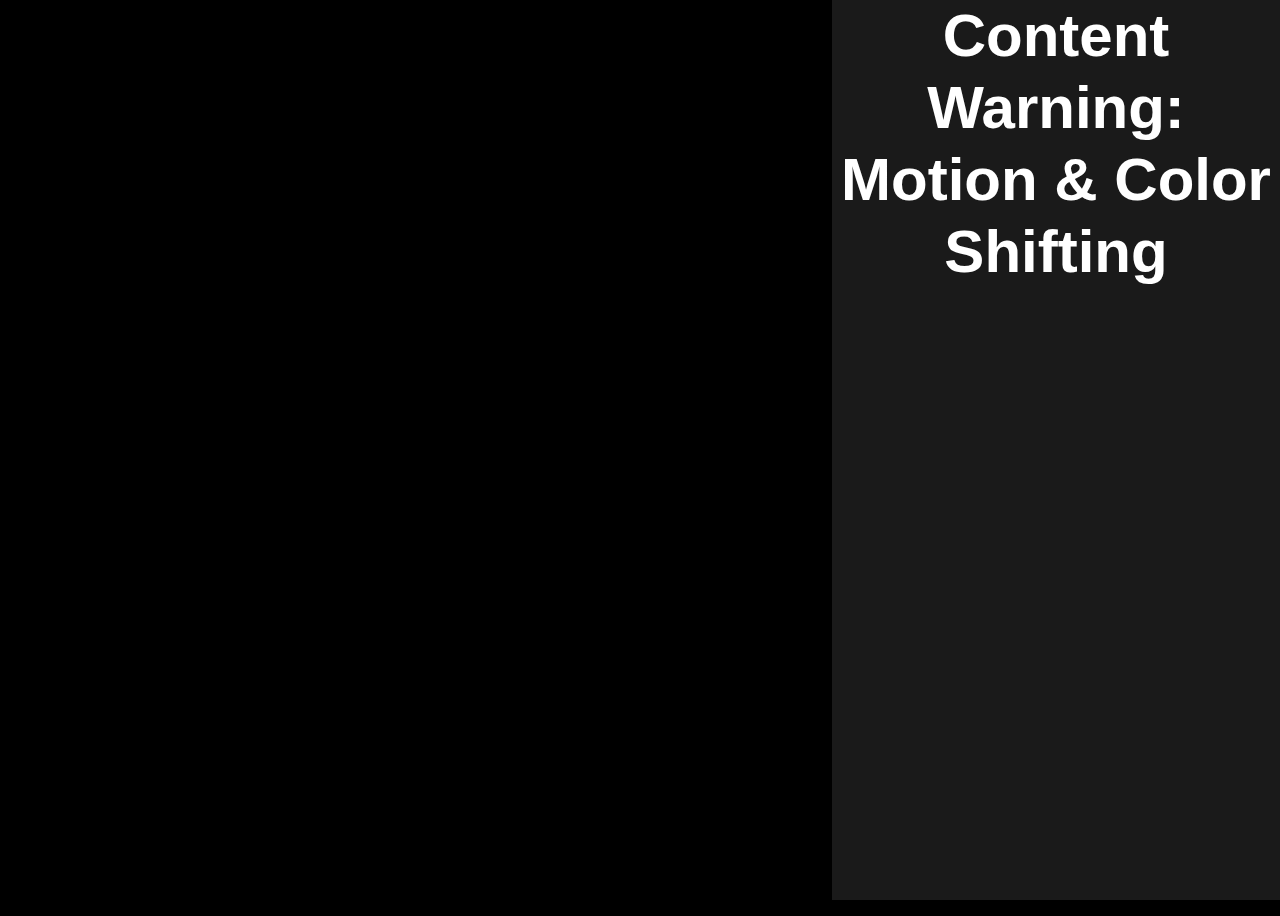
==== commit 1abf38f0: "Site updated to 80e70c2" ====
--- a/index.html
+++ b/index.html
@@ -124,8 +124,10 @@
             <div class='in10edu'>Most of Us Do Not Have a CS Education</div>
             <div class='in10exp'>Most of Us Haven't Been Doing This Long</div>
             <div class='research'>There's Been Research</div>
+            <div class='stages'>Five Stages of Skill Mastery</div>
             <div class='values'>Teaching is a Blended Skill</div>
             <div class='discuss'>Let's Discuss</div>
+            <div class='thanks'>Thank You</div>
           </h1>
           <section id='legend'>
             <div class='me'>
@@ -150,6 +152,13 @@
             <div class='research'>
               <span class='footnote'>Image from "Pragmatic Thinking and Learning" published by the Pragmatic Bookshelf. Absolutely used without permission.</span>
             </div>
+            <div class='stages'>
+              <span>Novice</span>
+              <span>Advanced Beginner</span>
+              <span>Competence</span>
+              <span>Proficiency</span>
+              <span>Expertise</span>
+            </div>
             <div class='values'>
               <span>Empathy</span>
               <span>Patience</span>
--- a/stylesheets/site.css
+++ b/stylesheets/site.css
@@ -1 +1 @@
-﻿/*! normalize.css v2.0.1 | MIT License | git.io/normalize */article,aside,details,figcaption,figure,footer,header,hgroup,nav,section,summary{display:block}audio,canvas,video{display:inline-block}audio:not([controls]){display:none;height:0}[hidden]{display:none}html{font-family:sans-serif;-webkit-text-size-adjust:100%;-ms-text-size-adjust:100%}body{margin:0}a:focus{outline:thin dotted}a:active,a:hover{outline:0}h1{font-size:2em}abbr[title]{border-bottom:1px dotted}b,strong{font-weight:bold}dfn{font-style:italic}mark{background:#ff0;color:#000}code,kbd,pre,samp{font-family:monospace, serif;font-size:1em}pre{white-space:pre;white-space:pre-wrap;word-wrap:break-word}q{quotes:"\201C" "\201D" "\2018" "\2019"}small{font-size:80%}sub,sup{font-size:75%;line-height:0;position:relative;vertical-align:baseline}sup{top:-0.5em}sub{bottom:-0.25em}img{border:0}svg:not(:root){overflow:hidden}figure{margin:0}fieldset{border:1px solid #c0c0c0;margin:0 2px;padding:0.35em 0.625em 0.75em}legend{border:0;padding:0}button,input,select,textarea{font-family:inherit;font-size:100%;margin:0}button,input{line-height:normal}button,html input[type="button"],input[type="reset"],input[type="submit"]{-webkit-appearance:button;cursor:pointer}button[disabled],input[disabled]{cursor:default}input[type="checkbox"],input[type="radio"]{box-sizing:border-box;padding:0}input[type="search"]{-webkit-appearance:textfield;-moz-box-sizing:content-box;-webkit-box-sizing:content-box;box-sizing:content-box}input[type="search"]::-webkit-search-cancel-button,input[type="search"]::-webkit-search-decoration{-webkit-appearance:none}button::-moz-focus-inner,input::-moz-focus-inner{border:0;padding:0}textarea{overflow:auto;vertical-align:top}table{border-collapse:collapse;border-spacing:0}#slide.dzzy #title .dzzy{opacity:1;top:0}#slide.start #title .start{opacity:1;top:0}#slide.purpose #title .purpose{opacity:1;top:0}#slide.me #dots>div{opacity:0}#slide.me #dots>div:first-of-type{background-color:#43efe7;opacity:1;margin-left:25vh;margin-top:25vh;height:50vh;width:50vh}#slide.me #title .me{opacity:1;top:0}#slide.me #legend .me{opacity:1}#slide.me #legend .me span:before{color:#43efe7}#slide.us #dots>div:nth-of-type(1){background:#5d93a7;margin-left:90vh;margin-top:0vh;transition-delay:0.02s}#slide.us #dots>div:nth-of-type(2){background:#b3e791;margin-left:80vh;margin-top:0vh;transition-delay:0.04s}#slide.us #dots>div:nth-of-type(3){background:#4002d5;margin-left:70vh;margin-top:0vh;transition-delay:0.06s}#slide.us #dots>div:nth-of-type(4){background:#06cdea;margin-left:60vh;margin-top:0vh;transition-delay:0.08s}#slide.us #dots>div:nth-of-type(5){background:#193ed6;margin-left:50vh;margin-top:0vh;transition-delay:0.1s}#slide.us #dots>div:nth-of-type(6){background:#9f12b7;margin-left:40vh;margin-top:0vh;transition-delay:0.12s}#slide.us #dots>div:nth-of-type(7){background:#08e187;margin-left:30vh;margin-top:0vh;transition-delay:0.14s}#slide.us #dots>div:nth-of-type(8){background:#1e35ea;margin-left:20vh;margin-top:0vh;transition-delay:0.16s}#slide.us #dots>div:nth-of-type(9){background:#6c7590;margin-left:10vh;margin-top:0vh;transition-delay:0.18s}#slide.us #dots>div:nth-of-type(10){background:#429bdf;margin-left:0vh;margin-top:0vh;transition-delay:0.2s}#slide.us #dots>div:nth-of-type(11){background:#06f1a3;margin-left:90vh;margin-top:10vh;transition-delay:0.22s}#slide.us #dots>div:nth-of-type(12){background:#e11ee3;margin-left:80vh;margin-top:10vh;transition-delay:0.24s}#slide.us #dots>div:nth-of-type(13){background:#e9d5da;margin-left:70vh;margin-top:10vh;transition-delay:0.26s}#slide.us #dots>div:nth-of-type(14){background:#995bef;margin-left:60vh;margin-top:10vh;transition-delay:0.28s}#slide.us #dots>div:nth-of-type(15){background:#b39dab;margin-left:50vh;margin-top:10vh;transition-delay:0.3s}#slide.us #dots>div:nth-of-type(16){background:#ed5dd0;margin-left:40vh;margin-top:10vh;transition-delay:0.32s}#slide.us #dots>div:nth-of-type(17){background:#2628d5;margin-left:30vh;margin-top:10vh;transition-delay:0.34s}#slide.us #dots>div:nth-of-type(18){background:#714c65;margin-left:20vh;margin-top:10vh;transition-delay:0.36s}#slide.us #dots>div:nth-of-type(19){background:#6b43b1;margin-left:10vh;margin-top:10vh;transition-delay:0.38s}#slide.us #dots>div:nth-of-type(20){background:#bd3636;margin-left:0vh;margin-top:10vh;transition-delay:0.4s}#slide.us #dots>div:nth-of-type(21){background:#7b15cc;margin-left:90vh;margin-top:20vh;transition-delay:0.42s}#slide.us #dots>div:nth-of-type(22){background:#ede38c;margin-left:80vh;margin-top:20vh;transition-delay:0.44s}#slide.us #dots>div:nth-of-type(23){background:#e44621;margin-left:70vh;margin-top:20vh;transition-delay:0.46s}#slide.us #dots>div:nth-of-type(24){background:#766a6a;margin-left:60vh;margin-top:20vh;transition-delay:0.48s}#slide.us #dots>div:nth-of-type(25){background:#a07e93;margin-left:50vh;margin-top:20vh;transition-delay:0.5s}#slide.us #dots>div:nth-of-type(26){background:#a6bc4c;margin-left:40vh;margin-top:20vh;transition-delay:0.52s}#slide.us #dots>div:nth-of-type(27){background:#dbe347;margin-left:30vh;margin-top:20vh;transition-delay:0.54s}#slide.us #dots>div:nth-of-type(28){background:#f2a5ba;margin-left:20vh;margin-top:20vh;transition-delay:0.56s}#slide.us #dots>div:nth-of-type(29){background:#646e51;margin-left:10vh;margin-top:20vh;transition-delay:0.58s}#slide.us #dots>div:nth-of-type(30){background:#69489b;margin-left:0vh;margin-top:20vh;transition-delay:0.6s}#slide.us #dots>div:nth-of-type(31){background:#dc9071;margin-left:90vh;margin-top:30vh;transition-delay:0.62s}#slide.us #dots>div:nth-of-type(32){background:#b5c513;margin-left:80vh;margin-top:30vh;transition-delay:0.64s}#slide.us #dots>div:nth-of-type(33){background:#9b2aa1;margin-left:70vh;margin-top:30vh;transition-delay:0.66s}#slide.us #dots>div:nth-of-type(34){background:#0f4da4;margin-left:60vh;margin-top:30vh;transition-delay:0.68s}#slide.us #dots>div:nth-of-type(35){background:#3e8e2b;margin-left:50vh;margin-top:30vh;transition-delay:0.7s}#slide.us #dots>div:nth-of-type(36){background:#a35fcb;margin-left:40vh;margin-top:30vh;transition-delay:0.72s}#slide.us #dots>div:nth-of-type(37){background:#62a561;margin-left:30vh;margin-top:30vh;transition-delay:0.74s}#slide.us #dots>div:nth-of-type(38){background:#451565;margin-left:20vh;margin-top:30vh;transition-delay:0.76s}#slide.us #dots>div:nth-of-type(39){background:#92e2a5;margin-left:10vh;margin-top:30vh;transition-delay:0.78s}#slide.us #dots>div:nth-of-type(40){background:#37d4f5;margin-left:0vh;margin-top:30vh;transition-delay:0.8s}#slide.us #dots>div:nth-of-type(41){background:#ef5e02;margin-left:90vh;margin-top:40vh;transition-delay:0.82s}#slide.us #dots>div:nth-of-type(42){background:#4ce20f;margin-left:80vh;margin-top:40vh;transition-delay:0.84s}#slide.us #dots>div:nth-of-type(43){background:#3f85a2;margin-left:70vh;margin-top:40vh;transition-delay:0.86s}#slide.us #dots>div:nth-of-type(44){background:#618bc1;margin-left:60vh;margin-top:40vh;transition-delay:0.88s}#slide.us #dots>div:nth-of-type(45){background:#18c6f3;margin-left:50vh;margin-top:40vh;transition-delay:0.9s}#slide.us #dots>div:nth-of-type(46){background:#caf344;margin-left:40vh;margin-top:40vh;transition-delay:0.92s}#slide.us #dots>div:nth-of-type(47){background:#21e100;margin-left:30vh;margin-top:40vh;transition-delay:0.94s}#slide.us #dots>div:nth-of-type(48){background:#ce3dbf;margin-left:20vh;margin-top:40vh;transition-delay:0.96s}#slide.us #dots>div:nth-of-type(49){background:#17a03c;margin-left:10vh;margin-top:40vh;transition-delay:0.98s}#slide.us #dots>div:nth-of-type(50){background:#fb298c;margin-left:0vh;margin-top:40vh;transition-delay:1s}#slide.us #dots>div:nth-of-type(51){background:#43efe7;margin-left:90vh;margin-top:50vh;transition-delay:1.02s}#slide.us #dots>div:nth-of-type(52){background:#807367;margin-left:80vh;margin-top:50vh;transition-delay:1.04s}#slide.us #dots>div:nth-of-type(53){background:#6d38f4;margin-left:70vh;margin-top:50vh;transition-delay:1.06s}#slide.us #dots>div:nth-of-type(54){background:#bf4c8b;margin-left:60vh;margin-top:50vh;transition-delay:1.08s}#slide.us #dots>div:nth-of-type(55){background:#4d916e;margin-left:50vh;margin-top:50vh;transition-delay:1.1s}#slide.us #dots>div:nth-of-type(56){background:#d89685;margin-left:40vh;margin-top:50vh;transition-delay:1.12s}#slide.us #dots>div:nth-of-type(57){background:#569e8c;margin-left:30vh;margin-top:50vh;transition-delay:1.14s}#slide.us #dots>div:nth-of-type(58){background:#6055ee;margin-left:20vh;margin-top:50vh;transition-delay:1.16s}#slide.us #dots>div:nth-of-type(59){background:#8f925b;margin-left:10vh;margin-top:50vh;transition-delay:1.18s}#slide.us #dots>div:nth-of-type(60){background:#6ed106;margin-left:0vh;margin-top:50vh;transition-delay:1.2s}#slide.us #dots>div:nth-of-type(61){background:#ae85c1;margin-left:90vh;margin-top:60vh;transition-delay:1.22s}#slide.us #dots>div:nth-of-type(62){background:#a4219e;margin-left:80vh;margin-top:60vh;transition-delay:1.24s}#slide.us #dots>div:nth-of-type(63){background:#138c00;margin-left:70vh;margin-top:60vh;transition-delay:1.26s}#slide.us #dots>div:nth-of-type(64){background:#9a2e1e;margin-left:60vh;margin-top:60vh;transition-delay:1.28s}#slide.us #dots>div:nth-of-type(65){background:#f45f18;margin-left:50vh;margin-top:60vh;transition-delay:1.3s}#slide.us #dots>div:nth-of-type(66){background:#a1430e;margin-left:40vh;margin-top:60vh;transition-delay:1.32s}#slide.us #dots>div:nth-of-type(67){background:#58678d;margin-left:30vh;margin-top:60vh;transition-delay:1.34s}#slide.us #dots>div:nth-of-type(68){background:#8cdf70;margin-left:20vh;margin-top:60vh;transition-delay:1.36s}#slide.us #dots>div:nth-of-type(69){background:#3f9f4d;margin-left:10vh;margin-top:60vh;transition-delay:1.38s}#slide.us #dots>div:nth-of-type(70){background:#cdb411;margin-left:0vh;margin-top:60vh;transition-delay:1.4s}#slide.us #dots>div:nth-of-type(71){background:#b72271;margin-left:90vh;margin-top:70vh;transition-delay:1.42s}#slide.us #dots>div:nth-of-type(72){background:#2eb3b5;margin-left:80vh;margin-top:70vh;transition-delay:1.44s}#slide.us #dots>div:nth-of-type(73){background:#9dbc25;margin-left:70vh;margin-top:70vh;transition-delay:1.46s}#slide.us #dots>div:nth-of-type(74){background:#277e56;margin-left:60vh;margin-top:70vh;transition-delay:1.48s}#slide.us #dots>div:nth-of-type(75){background:#da3853;margin-left:50vh;margin-top:70vh;transition-delay:1.5s}#slide.us #dots>div:nth-of-type(76){background:#239df0;margin-left:40vh;margin-top:70vh;transition-delay:1.52s}#slide.us #dots>div:nth-of-type(77){background:#8aa3b1;margin-left:30vh;margin-top:70vh;transition-delay:1.54s}#slide.us #dots>div:nth-of-type(78){background:#327f65;margin-left:20vh;margin-top:70vh;transition-delay:1.56s}#slide.us #dots>div:nth-of-type(79){background:#159cac;margin-left:10vh;margin-top:70vh;transition-delay:1.58s}#slide.us #dots>div:nth-of-type(80){background:#376374;margin-left:0vh;margin-top:70vh;transition-delay:1.6s}#slide.us #dots>div:nth-of-type(81){background:#5d221d;margin-left:90vh;margin-top:80vh;transition-delay:1.62s}#slide.us #dots>div:nth-of-type(82){background:#012542;margin-left:80vh;margin-top:80vh;transition-delay:1.64s}#slide.us #dots>div:nth-of-type(83){background:#6211ef;margin-left:70vh;margin-top:80vh;transition-delay:1.66s}#slide.us #dots>div:nth-of-type(84){background:#c267c2;margin-left:60vh;margin-top:80vh;transition-delay:1.68s}#slide.us #dots>div:nth-of-type(85){background:#ea32ea;margin-left:50vh;margin-top:80vh;transition-delay:1.7s}#slide.us #dots>div:nth-of-type(86){background:#ede491;margin-left:40vh;margin-top:80vh;transition-delay:1.72s}#slide.us #dots>div:nth-of-type(87){background:#2ee507;margin-left:30vh;margin-top:80vh;transition-delay:1.74s}#slide.us #dots>div:nth-of-type(88){background:#b0eabf;margin-left:20vh;margin-top:80vh;transition-delay:1.76s}#slide.us #dots>div:nth-of-type(89){background:#9c3ea6;margin-left:10vh;margin-top:80vh;transition-delay:1.78s}#slide.us #dots>div:nth-of-type(90){background:#3002f5;margin-left:0vh;margin-top:80vh;transition-delay:1.8s}#slide.us #dots>div:nth-of-type(91){background:#2bfec4;margin-left:90vh;margin-top:90vh;transition-delay:1.82s}#slide.us #dots>div:nth-of-type(92){background:#d6b39c;margin-left:80vh;margin-top:90vh;transition-delay:1.84s}#slide.us #dots>div:nth-of-type(93){background:#aa1d53;margin-left:70vh;margin-top:90vh;transition-delay:1.86s}#slide.us #dots>div:nth-of-type(94){background:#64a4d9;margin-left:60vh;margin-top:90vh;transition-delay:1.88s}#slide.us #dots>div:nth-of-type(95){background:#b8a4d1;margin-left:50vh;margin-top:90vh;transition-delay:1.9s}#slide.us #dots>div:nth-of-type(96){background:#68ea7c;margin-left:40vh;margin-top:90vh;transition-delay:1.92s}#slide.us #dots>div:nth-of-type(97){background:#6e0444;margin-left:30vh;margin-top:90vh;transition-delay:1.94s}#slide.us #dots>div:nth-of-type(98){background:#a4a7a1;margin-left:20vh;margin-top:90vh;transition-delay:1.96s}#slide.us #dots>div:nth-of-type(99){background:#9d1f1c;margin-left:10vh;margin-top:90vh;transition-delay:1.98s}#slide.us #dots>div:nth-of-type(100){background:#e513c8;margin-left:0vh;margin-top:90vh;transition-delay:2s}#slide.us #dots>div:nth-of-type(101){background:#73d4c4;margin-left:90vh;margin-top:100vh;transition-delay:2.02s}#slide.us #dots>div:nth-of-type(102){background:#e04977;margin-left:80vh;margin-top:100vh;transition-delay:2.04s}#slide.us #dots>div:nth-of-type(103){background:#7a91c7;margin-left:70vh;margin-top:100vh;transition-delay:2.06s}#slide.us #dots>div:nth-of-type(104){background:#582324;margin-left:60vh;margin-top:100vh;transition-delay:2.08s}#slide.us #dots>div:nth-of-type(105){background:#9ea3d2;margin-left:50vh;margin-top:100vh;transition-delay:2.1s}#slide.us #dots>div:nth-of-type(106){background:#d47173;margin-left:40vh;margin-top:100vh;transition-delay:2.12s}#slide.us #dots>div:nth-of-type(107){background:#c2feae;margin-left:30vh;margin-top:100vh;transition-delay:2.14s}#slide.us #dots>div:nth-of-type(108){background:#f22ed4;margin-left:20vh;margin-top:100vh;transition-delay:2.16s}#slide.us #dots>div:nth-of-type(109){background:#d22713;margin-left:10vh;margin-top:100vh;transition-delay:2.18s}#slide.us #dots>div:nth-of-type(110){background:#8ef948;margin-left:0vh;margin-top:100vh;transition-delay:2.2s}#slide.us #dots>div:nth-of-type(111){background:#c5e65a;margin-left:90vh;margin-top:110vh;transition-delay:2.22s}#slide.us #dots>div:nth-of-type(112){background:#214869;margin-left:80vh;margin-top:110vh;transition-delay:2.24s}#slide.us #dots>div:nth-of-type(113){background:#47a28c;margin-left:70vh;margin-top:110vh;transition-delay:2.26s}#slide.us #dots>div:nth-of-type(114){background:#239450;margin-left:60vh;margin-top:110vh;transition-delay:2.28s}#slide.us #dots>div:nth-of-type(115){background:#72fc86;margin-left:50vh;margin-top:110vh;transition-delay:2.3s}#slide.us #dots>div:nth-of-type(116){background:#400f00;margin-left:40vh;margin-top:110vh;transition-delay:2.32s}#slide.us #dots>div:nth-of-type(117){background:#99954b;margin-left:30vh;margin-top:110vh;transition-delay:2.34s}#slide.us #dots>div:nth-of-type(118){background:#ae92c7;margin-left:20vh;margin-top:110vh;transition-delay:2.36s}#slide.us #dots>div:nth-of-type(119){background:#234750;margin-left:10vh;margin-top:110vh;transition-delay:2.38s}#slide.us #dots>div:nth-of-type(120){background:#a0f775;margin-left:0vh;margin-top:110vh;transition-delay:2.4s}#slide.us #dots>div:nth-of-type(121){background:#b40145;margin-left:90vh;margin-top:120vh;transition-delay:2.42s}#slide.us #dots>div:nth-of-type(122){background:#e5d788;margin-left:80vh;margin-top:120vh;transition-delay:2.44s}#slide.us #dots>div:nth-of-type(123){background:#3f6261;margin-left:70vh;margin-top:120vh;transition-delay:2.46s}#slide.us #dots>div:nth-of-type(124){background:#f953e8;margin-left:60vh;margin-top:120vh;transition-delay:2.48s}#slide.us #dots>div:nth-of-type(125){background:#14baef;margin-left:50vh;margin-top:120vh;transition-delay:2.5s}#slide.us #dots>div:nth-of-type(126){background:#3c4b0d;margin-left:40vh;margin-top:120vh;transition-delay:2.52s}#slide.us #dots>div:nth-of-type(127){background:#328472;margin-left:30vh;margin-top:120vh;transition-delay:2.54s}#slide.us #dots>div:nth-of-type(128){background:#8dc2fe;margin-left:20vh;margin-top:120vh;transition-delay:2.56s}#slide.us #dots>div:nth-of-type(129){background:#7040e9;margin-left:10vh;margin-top:120vh;transition-delay:2.58s}#slide.us #dots>div:nth-of-type(130){background:#f6aa13;margin-left:0vh;margin-top:120vh;transition-delay:2.6s}#slide.us #dots>div:nth-of-type(131){background:#024654;margin-left:90vh;margin-top:130vh;transition-delay:2.62s}#slide.us #dots>div:nth-of-type(132){background:#15d98a;margin-left:80vh;margin-top:130vh;transition-delay:2.64s}#slide.us #dots>div:nth-of-type(133){background:#d3b663;margin-left:70vh;margin-top:130vh;transition-delay:2.66s}#slide.us #dots>div:nth-of-type(134){background:#2fdc1d;margin-left:60vh;margin-top:130vh;transition-delay:2.68s}#slide.us #dots>div:nth-of-type(135){background:#b19cf9;margin-left:50vh;margin-top:130vh;transition-delay:2.7s}#slide.us #dots>div:nth-of-type(136){background:#487c68;margin-left:40vh;margin-top:130vh;transition-delay:2.72s}#slide.us #dots>div:nth-of-type(137){background:#9f31df;margin-left:30vh;margin-top:130vh;transition-delay:2.74s}#slide.us #dots>div:nth-of-type(138){background:#5de2d7;margin-left:20vh;margin-top:130vh;transition-delay:2.76s}#slide.us #dots>div:nth-of-type(139){background:#2a6477;margin-left:10vh;margin-top:130vh;transition-delay:2.78s}#slide.us #dots>div:nth-of-type(140){background:#d6b10d;margin-left:0vh;margin-top:130vh;transition-delay:2.8s}#slide.us #dots>div:nth-of-type(141){background:#04c181;margin-left:90vh;margin-top:140vh;transition-delay:2.82s}#slide.us #dots>div:nth-of-type(142){background:#e0da52;margin-left:80vh;margin-top:140vh;transition-delay:2.84s}#slide.us #dots>div:nth-of-type(143){background:#5c3b4b;margin-left:70vh;margin-top:140vh;transition-delay:2.86s}#slide.us #dots>div:nth-of-type(144){background:#945259;margin-left:60vh;margin-top:140vh;transition-delay:2.88s}#slide.us #dots>div:nth-of-type(145){background:#f8abb0;margin-left:50vh;margin-top:140vh;transition-delay:2.9s}#slide.us #dots>div:nth-of-type(146){background:#cf4020;margin-left:40vh;margin-top:140vh;transition-delay:2.92s}#slide.us #dots>div:nth-of-type(147){background:#ca295f;margin-left:30vh;margin-top:140vh;transition-delay:2.94s}#slide.us #dots>div:nth-of-type(148){background:#60f13f;margin-left:20vh;margin-top:140vh;transition-delay:2.96s}#slide.us #dots>div:nth-of-type(149){background:#1b8cda;margin-left:10vh;margin-top:140vh;transition-delay:2.98s}#slide.us #dots>div:nth-of-type(150){background:#ff4a19;margin-left:0vh;margin-top:140vh;transition-delay:3s}#slide.us #dots>div:nth-of-type(151){background:#af7ad9;margin-left:90vh;margin-top:150vh;transition-delay:3.02s}#slide.us #dots>div:nth-of-type(152){background:#cefe6e;margin-left:80vh;margin-top:150vh;transition-delay:3.04s}#slide.us #dots>div:nth-of-type(153){background:#f451d7;margin-left:70vh;margin-top:150vh;transition-delay:3.06s}#slide.us #dots>div:nth-of-type(154){background:#c84ad9;margin-left:60vh;margin-top:150vh;transition-delay:3.08s}#slide.us #dots>div:nth-of-type(155){background:#fbea8c;margin-left:50vh;margin-top:150vh;transition-delay:3.1s}#slide.us #dots>div:nth-of-type(156){background:#7f7b19;margin-left:40vh;margin-top:150vh;transition-delay:3.12s}#slide.us #dots>div:nth-of-type(157){background:#6a7f38;margin-left:30vh;margin-top:150vh;transition-delay:3.14s}#slide.us #dots>div:nth-of-type(158){background:#7eb4b9;margin-left:20vh;margin-top:150vh;transition-delay:3.16s}#slide.us #dots>div:nth-of-type(159){background:#000f0f;margin-left:10vh;margin-top:150vh;transition-delay:3.18s}#slide.us #dots>div:nth-of-type(160){background:#7fd367;margin-left:0vh;margin-top:150vh;transition-delay:3.2s}#slide.us #dots>div:nth-of-type(161){background:#4ed686;margin-left:90vh;margin-top:160vh;transition-delay:3.22s}#slide.us #dots>div:nth-of-type(162){background:#b15537;margin-left:80vh;margin-top:160vh;transition-delay:3.24s}#slide.us #dots>div:nth-of-type(163){background:#b9b888;margin-left:70vh;margin-top:160vh;transition-delay:3.26s}#slide.us #dots>div:nth-of-type(164){background:#465364;margin-left:60vh;margin-top:160vh;transition-delay:3.28s}#slide.us #dots>div:nth-of-type(165){background:#64a8a8;margin-left:50vh;margin-top:160vh;transition-delay:3.3s}#slide.us #dots>div:nth-of-type(166){background:#cd2407;margin-left:40vh;margin-top:160vh;transition-delay:3.32s}#slide.us #dots>div:nth-of-type(167){background:#5cc1e5;margin-left:30vh;margin-top:160vh;transition-delay:3.34s}#slide.us #dots>div:nth-of-type(168){background:#d3b476;margin-left:20vh;margin-top:160vh;transition-delay:3.36s}#slide.us #dots>div:nth-of-type(169){background:#ff6f07;margin-left:10vh;margin-top:160vh;transition-delay:3.38s}#slide.us #dots>div:nth-of-type(170){background:#a32b69;margin-left:0vh;margin-top:160vh;transition-delay:3.4s}#slide.us #dots>div:nth-of-type(171){background:#fd4d46;margin-left:90vh;margin-top:170vh;transition-delay:3.42s}#slide.us #dots>div:nth-of-type(172){background:#1b91d1;margin-left:80vh;margin-top:170vh;transition-delay:3.44s}#slide.us #dots>div:nth-of-type(173){background:#85dfe0;margin-left:70vh;margin-top:170vh;transition-delay:3.46s}#slide.us #dots>div:nth-of-type(174){background:#4be2ab;margin-left:60vh;margin-top:170vh;transition-delay:3.48s}#slide.us #dots>div:nth-of-type(175){background:#ba7bce;margin-left:50vh;margin-top:170vh;transition-delay:3.5s}#slide.us #dots>div:nth-of-type(176){background:#376050;margin-left:40vh;margin-top:170vh;transition-delay:3.52s}#slide.us #dots>div:nth-of-type(177){background:#080505;margin-left:30vh;margin-top:170vh;transition-delay:3.54s}#slide.us #dots>div:nth-of-type(178){background:#44536c;margin-left:20vh;margin-top:170vh;transition-delay:3.56s}#slide.us #dots>div:nth-of-type(179){background:#caaceb;margin-left:10vh;margin-top:170vh;transition-delay:3.58s}#slide.us #dots>div:nth-of-type(180){background:#541fd9;margin-left:0vh;margin-top:170vh;transition-delay:3.6s}#slide.us #title .us{opacity:1;top:0}#slide.in10 #title .in10{opacity:1;top:0}#slide.in10edu #title .in10edu{opacity:1;top:0}#slide.in10exp #title .in10exp{opacity:1;top:0}#slide.in10 #dots>div{transition:all 0s 1s, background-color 1s 0s}#slide.in10 #dots>div:nth-child(4){background-color:#06cdea;margin-left:2.5vh;margin-top:40vh;transition:all 1s 1s ease-in-out}#slide.in10 #dots>div:nth-child(17){background-color:#2628d5;margin-left:12.5vh;margin-top:40vh;transition:all 1s 1s ease-in-out}#slide.in10 #dots>div:nth-child(22){background-color:#ede38c;margin-left:22.5vh;margin-top:40vh;transition:all 1s 1s ease-in-out}#slide.in10 #dots>div:nth-child(39){background-color:#92e2a5;margin-left:32.5vh;margin-top:40vh;transition:all 1s 1s ease-in-out}#slide.in10 #dots>div:nth-child(44){background-color:#618bc1;margin-left:42.5vh;margin-top:40vh;transition:all 1s 1s ease-in-out}#slide.in10 #dots>div:nth-child(57){background-color:#569e8c;margin-left:52.5vh;margin-top:40vh;transition:all 1s 1s ease-in-out}#slide.in10 #dots>div:nth-child(61){background-color:#ae85c1;margin-left:62.5vh;margin-top:40vh;transition:all 1s 1s ease-in-out}#slide.in10 #dots>div:nth-child(77){background-color:#8aa3b1;margin-left:72.5vh;margin-top:40vh;transition:all 1s 1s ease-in-out}#slide.in10 #dots>div:nth-child(81){background-color:#5d221d;margin-left:82.5vh;margin-top:40vh;transition:all 1s 1s ease-in-out}#slide.in10 #dots>div:nth-child(98){background-color:#a4a7a1;margin-left:92.5vh;margin-top:40vh;transition:all 1s 1s ease-in-out}#slide.in10edu #dots>div{transition:all 0s 1s, background-color 1s 0s}#slide.in10edu #dots>div:nth-child(4){background-color:#06cdea;margin-left:2.5vh;margin-top:40vh;transition:all 1s 1s ease-in-out}#slide.in10edu #dots>div:nth-child(17){background-color:#2628d5;margin-left:12.5vh;margin-top:40vh;transition:all 1s 1s ease-in-out}#slide.in10edu #dots>div:nth-child(22){background-color:#ede38c;margin-left:22.5vh;margin-top:40vh;transition:all 1s 1s ease-in-out}#slide.in10edu #dots>div:nth-child(39){background-color:#92e2a5;margin-left:32.5vh;margin-top:40vh;transition:all 1s 1s ease-in-out}#slide.in10edu #dots>div:nth-child(44){background-color:#618bc1;margin-left:42.5vh;margin-top:40vh;transition:all 1s 1s ease-in-out}#slide.in10edu #dots>div:nth-child(57){background-color:#569e8c;margin-left:52.5vh;margin-top:40vh;transition:all 1s 1s ease-in-out}#slide.in10edu #dots>div:nth-child(61){background-color:#ae85c1;margin-left:62.5vh;margin-top:40vh;transition:all 1s 1s ease-in-out}#slide.in10edu #dots>div:nth-child(77){background-color:#8aa3b1;margin-left:72.5vh;margin-top:40vh;transition:all 1s 1s ease-in-out}#slide.in10edu #dots>div:nth-child(81){background-color:#5d221d;margin-left:82.5vh;margin-top:40vh;transition:all 1s 1s ease-in-out}#slide.in10edu #dots>div:nth-child(98){background-color:#a4a7a1;margin-left:92.5vh;margin-top:40vh;transition:all 1s 1s ease-in-out}#slide.in10edu #dots>div:nth-child(4){background-color:#c2f6ca;transition-delay:0s}#slide.in10edu #dots>div:nth-child(17){background-color:#c2f6ca;transition-delay:0s}#slide.in10edu #dots>div:nth-child(22){background-color:#c2f6ca;transition-delay:0s}#slide.in10edu #dots>div:nth-child(39){background-color:#1dcf38;transition-delay:0s}#slide.in10edu #dots>div:nth-child(44){background-color:#1dcf38;transition-delay:0s}#slide.in10edu #dots>div:nth-child(57){background-color:#1dcf38;transition-delay:0s}#slide.in10edu #dots>div:nth-child(61){background-color:#1dcf38;transition-delay:0s}#slide.in10edu #dots>div:nth-child(77){background-color:#1dcf38;transition-delay:0s}#slide.in10edu #dots>div:nth-child(81){background-color:#1dcf38;transition-delay:0s}#slide.in10edu #dots>div:nth-child(98){background-color:#1dcf38;transition-delay:0s}#slide.in10exp #dots>div{transition:all 0s 1s, background-color 1s 0s}#slide.in10exp #dots>div:nth-child(4){background-color:#06cdea;margin-left:2.5vh;margin-top:40vh;transition:all 1s 1s ease-in-out}#slide.in10exp #dots>div:nth-child(17){background-color:#2628d5;margin-left:12.5vh;margin-top:40vh;transition:all 1s 1s ease-in-out}#slide.in10exp #dots>div:nth-child(22){background-color:#ede38c;margin-left:22.5vh;margin-top:40vh;transition:all 1s 1s ease-in-out}#slide.in10exp #dots>div:nth-child(39){background-color:#92e2a5;margin-left:32.5vh;margin-top:40vh;transition:all 1s 1s ease-in-out}#slide.in10exp #dots>div:nth-child(44){background-color:#618bc1;margin-left:42.5vh;margin-top:40vh;transition:all 1s 1s ease-in-out}#slide.in10exp #dots>div:nth-child(57){background-color:#569e8c;margin-left:52.5vh;margin-top:40vh;transition:all 1s 1s ease-in-out}#slide.in10exp #dots>div:nth-child(61){background-color:#ae85c1;margin-left:62.5vh;margin-top:40vh;transition:all 1s 1s ease-in-out}#slide.in10exp #dots>div:nth-child(77){background-color:#8aa3b1;margin-left:72.5vh;margin-top:40vh;transition:all 1s 1s ease-in-out}#slide.in10exp #dots>div:nth-child(81){background-color:#5d221d;margin-left:82.5vh;margin-top:40vh;transition:all 1s 1s ease-in-out}#slide.in10exp #dots>div:nth-child(98){background-color:#a4a7a1;margin-left:92.5vh;margin-top:40vh;transition:all 1s 1s ease-in-out}#slide.in10exp #dots>div:nth-child(4){background-color:#fbc4aa;transition-delay:0s}#slide.in10exp #dots>div:nth-child(17){background-color:#fbc4aa;transition-delay:0s}#slide.in10exp #dots>div:nth-child(22){background-color:#fbc4aa;transition-delay:0s}#slide.in10exp #dots>div:nth-child(39){background-color:#fbc4aa;transition-delay:0s}#slide.in10exp #dots>div:nth-child(44){background-color:#fbc4aa;transition-delay:0s}#slide.in10exp #dots>div:nth-child(57){background-color:#fbc4aa;transition-delay:0s}#slide.in10exp #dots>div:nth-child(61){background-color:#fbc4aa;transition-delay:0s}#slide.in10exp #dots>div:nth-child(77){background-color:#f45f18;transition-delay:0s}#slide.in10exp #dots>div:nth-child(81){background-color:#f45f18;transition-delay:0s}#slide.in10exp #dots>div:nth-child(98){background-color:#f45f18;transition-delay:0s}#slide.in10 #legend .in10{opacity:1}#slide.in10edu #legend .in10edu{opacity:1}#slide.in10edu #legend .in10edu span:nth-child(1):before{color:#c2f6ca}#slide.in10edu #legend .in10edu span:nth-child(2):before{color:#1dcf38}#slide.in10exp #legend .in10exp{opacity:1}#slide.in10exp #legend .in10exp span:nth-child(1):before{color:#fbc4aa}#slide.in10exp #legend .in10exp span:nth-child(2):before{color:#f45f18}#slide.research #title .research{opacity:1;top:0}#slide.research #images .research{opacity:1}#slide.research #legend .research{opacity:1}#slide.values #dots>div{height:50vh;opacity:0;width:50vh}#slide.values #dots>div:nth-of-type(10){background-color:#e513c8;opacity:0.5;margin-left:10vh;margin-top:10vh}#slide.values #dots>div:nth-of-type(5){background-color:#239df0;opacity:0.75;margin-left:40vh;margin-top:10vh}#slide.values #dots>div:nth-of-type(3){background-color:#2ee507;opacity:0.7;margin-left:25vh;margin-top:30vh}#slide.values #title .values{opacity:1;top:0}#slide.values #legend .values{opacity:1}#slide.values #legend .values span:nth-child(1):before{color:#e513c8}#slide.values #legend .values span:nth-child(2):before{color:#239df0}#slide.values #legend .values span:nth-child(3):before{color:#2ee507}#slide.values #legend .values span:nth-child(4):before{color:#8555c3}#slide.discuss #dots{position:relative;padding:0;border-radius:50%}#slide.discuss #dots>div{display:block;height:10vh;left:50vh;margin:-5vh;opacity:1;position:absolute;top:50%;transition:none;width:10vh}#slide.discuss #dots>div:nth-of-type(1){background-color:#06cdea;transition:all 1s 0.1s ease-in-out;transform:rotate(0deg) translate(40vh)}#slide.discuss #dots>div:nth-of-type(2){background-color:#1e35ea;transition:all 1s 0.2s ease-in-out;transform:rotate(18deg) translate(40vh)}#slide.discuss #dots>div:nth-of-type(3){background-color:#e11ee3;transition:all 1s 0.3s ease-in-out;transform:rotate(36deg) translate(40vh)}#slide.discuss #dots>div:nth-of-type(4){background-color:#ed5dd0;transition:all 1s 0.4s ease-in-out;transform:rotate(54deg) translate(40vh)}#slide.discuss #dots>div:nth-of-type(5){background-color:#bd3636;transition:all 1s 0.5s ease-in-out;transform:rotate(72deg) translate(40vh)}#slide.discuss #dots>div:nth-of-type(6){background-color:#766a6a;transition:all 1s 0.6s ease-in-out;transform:rotate(90deg) translate(40vh)}#slide.discuss #dots>div:nth-of-type(7){background-color:#f2a5ba;transition:all 1s 0.7s ease-in-out;transform:rotate(108deg) translate(40vh)}#slide.discuss #dots>div:nth-of-type(8){background-color:#b5c513;transition:all 1s 0.8s ease-in-out;transform:rotate(126deg) translate(40vh)}#slide.discuss #dots>div:nth-of-type(9){background-color:#a35fcb;transition:all 1s 0.9s ease-in-out;transform:rotate(144deg) translate(40vh)}#slide.discuss #dots>div:nth-of-type(10){background-color:#37d4f5;transition:all 1s 1s ease-in-out;transform:rotate(162deg) translate(40vh)}#slide.discuss #dots>div:nth-of-type(11){background-color:#618bc1;transition:all 1s 1.1s ease-in-out;transform:rotate(180deg) translate(40vh)}#slide.discuss #dots>div:nth-of-type(12){background-color:#ce3dbf;transition:all 1s 1.2s ease-in-out;transform:rotate(198deg) translate(40vh)}#slide.discuss #dots>div:nth-of-type(13){background-color:#807367;transition:all 1s 1.3s ease-in-out;transform:rotate(216deg) translate(40vh)}#slide.discuss #dots>div:nth-of-type(14){background-color:#d89685;transition:all 1s 1.4s ease-in-out;transform:rotate(234deg) translate(40vh)}#slide.discuss #dots>div:nth-of-type(15){background-color:#6ed106;transition:all 1s 1.5s ease-in-out;transform:rotate(252deg) translate(40vh)}#slide.discuss #dots>div:nth-of-type(16){background-color:#9a2e1e;transition:all 1s 1.6s ease-in-out;transform:rotate(270deg) translate(40vh)}#slide.discuss #dots>div:nth-of-type(17){background-color:#8cdf70;transition:all 1s 1.7s ease-in-out;transform:rotate(288deg) translate(40vh)}#slide.discuss #dots>div:nth-of-type(18){background-color:#2eb3b5;transition:all 1s 1.8s ease-in-out;transform:rotate(306deg) translate(40vh)}#slide.discuss #dots>div:nth-of-type(19){background-color:#239df0;transition:all 1s 1.9s ease-in-out;transform:rotate(324deg) translate(40vh)}#slide.discuss #dots>div:nth-of-type(20){background-color:#376374;transition:all 1s 2s ease-in-out;transform:rotate(342deg) translate(40vh)}#slide.discuss #title .discuss{opacity:1;top:0}html{font:normal normal 60px/1.2 "Helvetica Neue", Helvetica, sans;color:white;height:100vh}body{background:#1a1a1a;height:100vh;overflow:hidden}#images{display:inline-block;width:65vw}#images div{height:100vh;opacity:0;transition:all 1s ease-in-out}#images img{height:100%}#text{background:#4d4d4d;float:right;overflow:auto;position:relative;width:35vw;height:100vh}#text #title{font-size:1rem;margin:0 0 5vh;position:relative;height:40vh;text-align:center}#text #title div{opacity:0;overflow:hidden;position:absolute;top:-100vh;transition:all 1s ease-in-out;width:100%}#text #legend{position:relative;height:55vh}#text #legend>div{height:100%;position:absolute;opacity:0;top:0;transition:all 1s ease-in-out;width:100%}#text #legend span{display:block;font-size:0.5rem;line-height:0.75rem;padding-left:0.5rem}#text #legend span:before{display:inline-block;content:"•";vertical-align:middle;font-size:2rem}#text #legend span.footnote{position:absolute;bottom:0.25rem;font-size:0.25rem;line-height:1;font-style:italic}#text #legend span.footnote:before{content:""}#dots{position:relative;margin:0;width:100vw;height:100vh}#dots>div{position:absolute;left:0;top:0;margin:0;border-radius:50%;display:inline-block;height:10vh;width:10vh;transform:scale(0.85);transition:all 1s 0.2s ease-in-out,margin 1s cubic-bezier(1, -0.5, 0.405, 1.425)}+﻿/*! normalize.css v2.0.1 | MIT License | git.io/normalize */article,aside,details,figcaption,figure,footer,header,hgroup,nav,section,summary{display:block}audio,canvas,video{display:inline-block}audio:not([controls]){display:none;height:0}[hidden]{display:none}html{font-family:sans-serif;-webkit-text-size-adjust:100%;-ms-text-size-adjust:100%}body{margin:0}a:focus{outline:thin dotted}a:active,a:hover{outline:0}h1{font-size:2em}abbr[title]{border-bottom:1px dotted}b,strong{font-weight:bold}dfn{font-style:italic}mark{background:#ff0;color:#000}code,kbd,pre,samp{font-family:monospace, serif;font-size:1em}pre{white-space:pre;white-space:pre-wrap;word-wrap:break-word}q{quotes:"\201C" "\201D" "\2018" "\2019"}small{font-size:80%}sub,sup{font-size:75%;line-height:0;position:relative;vertical-align:baseline}sup{top:-0.5em}sub{bottom:-0.25em}img{border:0}svg:not(:root){overflow:hidden}figure{margin:0}fieldset{border:1px solid #c0c0c0;margin:0 2px;padding:0.35em 0.625em 0.75em}legend{border:0;padding:0}button,input,select,textarea{font-family:inherit;font-size:100%;margin:0}button,input{line-height:normal}button,html input[type="button"],input[type="reset"],input[type="submit"]{-webkit-appearance:button;cursor:pointer}button[disabled],input[disabled]{cursor:default}input[type="checkbox"],input[type="radio"]{box-sizing:border-box;padding:0}input[type="search"]{-webkit-appearance:textfield;-moz-box-sizing:content-box;-webkit-box-sizing:content-box;box-sizing:content-box}input[type="search"]::-webkit-search-cancel-button,input[type="search"]::-webkit-search-decoration{-webkit-appearance:none}button::-moz-focus-inner,input::-moz-focus-inner{border:0;padding:0}textarea{overflow:auto;vertical-align:top}table{border-collapse:collapse;border-spacing:0}#slide.dzzy #title .dzzy{opacity:1;top:0;transition:none}#slide.start #title .start{opacity:1;top:0}#slide.purpose #title .purpose{opacity:1;top:0}#slide.me #dots>div{opacity:0}#slide.me #dots>div:first-of-type{background-color:#43efe7;opacity:1;margin-left:25vmin;margin-top:25vmin;height:50vmin;width:50vmin}#slide.me #title .me{opacity:1;top:0}#slide.me #legend .me{opacity:1}#slide.me #legend .me span:before{color:#43efe7}#slide.us #dots>div:nth-of-type(1){background:#5d93a7;margin-left:90vh;margin-top:0vh;transition-delay:0.02s}#slide.us #dots>div:nth-of-type(2){background:#b3e791;margin-left:80vh;margin-top:0vh;transition-delay:0.04s}#slide.us #dots>div:nth-of-type(3){background:#4002d5;margin-left:70vh;margin-top:0vh;transition-delay:0.06s}#slide.us #dots>div:nth-of-type(4){background:#06cdea;margin-left:60vh;margin-top:0vh;transition-delay:0.08s}#slide.us #dots>div:nth-of-type(5){background:#193ed6;margin-left:50vh;margin-top:0vh;transition-delay:0.1s}#slide.us #dots>div:nth-of-type(6){background:#9f12b7;margin-left:40vh;margin-top:0vh;transition-delay:0.12s}#slide.us #dots>div:nth-of-type(7){background:#08e187;margin-left:30vh;margin-top:0vh;transition-delay:0.14s}#slide.us #dots>div:nth-of-type(8){background:#1e35ea;margin-left:20vh;margin-top:0vh;transition-delay:0.16s}#slide.us #dots>div:nth-of-type(9){background:#6c7590;margin-left:10vh;margin-top:0vh;transition-delay:0.18s}#slide.us #dots>div:nth-of-type(10){background:#429bdf;margin-left:0vh;margin-top:0vh;transition-delay:0.2s}#slide.us #dots>div:nth-of-type(11){background:#06f1a3;margin-left:90vh;margin-top:10vh;transition-delay:0.22s}#slide.us #dots>div:nth-of-type(12){background:#e11ee3;margin-left:80vh;margin-top:10vh;transition-delay:0.24s}#slide.us #dots>div:nth-of-type(13){background:#e9d5da;margin-left:70vh;margin-top:10vh;transition-delay:0.26s}#slide.us #dots>div:nth-of-type(14){background:#995bef;margin-left:60vh;margin-top:10vh;transition-delay:0.28s}#slide.us #dots>div:nth-of-type(15){background:#b39dab;margin-left:50vh;margin-top:10vh;transition-delay:0.3s}#slide.us #dots>div:nth-of-type(16){background:#ed5dd0;margin-left:40vh;margin-top:10vh;transition-delay:0.32s}#slide.us #dots>div:nth-of-type(17){background:#2628d5;margin-left:30vh;margin-top:10vh;transition-delay:0.34s}#slide.us #dots>div:nth-of-type(18){background:#714c65;margin-left:20vh;margin-top:10vh;transition-delay:0.36s}#slide.us #dots>div:nth-of-type(19){background:#6b43b1;margin-left:10vh;margin-top:10vh;transition-delay:0.38s}#slide.us #dots>div:nth-of-type(20){background:#bd3636;margin-left:0vh;margin-top:10vh;transition-delay:0.4s}#slide.us #dots>div:nth-of-type(21){background:#7b15cc;margin-left:90vh;margin-top:20vh;transition-delay:0.42s}#slide.us #dots>div:nth-of-type(22){background:#ede38c;margin-left:80vh;margin-top:20vh;transition-delay:0.44s}#slide.us #dots>div:nth-of-type(23){background:#e44621;margin-left:70vh;margin-top:20vh;transition-delay:0.46s}#slide.us #dots>div:nth-of-type(24){background:#766a6a;margin-left:60vh;margin-top:20vh;transition-delay:0.48s}#slide.us #dots>div:nth-of-type(25){background:#a07e93;margin-left:50vh;margin-top:20vh;transition-delay:0.5s}#slide.us #dots>div:nth-of-type(26){background:#a6bc4c;margin-left:40vh;margin-top:20vh;transition-delay:0.52s}#slide.us #dots>div:nth-of-type(27){background:#dbe347;margin-left:30vh;margin-top:20vh;transition-delay:0.54s}#slide.us #dots>div:nth-of-type(28){background:#f2a5ba;margin-left:20vh;margin-top:20vh;transition-delay:0.56s}#slide.us #dots>div:nth-of-type(29){background:#646e51;margin-left:10vh;margin-top:20vh;transition-delay:0.58s}#slide.us #dots>div:nth-of-type(30){background:#69489b;margin-left:0vh;margin-top:20vh;transition-delay:0.6s}#slide.us #dots>div:nth-of-type(31){background:#dc9071;margin-left:90vh;margin-top:30vh;transition-delay:0.62s}#slide.us #dots>div:nth-of-type(32){background:#b5c513;margin-left:80vh;margin-top:30vh;transition-delay:0.64s}#slide.us #dots>div:nth-of-type(33){background:#9b2aa1;margin-left:70vh;margin-top:30vh;transition-delay:0.66s}#slide.us #dots>div:nth-of-type(34){background:#0f4da4;margin-left:60vh;margin-top:30vh;transition-delay:0.68s}#slide.us #dots>div:nth-of-type(35){background:#3e8e2b;margin-left:50vh;margin-top:30vh;transition-delay:0.7s}#slide.us #dots>div:nth-of-type(36){background:#a35fcb;margin-left:40vh;margin-top:30vh;transition-delay:0.72s}#slide.us #dots>div:nth-of-type(37){background:#62a561;margin-left:30vh;margin-top:30vh;transition-delay:0.74s}#slide.us #dots>div:nth-of-type(38){background:#451565;margin-left:20vh;margin-top:30vh;transition-delay:0.76s}#slide.us #dots>div:nth-of-type(39){background:#92e2a5;margin-left:10vh;margin-top:30vh;transition-delay:0.78s}#slide.us #dots>div:nth-of-type(40){background:#37d4f5;margin-left:0vh;margin-top:30vh;transition-delay:0.8s}#slide.us #dots>div:nth-of-type(41){background:#ef5e02;margin-left:90vh;margin-top:40vh;transition-delay:0.82s}#slide.us #dots>div:nth-of-type(42){background:#4ce20f;margin-left:80vh;margin-top:40vh;transition-delay:0.84s}#slide.us #dots>div:nth-of-type(43){background:#3f85a2;margin-left:70vh;margin-top:40vh;transition-delay:0.86s}#slide.us #dots>div:nth-of-type(44){background:#618bc1;margin-left:60vh;margin-top:40vh;transition-delay:0.88s}#slide.us #dots>div:nth-of-type(45){background:#18c6f3;margin-left:50vh;margin-top:40vh;transition-delay:0.9s}#slide.us #dots>div:nth-of-type(46){background:#caf344;margin-left:40vh;margin-top:40vh;transition-delay:0.92s}#slide.us #dots>div:nth-of-type(47){background:#21e100;margin-left:30vh;margin-top:40vh;transition-delay:0.94s}#slide.us #dots>div:nth-of-type(48){background:#ce3dbf;margin-left:20vh;margin-top:40vh;transition-delay:0.96s}#slide.us #dots>div:nth-of-type(49){background:#17a03c;margin-left:10vh;margin-top:40vh;transition-delay:0.98s}#slide.us #dots>div:nth-of-type(50){background:#fb298c;margin-left:0vh;margin-top:40vh;transition-delay:1s}#slide.us #dots>div:nth-of-type(51){background:#43efe7;margin-left:90vh;margin-top:50vh;transition-delay:1.02s}#slide.us #dots>div:nth-of-type(52){background:#807367;margin-left:80vh;margin-top:50vh;transition-delay:1.04s}#slide.us #dots>div:nth-of-type(53){background:#6d38f4;margin-left:70vh;margin-top:50vh;transition-delay:1.06s}#slide.us #dots>div:nth-of-type(54){background:#bf4c8b;margin-left:60vh;margin-top:50vh;transition-delay:1.08s}#slide.us #dots>div:nth-of-type(55){background:#4d916e;margin-left:50vh;margin-top:50vh;transition-delay:1.1s}#slide.us #dots>div:nth-of-type(56){background:#d89685;margin-left:40vh;margin-top:50vh;transition-delay:1.12s}#slide.us #dots>div:nth-of-type(57){background:#569e8c;margin-left:30vh;margin-top:50vh;transition-delay:1.14s}#slide.us #dots>div:nth-of-type(58){background:#6055ee;margin-left:20vh;margin-top:50vh;transition-delay:1.16s}#slide.us #dots>div:nth-of-type(59){background:#8f925b;margin-left:10vh;margin-top:50vh;transition-delay:1.18s}#slide.us #dots>div:nth-of-type(60){background:#6ed106;margin-left:0vh;margin-top:50vh;transition-delay:1.2s}#slide.us #dots>div:nth-of-type(61){background:#ae85c1;margin-left:90vh;margin-top:60vh;transition-delay:1.22s}#slide.us #dots>div:nth-of-type(62){background:#a4219e;margin-left:80vh;margin-top:60vh;transition-delay:1.24s}#slide.us #dots>div:nth-of-type(63){background:#138c00;margin-left:70vh;margin-top:60vh;transition-delay:1.26s}#slide.us #dots>div:nth-of-type(64){background:#9a2e1e;margin-left:60vh;margin-top:60vh;transition-delay:1.28s}#slide.us #dots>div:nth-of-type(65){background:#f45f18;margin-left:50vh;margin-top:60vh;transition-delay:1.3s}#slide.us #dots>div:nth-of-type(66){background:#a1430e;margin-left:40vh;margin-top:60vh;transition-delay:1.32s}#slide.us #dots>div:nth-of-type(67){background:#58678d;margin-left:30vh;margin-top:60vh;transition-delay:1.34s}#slide.us #dots>div:nth-of-type(68){background:#8cdf70;margin-left:20vh;margin-top:60vh;transition-delay:1.36s}#slide.us #dots>div:nth-of-type(69){background:#3f9f4d;margin-left:10vh;margin-top:60vh;transition-delay:1.38s}#slide.us #dots>div:nth-of-type(70){background:#cdb411;margin-left:0vh;margin-top:60vh;transition-delay:1.4s}#slide.us #dots>div:nth-of-type(71){background:#b72271;margin-left:90vh;margin-top:70vh;transition-delay:1.42s}#slide.us #dots>div:nth-of-type(72){background:#2eb3b5;margin-left:80vh;margin-top:70vh;transition-delay:1.44s}#slide.us #dots>div:nth-of-type(73){background:#9dbc25;margin-left:70vh;margin-top:70vh;transition-delay:1.46s}#slide.us #dots>div:nth-of-type(74){background:#277e56;margin-left:60vh;margin-top:70vh;transition-delay:1.48s}#slide.us #dots>div:nth-of-type(75){background:#da3853;margin-left:50vh;margin-top:70vh;transition-delay:1.5s}#slide.us #dots>div:nth-of-type(76){background:#239df0;margin-left:40vh;margin-top:70vh;transition-delay:1.52s}#slide.us #dots>div:nth-of-type(77){background:#8aa3b1;margin-left:30vh;margin-top:70vh;transition-delay:1.54s}#slide.us #dots>div:nth-of-type(78){background:#327f65;margin-left:20vh;margin-top:70vh;transition-delay:1.56s}#slide.us #dots>div:nth-of-type(79){background:#159cac;margin-left:10vh;margin-top:70vh;transition-delay:1.58s}#slide.us #dots>div:nth-of-type(80){background:#376374;margin-left:0vh;margin-top:70vh;transition-delay:1.6s}#slide.us #dots>div:nth-of-type(81){background:#5d221d;margin-left:90vh;margin-top:80vh;transition-delay:1.62s}#slide.us #dots>div:nth-of-type(82){background:#012542;margin-left:80vh;margin-top:80vh;transition-delay:1.64s}#slide.us #dots>div:nth-of-type(83){background:#6211ef;margin-left:70vh;margin-top:80vh;transition-delay:1.66s}#slide.us #dots>div:nth-of-type(84){background:#c267c2;margin-left:60vh;margin-top:80vh;transition-delay:1.68s}#slide.us #dots>div:nth-of-type(85){background:#ea32ea;margin-left:50vh;margin-top:80vh;transition-delay:1.7s}#slide.us #dots>div:nth-of-type(86){background:#ede491;margin-left:40vh;margin-top:80vh;transition-delay:1.72s}#slide.us #dots>div:nth-of-type(87){background:#2ee507;margin-left:30vh;margin-top:80vh;transition-delay:1.74s}#slide.us #dots>div:nth-of-type(88){background:#b0eabf;margin-left:20vh;margin-top:80vh;transition-delay:1.76s}#slide.us #dots>div:nth-of-type(89){background:#9c3ea6;margin-left:10vh;margin-top:80vh;transition-delay:1.78s}#slide.us #dots>div:nth-of-type(90){background:#3002f5;margin-left:0vh;margin-top:80vh;transition-delay:1.8s}#slide.us #dots>div:nth-of-type(91){background:#2bfec4;margin-left:90vh;margin-top:90vh;transition-delay:1.82s}#slide.us #dots>div:nth-of-type(92){background:#d6b39c;margin-left:80vh;margin-top:90vh;transition-delay:1.84s}#slide.us #dots>div:nth-of-type(93){background:#aa1d53;margin-left:70vh;margin-top:90vh;transition-delay:1.86s}#slide.us #dots>div:nth-of-type(94){background:#64a4d9;margin-left:60vh;margin-top:90vh;transition-delay:1.88s}#slide.us #dots>div:nth-of-type(95){background:#b8a4d1;margin-left:50vh;margin-top:90vh;transition-delay:1.9s}#slide.us #dots>div:nth-of-type(96){background:#68ea7c;margin-left:40vh;margin-top:90vh;transition-delay:1.92s}#slide.us #dots>div:nth-of-type(97){background:#6e0444;margin-left:30vh;margin-top:90vh;transition-delay:1.94s}#slide.us #dots>div:nth-of-type(98){background:#a4a7a1;margin-left:20vh;margin-top:90vh;transition-delay:1.96s}#slide.us #dots>div:nth-of-type(99){background:#9d1f1c;margin-left:10vh;margin-top:90vh;transition-delay:1.98s}#slide.us #dots>div:nth-of-type(100){background:#e513c8;margin-left:0vh;margin-top:90vh;transition-delay:2s}#slide.us #dots>div:nth-of-type(101){background:#73d4c4;margin-left:90vh;margin-top:100vh;transition-delay:2.02s}#slide.us #dots>div:nth-of-type(102){background:#e04977;margin-left:80vh;margin-top:100vh;transition-delay:2.04s}#slide.us #dots>div:nth-of-type(103){background:#7a91c7;margin-left:70vh;margin-top:100vh;transition-delay:2.06s}#slide.us #dots>div:nth-of-type(104){background:#582324;margin-left:60vh;margin-top:100vh;transition-delay:2.08s}#slide.us #dots>div:nth-of-type(105){background:#9ea3d2;margin-left:50vh;margin-top:100vh;transition-delay:2.1s}#slide.us #dots>div:nth-of-type(106){background:#d47173;margin-left:40vh;margin-top:100vh;transition-delay:2.12s}#slide.us #dots>div:nth-of-type(107){background:#c2feae;margin-left:30vh;margin-top:100vh;transition-delay:2.14s}#slide.us #dots>div:nth-of-type(108){background:#f22ed4;margin-left:20vh;margin-top:100vh;transition-delay:2.16s}#slide.us #dots>div:nth-of-type(109){background:#d22713;margin-left:10vh;margin-top:100vh;transition-delay:2.18s}#slide.us #dots>div:nth-of-type(110){background:#8ef948;margin-left:0vh;margin-top:100vh;transition-delay:2.2s}#slide.us #dots>div:nth-of-type(111){background:#c5e65a;margin-left:90vh;margin-top:110vh;transition-delay:2.22s}#slide.us #dots>div:nth-of-type(112){background:#214869;margin-left:80vh;margin-top:110vh;transition-delay:2.24s}#slide.us #dots>div:nth-of-type(113){background:#47a28c;margin-left:70vh;margin-top:110vh;transition-delay:2.26s}#slide.us #dots>div:nth-of-type(114){background:#239450;margin-left:60vh;margin-top:110vh;transition-delay:2.28s}#slide.us #dots>div:nth-of-type(115){background:#72fc86;margin-left:50vh;margin-top:110vh;transition-delay:2.3s}#slide.us #dots>div:nth-of-type(116){background:#400f00;margin-left:40vh;margin-top:110vh;transition-delay:2.32s}#slide.us #dots>div:nth-of-type(117){background:#99954b;margin-left:30vh;margin-top:110vh;transition-delay:2.34s}#slide.us #dots>div:nth-of-type(118){background:#ae92c7;margin-left:20vh;margin-top:110vh;transition-delay:2.36s}#slide.us #dots>div:nth-of-type(119){background:#234750;margin-left:10vh;margin-top:110vh;transition-delay:2.38s}#slide.us #dots>div:nth-of-type(120){background:#a0f775;margin-left:0vh;margin-top:110vh;transition-delay:2.4s}#slide.us #dots>div:nth-of-type(121){background:#b40145;margin-left:90vh;margin-top:120vh;transition-delay:2.42s}#slide.us #dots>div:nth-of-type(122){background:#e5d788;margin-left:80vh;margin-top:120vh;transition-delay:2.44s}#slide.us #dots>div:nth-of-type(123){background:#3f6261;margin-left:70vh;margin-top:120vh;transition-delay:2.46s}#slide.us #dots>div:nth-of-type(124){background:#f953e8;margin-left:60vh;margin-top:120vh;transition-delay:2.48s}#slide.us #dots>div:nth-of-type(125){background:#14baef;margin-left:50vh;margin-top:120vh;transition-delay:2.5s}#slide.us #dots>div:nth-of-type(126){background:#3c4b0d;margin-left:40vh;margin-top:120vh;transition-delay:2.52s}#slide.us #dots>div:nth-of-type(127){background:#328472;margin-left:30vh;margin-top:120vh;transition-delay:2.54s}#slide.us #dots>div:nth-of-type(128){background:#8dc2fe;margin-left:20vh;margin-top:120vh;transition-delay:2.56s}#slide.us #dots>div:nth-of-type(129){background:#7040e9;margin-left:10vh;margin-top:120vh;transition-delay:2.58s}#slide.us #dots>div:nth-of-type(130){background:#f6aa13;margin-left:0vh;margin-top:120vh;transition-delay:2.6s}#slide.us #dots>div:nth-of-type(131){background:#024654;margin-left:90vh;margin-top:130vh;transition-delay:2.62s}#slide.us #dots>div:nth-of-type(132){background:#15d98a;margin-left:80vh;margin-top:130vh;transition-delay:2.64s}#slide.us #dots>div:nth-of-type(133){background:#d3b663;margin-left:70vh;margin-top:130vh;transition-delay:2.66s}#slide.us #dots>div:nth-of-type(134){background:#2fdc1d;margin-left:60vh;margin-top:130vh;transition-delay:2.68s}#slide.us #dots>div:nth-of-type(135){background:#b19cf9;margin-left:50vh;margin-top:130vh;transition-delay:2.7s}#slide.us #dots>div:nth-of-type(136){background:#487c68;margin-left:40vh;margin-top:130vh;transition-delay:2.72s}#slide.us #dots>div:nth-of-type(137){background:#9f31df;margin-left:30vh;margin-top:130vh;transition-delay:2.74s}#slide.us #dots>div:nth-of-type(138){background:#5de2d7;margin-left:20vh;margin-top:130vh;transition-delay:2.76s}#slide.us #dots>div:nth-of-type(139){background:#2a6477;margin-left:10vh;margin-top:130vh;transition-delay:2.78s}#slide.us #dots>div:nth-of-type(140){background:#d6b10d;margin-left:0vh;margin-top:130vh;transition-delay:2.8s}#slide.us #dots>div:nth-of-type(141){background:#04c181;margin-left:90vh;margin-top:140vh;transition-delay:2.82s}#slide.us #dots>div:nth-of-type(142){background:#e0da52;margin-left:80vh;margin-top:140vh;transition-delay:2.84s}#slide.us #dots>div:nth-of-type(143){background:#5c3b4b;margin-left:70vh;margin-top:140vh;transition-delay:2.86s}#slide.us #dots>div:nth-of-type(144){background:#945259;margin-left:60vh;margin-top:140vh;transition-delay:2.88s}#slide.us #dots>div:nth-of-type(145){background:#f8abb0;margin-left:50vh;margin-top:140vh;transition-delay:2.9s}#slide.us #dots>div:nth-of-type(146){background:#cf4020;margin-left:40vh;margin-top:140vh;transition-delay:2.92s}#slide.us #dots>div:nth-of-type(147){background:#ca295f;margin-left:30vh;margin-top:140vh;transition-delay:2.94s}#slide.us #dots>div:nth-of-type(148){background:#60f13f;margin-left:20vh;margin-top:140vh;transition-delay:2.96s}#slide.us #dots>div:nth-of-type(149){background:#1b8cda;margin-left:10vh;margin-top:140vh;transition-delay:2.98s}#slide.us #dots>div:nth-of-type(150){background:#ff4a19;margin-left:0vh;margin-top:140vh;transition-delay:3s}#slide.us #dots>div:nth-of-type(151){background:#af7ad9;margin-left:90vh;margin-top:150vh;transition-delay:3.02s}#slide.us #dots>div:nth-of-type(152){background:#cefe6e;margin-left:80vh;margin-top:150vh;transition-delay:3.04s}#slide.us #dots>div:nth-of-type(153){background:#f451d7;margin-left:70vh;margin-top:150vh;transition-delay:3.06s}#slide.us #dots>div:nth-of-type(154){background:#c84ad9;margin-left:60vh;margin-top:150vh;transition-delay:3.08s}#slide.us #dots>div:nth-of-type(155){background:#fbea8c;margin-left:50vh;margin-top:150vh;transition-delay:3.1s}#slide.us #dots>div:nth-of-type(156){background:#7f7b19;margin-left:40vh;margin-top:150vh;transition-delay:3.12s}#slide.us #dots>div:nth-of-type(157){background:#6a7f38;margin-left:30vh;margin-top:150vh;transition-delay:3.14s}#slide.us #dots>div:nth-of-type(158){background:#7eb4b9;margin-left:20vh;margin-top:150vh;transition-delay:3.16s}#slide.us #dots>div:nth-of-type(159){background:#000f0f;margin-left:10vh;margin-top:150vh;transition-delay:3.18s}#slide.us #dots>div:nth-of-type(160){background:#7fd367;margin-left:0vh;margin-top:150vh;transition-delay:3.2s}#slide.us #dots>div:nth-of-type(161){background:#4ed686;margin-left:90vh;margin-top:160vh;transition-delay:3.22s}#slide.us #dots>div:nth-of-type(162){background:#b15537;margin-left:80vh;margin-top:160vh;transition-delay:3.24s}#slide.us #dots>div:nth-of-type(163){background:#b9b888;margin-left:70vh;margin-top:160vh;transition-delay:3.26s}#slide.us #dots>div:nth-of-type(164){background:#465364;margin-left:60vh;margin-top:160vh;transition-delay:3.28s}#slide.us #dots>div:nth-of-type(165){background:#64a8a8;margin-left:50vh;margin-top:160vh;transition-delay:3.3s}#slide.us #dots>div:nth-of-type(166){background:#cd2407;margin-left:40vh;margin-top:160vh;transition-delay:3.32s}#slide.us #dots>div:nth-of-type(167){background:#5cc1e5;margin-left:30vh;margin-top:160vh;transition-delay:3.34s}#slide.us #dots>div:nth-of-type(168){background:#d3b476;margin-left:20vh;margin-top:160vh;transition-delay:3.36s}#slide.us #dots>div:nth-of-type(169){background:#ff6f07;margin-left:10vh;margin-top:160vh;transition-delay:3.38s}#slide.us #dots>div:nth-of-type(170){background:#a32b69;margin-left:0vh;margin-top:160vh;transition-delay:3.4s}#slide.us #dots>div:nth-of-type(171){background:#fd4d46;margin-left:90vh;margin-top:170vh;transition-delay:3.42s}#slide.us #dots>div:nth-of-type(172){background:#1b91d1;margin-left:80vh;margin-top:170vh;transition-delay:3.44s}#slide.us #dots>div:nth-of-type(173){background:#85dfe0;margin-left:70vh;margin-top:170vh;transition-delay:3.46s}#slide.us #dots>div:nth-of-type(174){background:#4be2ab;margin-left:60vh;margin-top:170vh;transition-delay:3.48s}#slide.us #dots>div:nth-of-type(175){background:#ba7bce;margin-left:50vh;margin-top:170vh;transition-delay:3.5s}#slide.us #dots>div:nth-of-type(176){background:#376050;margin-left:40vh;margin-top:170vh;transition-delay:3.52s}#slide.us #dots>div:nth-of-type(177){background:#080505;margin-left:30vh;margin-top:170vh;transition-delay:3.54s}#slide.us #dots>div:nth-of-type(178){background:#44536c;margin-left:20vh;margin-top:170vh;transition-delay:3.56s}#slide.us #dots>div:nth-of-type(179){background:#caaceb;margin-left:10vh;margin-top:170vh;transition-delay:3.58s}#slide.us #dots>div:nth-of-type(180){background:#541fd9;margin-left:0vh;margin-top:170vh;transition-delay:3.6s}#slide.us #title .us{opacity:1;top:0}#slide.in10 #title .in10{opacity:1;top:0}#slide.in10edu #title .in10edu{opacity:1;top:0}#slide.in10exp #title .in10exp{opacity:1;top:0}#slide.in10 #dots>div{transition:all 0s 1s, background-color 1s 0s}#slide.in10 #dots>div:nth-child(4){background-color:#06cdea;margin-left:2.5vh;margin-top:40vh;transition:all 1s 1s ease-in-out}#slide.in10 #dots>div:nth-child(17){background-color:#2628d5;margin-left:12.5vh;margin-top:40vh;transition:all 1s 1s ease-in-out}#slide.in10 #dots>div:nth-child(22){background-color:#ede38c;margin-left:22.5vh;margin-top:40vh;transition:all 1s 1s ease-in-out}#slide.in10 #dots>div:nth-child(39){background-color:#92e2a5;margin-left:32.5vh;margin-top:40vh;transition:all 1s 1s ease-in-out}#slide.in10 #dots>div:nth-child(44){background-color:#618bc1;margin-left:42.5vh;margin-top:40vh;transition:all 1s 1s ease-in-out}#slide.in10 #dots>div:nth-child(57){background-color:#569e8c;margin-left:52.5vh;margin-top:40vh;transition:all 1s 1s ease-in-out}#slide.in10 #dots>div:nth-child(61){background-color:#ae85c1;margin-left:62.5vh;margin-top:40vh;transition:all 1s 1s ease-in-out}#slide.in10 #dots>div:nth-child(77){background-color:#8aa3b1;margin-left:72.5vh;margin-top:40vh;transition:all 1s 1s ease-in-out}#slide.in10 #dots>div:nth-child(81){background-color:#5d221d;margin-left:82.5vh;margin-top:40vh;transition:all 1s 1s ease-in-out}#slide.in10 #dots>div:nth-child(98){background-color:#a4a7a1;margin-left:92.5vh;margin-top:40vh;transition:all 1s 1s ease-in-out}#slide.in10edu #dots>div{transition:all 0s 1s, background-color 1s 0s}#slide.in10edu #dots>div:nth-child(4){background-color:#06cdea;margin-left:2.5vh;margin-top:40vh;transition:all 1s 1s ease-in-out}#slide.in10edu #dots>div:nth-child(17){background-color:#2628d5;margin-left:12.5vh;margin-top:40vh;transition:all 1s 1s ease-in-out}#slide.in10edu #dots>div:nth-child(22){background-color:#ede38c;margin-left:22.5vh;margin-top:40vh;transition:all 1s 1s ease-in-out}#slide.in10edu #dots>div:nth-child(39){background-color:#92e2a5;margin-left:32.5vh;margin-top:40vh;transition:all 1s 1s ease-in-out}#slide.in10edu #dots>div:nth-child(44){background-color:#618bc1;margin-left:42.5vh;margin-top:40vh;transition:all 1s 1s ease-in-out}#slide.in10edu #dots>div:nth-child(57){background-color:#569e8c;margin-left:52.5vh;margin-top:40vh;transition:all 1s 1s ease-in-out}#slide.in10edu #dots>div:nth-child(61){background-color:#ae85c1;margin-left:62.5vh;margin-top:40vh;transition:all 1s 1s ease-in-out}#slide.in10edu #dots>div:nth-child(77){background-color:#8aa3b1;margin-left:72.5vh;margin-top:40vh;transition:all 1s 1s ease-in-out}#slide.in10edu #dots>div:nth-child(81){background-color:#5d221d;margin-left:82.5vh;margin-top:40vh;transition:all 1s 1s ease-in-out}#slide.in10edu #dots>div:nth-child(98){background-color:#a4a7a1;margin-left:92.5vh;margin-top:40vh;transition:all 1s 1s ease-in-out}#slide.in10edu #dots>div:nth-child(4){background-color:#c2f6ca;transition-delay:0s}#slide.in10edu #dots>div:nth-child(17){background-color:#c2f6ca;transition-delay:0s}#slide.in10edu #dots>div:nth-child(22){background-color:#c2f6ca;transition-delay:0s}#slide.in10edu #dots>div:nth-child(39){background-color:#1dcf38;transition-delay:0s}#slide.in10edu #dots>div:nth-child(44){background-color:#1dcf38;transition-delay:0s}#slide.in10edu #dots>div:nth-child(57){background-color:#1dcf38;transition-delay:0s}#slide.in10edu #dots>div:nth-child(61){background-color:#1dcf38;transition-delay:0s}#slide.in10edu #dots>div:nth-child(77){background-color:#1dcf38;transition-delay:0s}#slide.in10edu #dots>div:nth-child(81){background-color:#1dcf38;transition-delay:0s}#slide.in10edu #dots>div:nth-child(98){background-color:#1dcf38;transition-delay:0s}#slide.in10exp #dots>div{transition:all 0s 1s, background-color 1s 0s}#slide.in10exp #dots>div:nth-child(4){background-color:#06cdea;margin-left:2.5vh;margin-top:40vh;transition:all 1s 1s ease-in-out}#slide.in10exp #dots>div:nth-child(17){background-color:#2628d5;margin-left:12.5vh;margin-top:40vh;transition:all 1s 1s ease-in-out}#slide.in10exp #dots>div:nth-child(22){background-color:#ede38c;margin-left:22.5vh;margin-top:40vh;transition:all 1s 1s ease-in-out}#slide.in10exp #dots>div:nth-child(39){background-color:#92e2a5;margin-left:32.5vh;margin-top:40vh;transition:all 1s 1s ease-in-out}#slide.in10exp #dots>div:nth-child(44){background-color:#618bc1;margin-left:42.5vh;margin-top:40vh;transition:all 1s 1s ease-in-out}#slide.in10exp #dots>div:nth-child(57){background-color:#569e8c;margin-left:52.5vh;margin-top:40vh;transition:all 1s 1s ease-in-out}#slide.in10exp #dots>div:nth-child(61){background-color:#ae85c1;margin-left:62.5vh;margin-top:40vh;transition:all 1s 1s ease-in-out}#slide.in10exp #dots>div:nth-child(77){background-color:#8aa3b1;margin-left:72.5vh;margin-top:40vh;transition:all 1s 1s ease-in-out}#slide.in10exp #dots>div:nth-child(81){background-color:#5d221d;margin-left:82.5vh;margin-top:40vh;transition:all 1s 1s ease-in-out}#slide.in10exp #dots>div:nth-child(98){background-color:#a4a7a1;margin-left:92.5vh;margin-top:40vh;transition:all 1s 1s ease-in-out}#slide.in10exp #dots>div:nth-child(4){background-color:#fbc4aa;transition-delay:0s}#slide.in10exp #dots>div:nth-child(17){background-color:#fbc4aa;transition-delay:0s}#slide.in10exp #dots>div:nth-child(22){background-color:#fbc4aa;transition-delay:0s}#slide.in10exp #dots>div:nth-child(39){background-color:#fbc4aa;transition-delay:0s}#slide.in10exp #dots>div:nth-child(44){background-color:#fbc4aa;transition-delay:0s}#slide.in10exp #dots>div:nth-child(57){background-color:#fbc4aa;transition-delay:0s}#slide.in10exp #dots>div:nth-child(61){background-color:#fbc4aa;transition-delay:0s}#slide.in10exp #dots>div:nth-child(77){background-color:#f45f18;transition-delay:0s}#slide.in10exp #dots>div:nth-child(81){background-color:#f45f18;transition-delay:0s}#slide.in10exp #dots>div:nth-child(98){background-color:#f45f18;transition-delay:0s}#slide.in10 #legend .in10{opacity:1}#slide.in10edu #legend .in10edu{opacity:1}#slide.in10edu #legend .in10edu span:nth-child(1):before{color:#c2f6ca}#slide.in10edu #legend .in10edu span:nth-child(2):before{color:#1dcf38}#slide.in10exp #legend .in10exp{opacity:1}#slide.in10exp #legend .in10exp span:nth-child(1):before{color:#fbc4aa}#slide.in10exp #legend .in10exp span:nth-child(2):before{color:#f45f18}#slide.research #title .research{opacity:1;top:0}#slide.research #images .research{opacity:1}#slide.research #legend .research{opacity:1}#slide.stages #dots{position:relative;padding:0;border-radius:50%}#slide.stages #dots>div{display:block;top:45vmin;left:0vmin;position:absolute;transition:none}#slide.stages #dots>div:nth-of-type(41){background-color:#cface4;height:13.33333vmin;width:13.33333vmin;left:0vmin;top:43.33333vmin;transition:background-color 1s 1s ease-in-out, left 1s 1s ease-in-out, top 0s 0s}#slide.stages #dots>div:nth-of-type(42){background-color:#b985d8;height:16.66667vmin;width:16.66667vmin;left:11.66667vmin;top:41.66667vmin;transition:background-color 1s 2s ease-in-out, left 1s 2s ease-in-out, top 0s 0s}#slide.stages #dots>div:nth-of-type(43){background-color:#a35fcb;height:20vmin;width:20vmin;left:28vmin;top:40vmin;transition:background-color 1s 3s ease-in-out, left 1s 3s ease-in-out, top 0s 0s}#slide.stages #dots>div:nth-of-type(44){background-color:#8c3dba;height:23.33333vmin;width:23.33333vmin;left:49vmin;top:38.33333vmin;transition:background-color 1s 4s ease-in-out, left 1s 4s ease-in-out, top 0s 0s}#slide.stages #dots>div:nth-of-type(45){background-color:#6f3094;height:26.66667vmin;width:26.66667vmin;left:74.66667vmin;top:36.66667vmin;transition:background-color 1s 5s ease-in-out, left 1s 5s ease-in-out, top 0s 0s}#slide.stages #title .stages,#slide.stages #legend .stages{opacity:1;top:0}#slide.stages #legend .stages span:nth-of-type(1):before{color:#cface4}#slide.stages #legend .stages span:nth-of-type(2):before{color:#b985d8}#slide.stages #legend .stages span:nth-of-type(3):before{color:#a35fcb}#slide.stages #legend .stages span:nth-of-type(4):before{color:#8c3dba}#slide.stages #legend .stages span:nth-of-type(5):before{color:#6f3094}#slide.values #dots>div{height:50vh;opacity:0;width:50vh}#slide.values #dots>div:nth-of-type(10){background-color:#e513c8;opacity:0.5;margin-left:10vh;margin-top:10vh}#slide.values #dots>div:nth-of-type(5){background-color:#239df0;opacity:0.75;margin-left:40vh;margin-top:10vh}#slide.values #dots>div:nth-of-type(3){background-color:#2ee507;opacity:0.7;margin-left:25vh;margin-top:30vh}#slide.values #title .values{opacity:1;top:0}#slide.values #legend .values{opacity:1}#slide.values #legend .values span:nth-child(1):before{color:#e513c8}#slide.values #legend .values span:nth-child(2):before{color:#239df0}#slide.values #legend .values span:nth-child(3):before{color:#2ee507}#slide.values #legend .values span:nth-child(4):before{color:#8555c3}#slide.discuss #dots{position:relative;padding:0;border-radius:50%}#slide.discuss #dots>div{display:block;height:10vh;left:50vh;margin:-5vh;opacity:1;position:absolute;top:50%;transition:none;width:10vh}#slide.discuss #dots>div:nth-of-type(1){background-color:#06cdea;transition:all 1s 0.1s ease-in-out;transform:rotate(0deg) translate(40vh)}#slide.discuss #dots>div:nth-of-type(2){background-color:#1e35ea;transition:all 1s 0.2s ease-in-out;transform:rotate(18deg) translate(40vh)}#slide.discuss #dots>div:nth-of-type(3){background-color:#e11ee3;transition:all 1s 0.3s ease-in-out;transform:rotate(36deg) translate(40vh)}#slide.discuss #dots>div:nth-of-type(4){background-color:#ed5dd0;transition:all 1s 0.4s ease-in-out;transform:rotate(54deg) translate(40vh)}#slide.discuss #dots>div:nth-of-type(5){background-color:#bd3636;transition:all 1s 0.5s ease-in-out;transform:rotate(72deg) translate(40vh)}#slide.discuss #dots>div:nth-of-type(6){background-color:#766a6a;transition:all 1s 0.6s ease-in-out;transform:rotate(90deg) translate(40vh)}#slide.discuss #dots>div:nth-of-type(7){background-color:#f2a5ba;transition:all 1s 0.7s ease-in-out;transform:rotate(108deg) translate(40vh)}#slide.discuss #dots>div:nth-of-type(8){background-color:#b5c513;transition:all 1s 0.8s ease-in-out;transform:rotate(126deg) translate(40vh)}#slide.discuss #dots>div:nth-of-type(9){background-color:#a35fcb;transition:all 1s 0.9s ease-in-out;transform:rotate(144deg) translate(40vh)}#slide.discuss #dots>div:nth-of-type(10){background-color:#37d4f5;transition:all 1s 1s ease-in-out;transform:rotate(162deg) translate(40vh)}#slide.discuss #dots>div:nth-of-type(11){background-color:#618bc1;transition:all 1s 1.1s ease-in-out;transform:rotate(180deg) translate(40vh)}#slide.discuss #dots>div:nth-of-type(12){background-color:#ce3dbf;transition:all 1s 1.2s ease-in-out;transform:rotate(198deg) translate(40vh)}#slide.discuss #dots>div:nth-of-type(13){background-color:#807367;transition:all 1s 1.3s ease-in-out;transform:rotate(216deg) translate(40vh)}#slide.discuss #dots>div:nth-of-type(14){background-color:#d89685;transition:all 1s 1.4s ease-in-out;transform:rotate(234deg) translate(40vh)}#slide.discuss #dots>div:nth-of-type(15){background-color:#6ed106;transition:all 1s 1.5s ease-in-out;transform:rotate(252deg) translate(40vh)}#slide.discuss #dots>div:nth-of-type(16){background-color:#9a2e1e;transition:all 1s 1.6s ease-in-out;transform:rotate(270deg) translate(40vh)}#slide.discuss #dots>div:nth-of-type(17){background-color:#8cdf70;transition:all 1s 1.7s ease-in-out;transform:rotate(288deg) translate(40vh)}#slide.discuss #dots>div:nth-of-type(18){background-color:#2eb3b5;transition:all 1s 1.8s ease-in-out;transform:rotate(306deg) translate(40vh)}#slide.discuss #dots>div:nth-of-type(19){background-color:#239df0;transition:all 1s 1.9s ease-in-out;transform:rotate(324deg) translate(40vh)}#slide.discuss #dots>div:nth-of-type(20){background-color:#376374;transition:all 1s 2s ease-in-out;transform:rotate(342deg) translate(40vh)}#slide.discuss #title .discuss{opacity:1;top:0}#slide.thanks #dots{position:relative;padding:0;border-radius:50%}#slide.thanks #dots>div{display:block;height:10vh;left:50vh;margin:-5vh;position:absolute;top:50%;width:10vh}#slide.thanks #dots>div:nth-of-type(1){background-color:#06cdea;transition:all 1s 0s cubic-bezier(1, -0.5, 0.405, 1.425);transform:rotate(0deg) translate(4vh)}#slide.thanks #dots>div:nth-of-type(2){background-color:#1e35ea;transition:all 1s 0s cubic-bezier(1, -0.5, 0.405, 1.425);transform:rotate(18deg) translate(4vh)}#slide.thanks #dots>div:nth-of-type(3){background-color:#e11ee3;transition:all 1s 0s cubic-bezier(1, -0.5, 0.405, 1.425);transform:rotate(36deg) translate(4vh)}#slide.thanks #dots>div:nth-of-type(4){background-color:#ed5dd0;transition:all 1s 0s cubic-bezier(1, -0.5, 0.405, 1.425);transform:rotate(54deg) translate(4vh)}#slide.thanks #dots>div:nth-of-type(5){background-color:#bd3636;transition:all 1s 0s cubic-bezier(1, -0.5, 0.405, 1.425);transform:rotate(72deg) translate(4vh)}#slide.thanks #dots>div:nth-of-type(6){background-color:#766a6a;transition:all 1s 0s cubic-bezier(1, -0.5, 0.405, 1.425);transform:rotate(90deg) translate(4vh)}#slide.thanks #dots>div:nth-of-type(7){background-color:#f2a5ba;transition:all 1s 0s cubic-bezier(1, -0.5, 0.405, 1.425);transform:rotate(108deg) translate(4vh)}#slide.thanks #dots>div:nth-of-type(8){background-color:#b5c513;transition:all 1s 0s cubic-bezier(1, -0.5, 0.405, 1.425);transform:rotate(126deg) translate(4vh)}#slide.thanks #dots>div:nth-of-type(9){background-color:#a35fcb;transition:all 1s 0s cubic-bezier(1, -0.5, 0.405, 1.425);transform:rotate(144deg) translate(4vh)}#slide.thanks #dots>div:nth-of-type(10){background-color:#37d4f5;transition:all 1s 0s cubic-bezier(1, -0.5, 0.405, 1.425);transform:rotate(162deg) translate(4vh)}#slide.thanks #dots>div:nth-of-type(11){background-color:#618bc1;transition:all 1s 0s cubic-bezier(1, -0.5, 0.405, 1.425);transform:rotate(180deg) translate(4vh)}#slide.thanks #dots>div:nth-of-type(12){background-color:#ce3dbf;transition:all 1s 0s cubic-bezier(1, -0.5, 0.405, 1.425);transform:rotate(198deg) translate(4vh)}#slide.thanks #dots>div:nth-of-type(13){background-color:#807367;transition:all 1s 0s cubic-bezier(1, -0.5, 0.405, 1.425);transform:rotate(216deg) translate(4vh)}#slide.thanks #dots>div:nth-of-type(14){background-color:#d89685;transition:all 1s 0s cubic-bezier(1, -0.5, 0.405, 1.425);transform:rotate(234deg) translate(4vh)}#slide.thanks #dots>div:nth-of-type(15){background-color:#6ed106;transition:all 1s 0s cubic-bezier(1, -0.5, 0.405, 1.425);transform:rotate(252deg) translate(4vh)}#slide.thanks #dots>div:nth-of-type(16){background-color:#9a2e1e;transition:all 1s 0s cubic-bezier(1, -0.5, 0.405, 1.425);transform:rotate(270deg) translate(4vh)}#slide.thanks #dots>div:nth-of-type(17){background-color:#8cdf70;transition:all 1s 0s cubic-bezier(1, -0.5, 0.405, 1.425);transform:rotate(288deg) translate(4vh)}#slide.thanks #dots>div:nth-of-type(18){background-color:#2eb3b5;transition:all 1s 0s cubic-bezier(1, -0.5, 0.405, 1.425);transform:rotate(306deg) translate(4vh)}#slide.thanks #dots>div:nth-of-type(19){background-color:#239df0;transition:all 1s 0s cubic-bezier(1, -0.5, 0.405, 1.425);transform:rotate(324deg) translate(4vh)}#slide.thanks #dots>div:nth-of-type(20){background-color:#376374;transition:all 1s 0s cubic-bezier(1, -0.5, 0.405, 1.425);transform:rotate(342deg) translate(4vh)}#slide.thanks #dots>div:nth-of-type(21),#slide.thanks #dots>div:nth-of-type(22),#slide.thanks #dots>div:nth-of-type(23){background-color:#000;transition:none}#slide.thanks #dots>div:nth-of-type(21){left:46.8vh;top:48.5%}#slide.thanks #dots>div:nth-of-type(22){left:53.3vh;top:48.5%}#slide.thanks #dots>div:nth-of-type(23){border-radius:0;transform:rotate(45deg) scale(0.8);top:52%}#slide.thanks #title .thanks{opacity:1;top:0}html{font:normal normal 60px/1.2 "Helvetica Neue", Helvetica, sans;color:white;height:100vh}body{background:#000;height:100vh}#notes{font-size:0.3rem;margin:1rem auto;width:85vw}#images{display:inline-block;width:65vw}#images div{height:100vh;opacity:0;transition:all 1s ease-in-out}#images img{height:100%}#text{background:#1a1a1a;float:right;overflow:auto;position:relative;width:35vw;height:100vh}#text #title{font-size:1rem;margin:0 0 5vh;position:relative;height:40vh;text-align:center}#text #title div{opacity:0;overflow:hidden;position:absolute;top:-100vh;transition:all 1s ease-in-out;width:100%}#text #legend{position:relative;height:55vh}#text #legend>div{height:100%;position:absolute;opacity:0;top:0;transition:all 1s ease-in-out;width:100%}#text #legend span{display:block;font-size:0.5rem;line-height:0.75rem;padding-left:0.5rem}#text #legend span:before{display:inline-block;content:"•";vertical-align:middle;font-size:2rem}#text #legend span.footnote{position:absolute;bottom:0.25rem;font-size:0.25rem;line-height:1;font-style:italic}#text #legend span.footnote:before{content:""}#dots{position:relative;margin:0;width:100vw;height:100vh}#dots>div{position:absolute;left:0;top:0;margin:0;border-radius:50%;display:inline-block;height:10vh;width:10vh;transform:scale(0.85);transition:all 1s 0.2s ease-in-out,margin 1s cubic-bezier(1, -0.5, 0.405, 1.425)}